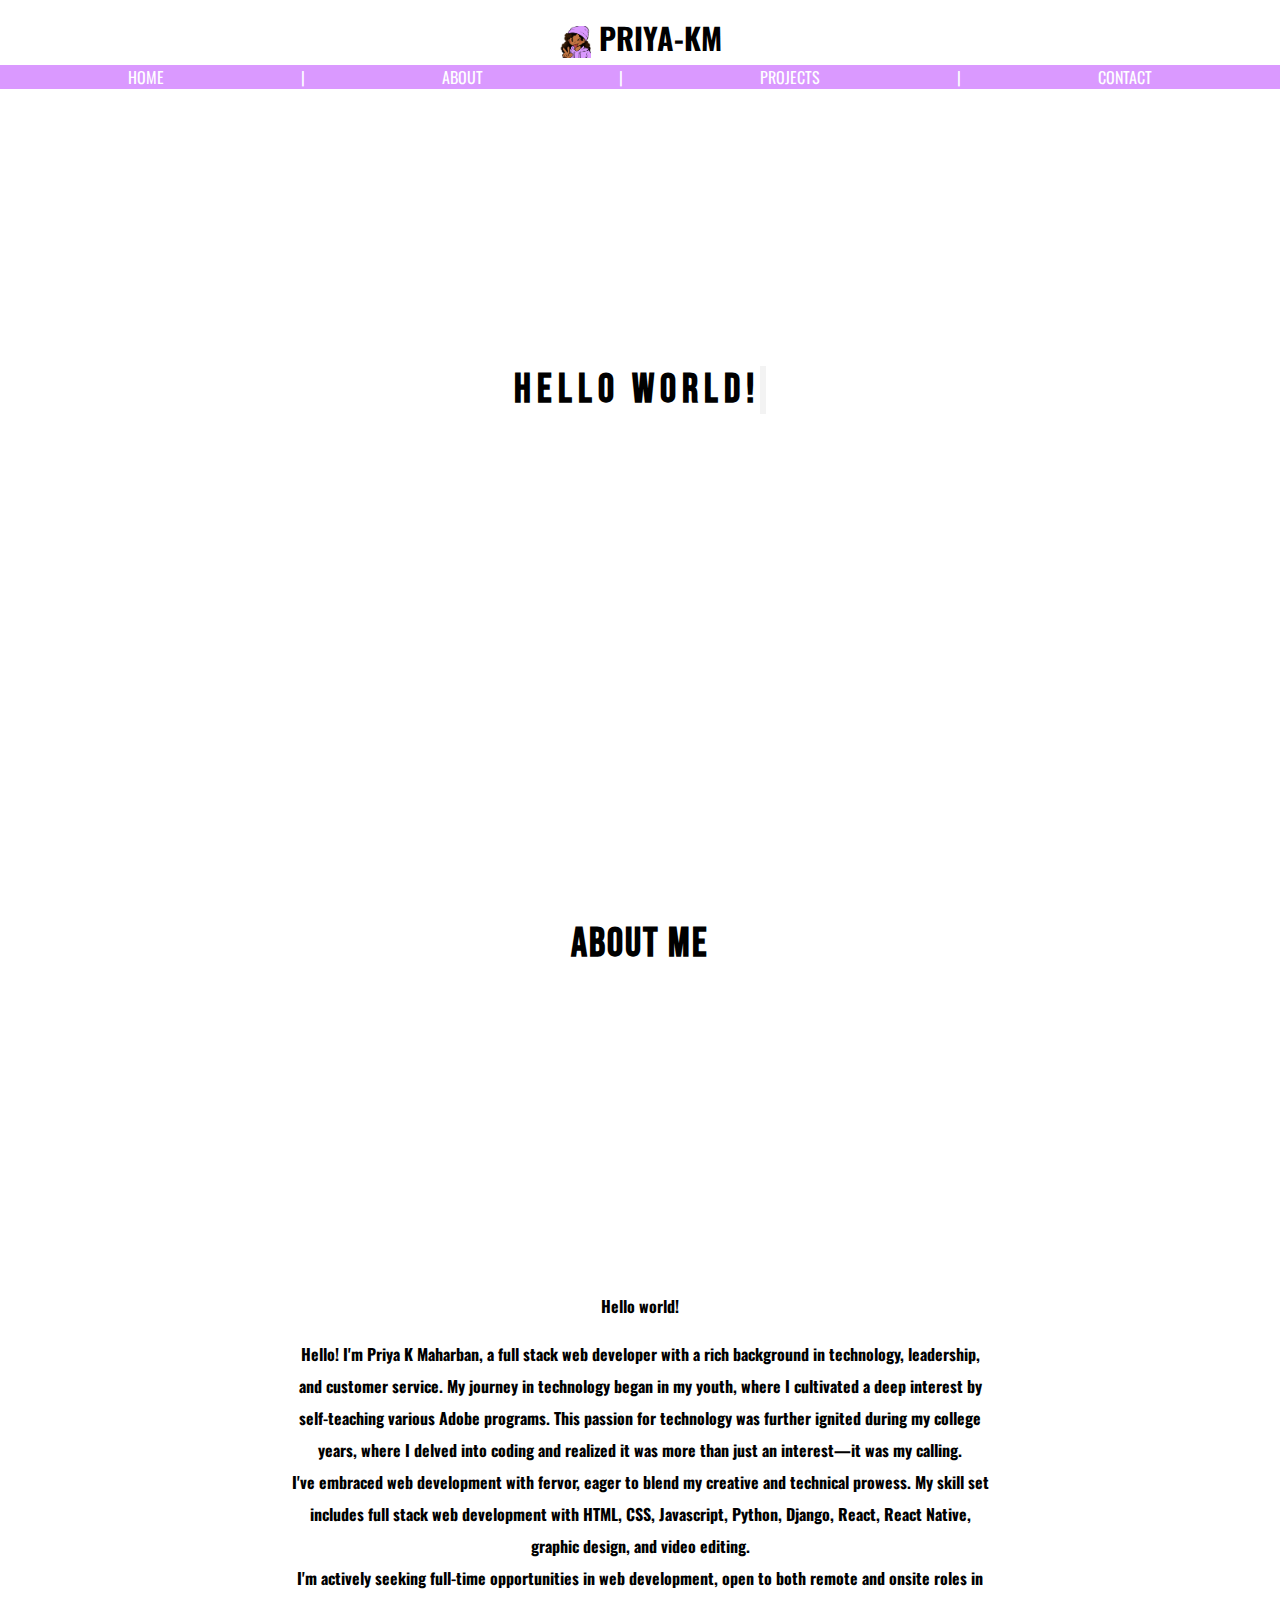
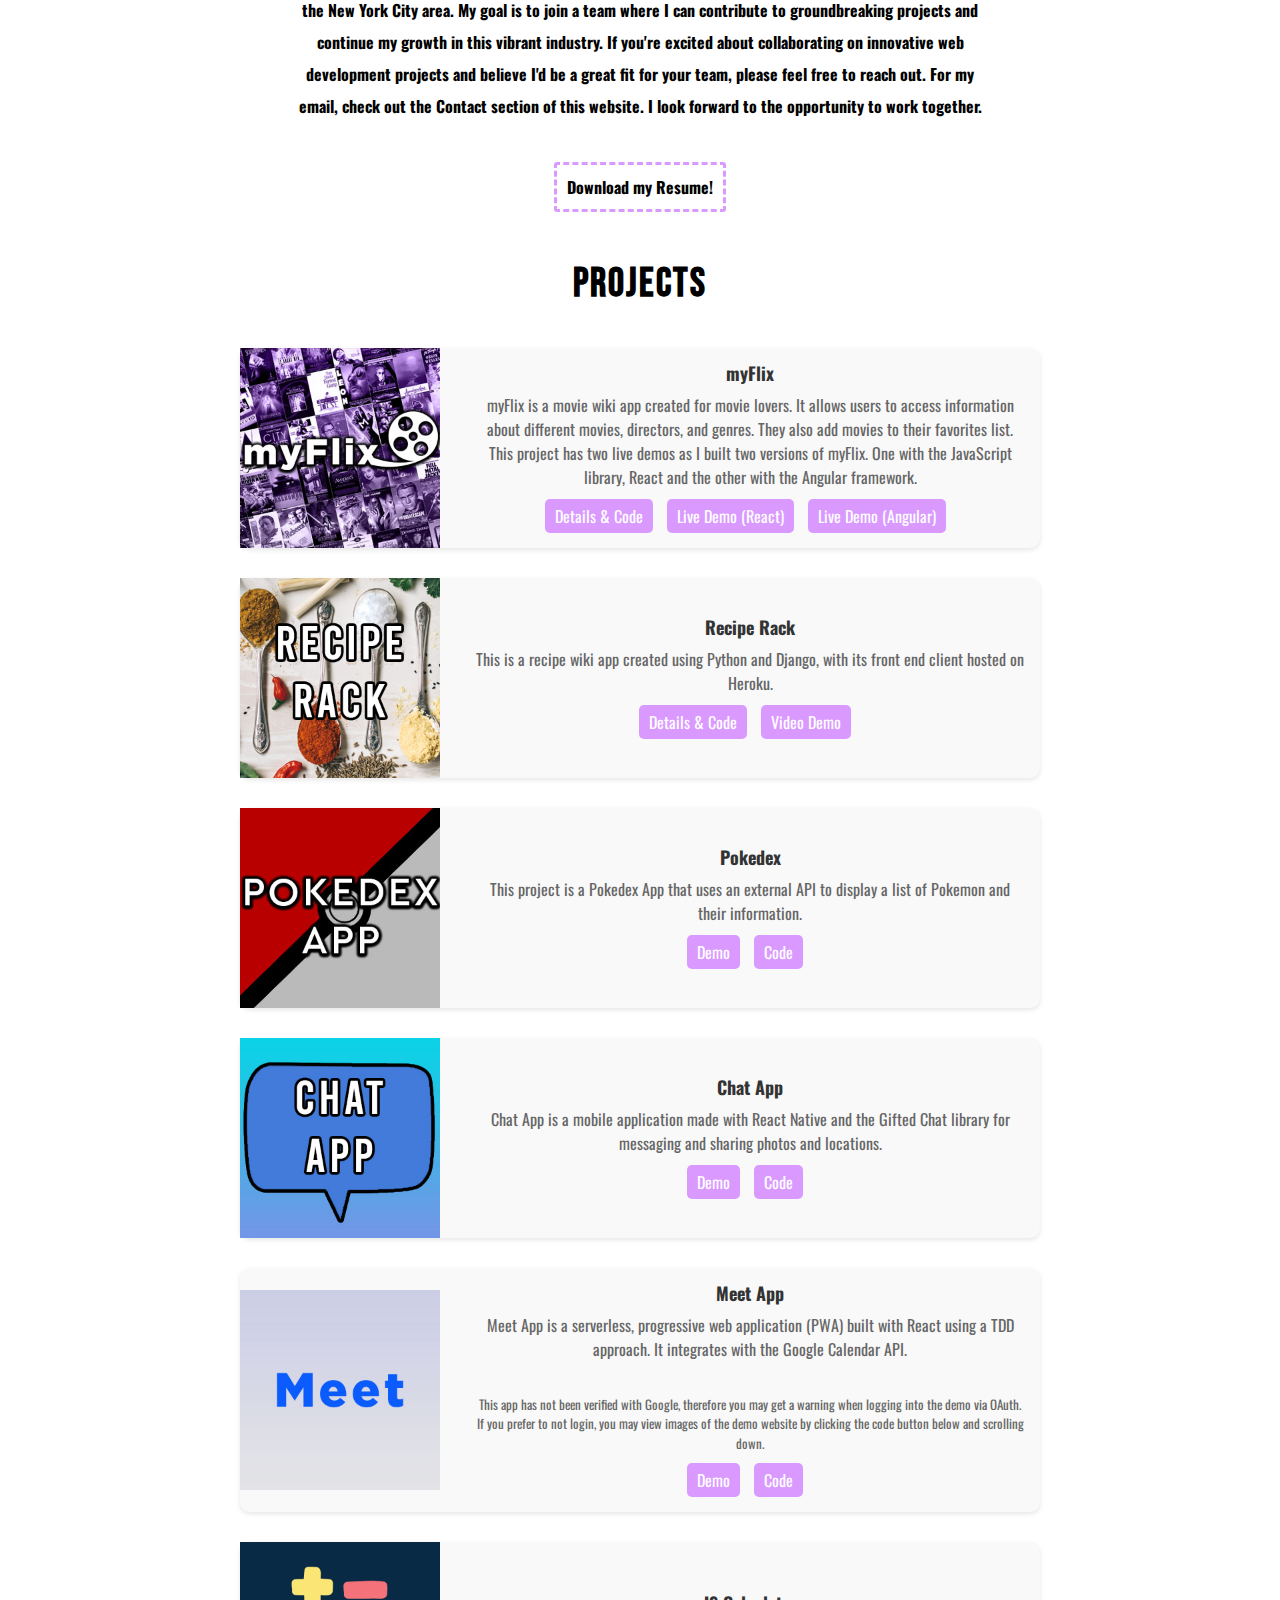
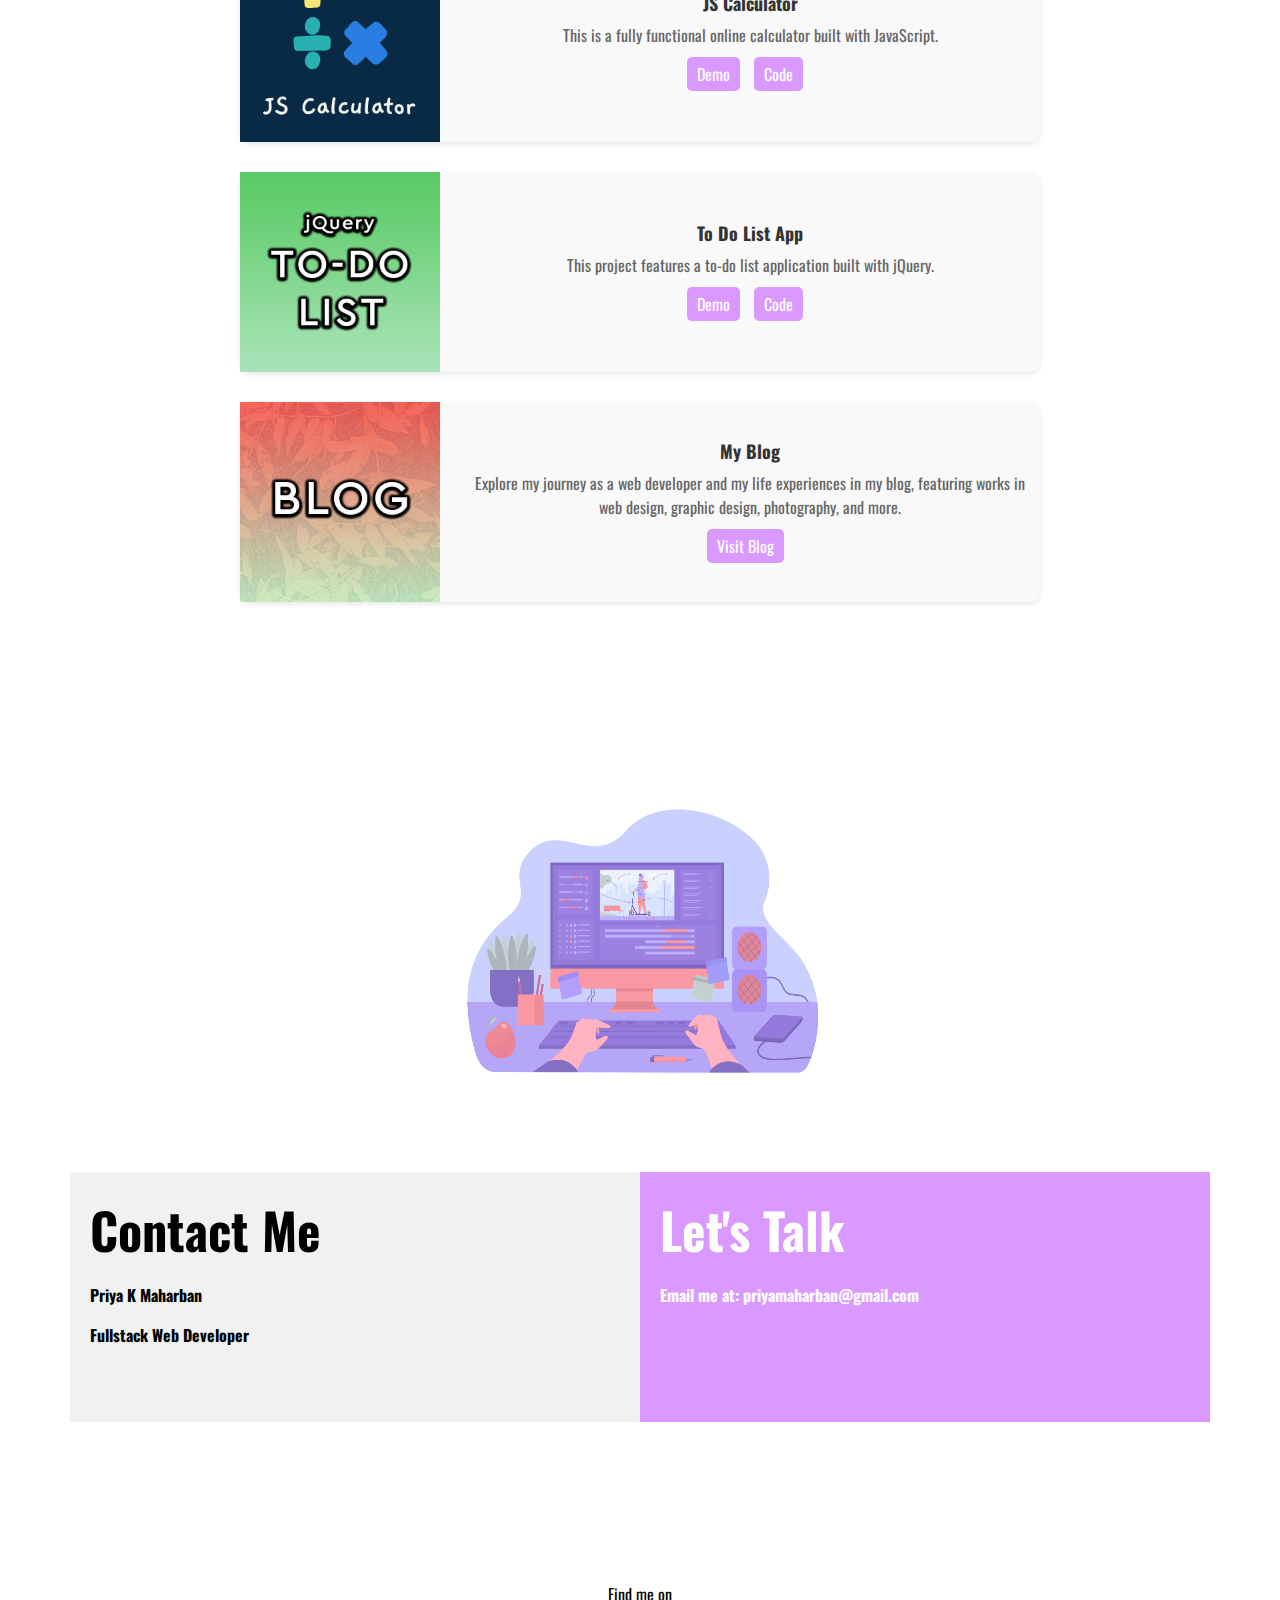
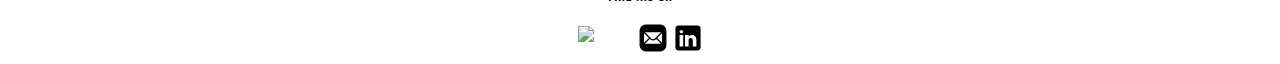
==== index.html @ 3ba5f157 "Added JS Calculator to projects" ====
<!DOCTYPE html>
<html lang="en">
<head>
  <meta charset="utf-8">
  <meta name="viewport" content="width=device-width, initial-scale=1.0">
  <title>Priya-KM Portfolio</title>
  <link rel="shortcut icon" href="./img/favicon-32x32.png">
    <link rel="preconnect" href="https://fonts.googleapis.com">
  <link rel="preconnect" href="https://fonts.gstatic.com" crossorigin>
  <link href="https://fonts.googleapis.com/css2?family=Lato:wght@400;700&display=swap" rel="stylesheet">
  <link rel="stylesheet" href="https://cdn.jsdelivr.net/npm/bootstrap@5.3.0/dist/css/bootstrap.min.css">
  <link rel="stylesheet" type="text/css" href="css/style.production.css">
  <link rel="stylesheet" href="https://cdnjs.cloudflare.com/ajax/libs/fullPage.js/3.1.2/fullpage.min.css">
  <link href="https://fonts.googleapis.com/css2?family=Bebas+Neue&family=Oswald:wght@300;700&display=swap" rel="stylesheet">
  <style>
    body {
      font-family: 'Oswald', sans-serif; 
      margin: 0;
      padding: 0;
      background-color: #ffffff; /* Change the background color here */
    }

    .section {
        min-height: 100vh; /* or other appropriate value */
        overflow: auto; /* to handle content that might be longer than the screen */
    }


    header {
      background-color: #ffffff;
      color: #000000;
      text-align: center;
      padding: 20px 0;
    }

    nav {
      display: flex;
      justify-content: space-around;
      background-color: #da99ff;
      color: #fff;
      padding: 10px 0;
    }

    link {
      color: #fff;
      text-decoration: none;
      padding: 10px 20px;
      transition: 0.3s;
    }

    nav a:hover {
      background-color: #fac7fe;
    }

    /* Custom CSS styles */
    .navbar-nav .nav-link {
      color: white;
    }

    .nav {
      color: white;
    }
    .navbar-nav .nav-link:hover,
    .navbar-nav .nav-link.active {
      color: rgb(255, 255, 255);
    }

    a.link, a {
      color:#ffffff;
    }

    .btn-primary:active,
    .btn-primary.active {
      background-color: #da99ff;
      color: black;
      border-color: #da99ff;
    }

    /* Animation */
    .typing-animation {
      overflow: hidden;
      border-right: .15em solid #f3f3f3;
      white-space: nowrap;
      margin: 0 auto;
      letter-spacing: .15em;
      animation: typing 1.5s steps(40, end), blink-caret .75s step-end infinite;
    }

/* Center the images within grid items and adjust flex properties */
.grid-container {
  display: flex;
  overflow-x: auto;
  -webkit-overflow-scrolling: touch; /* Enable smooth scrolling on iOS */
}

.grid {
  display: flex;
  flex-wrap: nowrap; /* Ensure items are in one row and don't wrap */
  margin-bottom: 50px; /* Adjust to compensate for negative margin on grid__item */
}

.grid__item {
  flex: 0 0 auto;
  margin-right: 10px; /* Adjust the margin between grid items */
  margin-bottom: 20px;
  margin-left: 20px;
  color: white;
}

/* Add padding to the grid items to prevent the bottom from being cut off */
.grid__item img {
  max-width: 100%;
  height: auto;
  margin-left: 15px;
  margin-top: 15px;
}


    @keyframes typing {
      from {
        width: 0;
      }

      to {
        width: 100%;
      }
    }

    @keyframes blink-caret {
      from,
      to {
        border-color: transparent;
      }

      50% {
        border-color: #f3f3f3;
      }
    }

    /* Fade-in */
    .fade-in {
      opacity: 0;
      animation: fade-in 1s forwards;
    }

    @keyframes fade-in {
      from {
        opacity: 0;
      }

      to {
        opacity: 1;
      }
    }

    /* Slide-in */
    .slide-in {
      transform: translateX(-100%);
      opacity: 0;
      animation: slide-in 1s forwards;
    }

    @keyframes slide-in {
      from {
        transform: translateX(-100%);
        opacity: 0;
      }

      to {
        transform: translateX(0);
        opacity: 1;
      }
    }
    .header {
      background-color: white;
      z-index: 100;
    }
  </style>
</head>
<body>
  <header>
   <!--  TOP HEADER  -->
    <h1><img src="img/priyakaajal.png" width="32" height="32"> PRIYA-KM</h1>
  </header>
  <!-- NAV -->
  <nav class="navbar navbar-fixed">
    <a href="#home" class="link">HOME</a>
    <a href="#home">|</a>
        <a href="#about" class="link">ABOUT</a>
    <a href="#about">|</a>
    <a href="#projects" class="link">PROJECTS</a>
    <a href="#projects">|</a>
    <a href="#contact" class="link">CONTACT</a>
  </nav>

<div id="fullpage">
  <div class="section" id="home">
  <!-- HOME SECTION -->
    <div class="home-container">
      <div class="profile text-center">
        <img src="img/priya-maharban.jpg" class="profile_portrait slide-in fade-in" alt="Priya Maharban Portrait" style="width: 245px; height: 245px; border-radius: 50%; display: block; margin: 0 auto;">

        <!-- Text and Button -->
        <div class="text-and-button">
          <h2><span id="typing-text" class="typing-animation"></span></h2>
          <br>
          <h3 id="fade-in-text" class="fade-in">My name is Priya Maharban. I am a full stack <span>web</span> developer from New York!</h3><br>
          <a id="fade-in-text" class="btn btn-primary fade-in" href="https://priya-km.github.io/portfolio/#projects">Check out my projects!</a>
        </div>

        <!-- New Image -->
        <img src="img/code-pic.png" class="code-pic slide-in-right fade-in-right" alt="Coding Picture" style="width: 245px; height: 260px; display: block; margin: 0 auto;">
      </div>
    </div>
</div>
</div>


         <!-- ABOUT ME -->
  <div class="section" id="about">
        <div class="container">
          <h2 class="center-align">ABOUT ME</h2>
          <br>
          <br>
          <div>
            <div class="center-align">
                        <img src="img/priyakaajal.png" class="about_portrait slide-in fade-in" alt="Priya Maharban Cartoon">
            <br>
            <br>
                        <p class="double-space">Hello world!</p>
              <p class="double-space"> Hello! I'm Priya K Maharban, a full stack web developer with a rich background in technology, leadership, and customer service. My journey in technology began in my youth, where I cultivated a deep interest by self-teaching various Adobe programs. 
                This passion for technology was further ignited during my college years, where I delved into coding and realized it was more than just an interest—it was my calling. <br> I've embraced web development with fervor, eager to blend my creative and technical prowess. My skill set includes full stack web development with HTML, CSS, Javascript, Python, Django, React, React Native, graphic design, and video editing. 
                <br> I'm actively seeking full-time opportunities in web development, open to both remote and onsite roles in the New York City area. My goal is to join a team where I can contribute to groundbreaking projects and continue my growth in this vibrant industry. 
                If you're excited about collaborating on innovative web development projects and believe I'd be a great fit for your team, please feel free to reach out. For my email, check out the Contact section of this website. I look forward to the opportunity to work together.</p>
              <div class="center">
                <br>
                <a href="files/Maharban-Priya-Resume.pdf" class="button" download><b>Download my Resume!</b></a>
              </div>
            </div>
          </div>
          <br>
          <br>
        </div>
      </div>
  </div>

     <!-- PROJECTS -->
  <div class="section" id="projects" style="padding-top: 0;">
      <h2 class="center-align">PROJECTS</h2>
      <div class="projects-container">
          </div>
<!-- 1 - MYFLIX -->
<div class="project-item">
  <a href="https://myflixpkm.netlify.app/" target="_blank">
    <img class="project-image" src="img/myflix.jpg" alt="myFlix App Image">
  </a>
  <div class="project-info">
    <h3>myFlix</h3>
    <p>myFlix is a movie wiki app created for movie lovers. It allows users to access information about different movies, directors, and genres. They also add movies to their favorites list. This project has two live demos as I built two versions of myFlix. One with the JavaScript library, React and the other with the Angular framework.</p>
        <!-- Case Study Button -->
      <a class="btn view-btn" href="https://priya-km.github.io/portfolio/myflix_casestudy.html" target="_blank">Details & Code</a>
      <a class="btn view-btn" href="https://myflixpkm.netlify.app/" target="_blank">Live Demo (React)</a>
      <a class="btn view-btn" href="https://priya-km.github.io/myFlix-Angular-client/welcome" target="_blank">Live Demo (Angular)</a>

  </div>
</div>
          
          <!-- 2 - RECIPE RACK -->
          <div class="project-item">
            <a href="https://github.com/priya-km/recipe-app" target="_blank">
              <img class="project-image" src="img/rr.jpg" alt="Recipe Rack App Image">
            </a>
            <div class="project-info">
              <h3>Recipe Rack</h3>
              <p>This is a recipe wiki app created using Python and Django, with its front end client hosted on Heroku.</p>
              <a class="btn view-btn" href="https://priya-km.github.io/portfolio/reciperack_casestudy.html" target="_blank">Details & Code</a>
              <a class="btn view-btn" href="https://user-images.githubusercontent.com/118628757/280438247-a02a3c36-f3f5-44fc-99f7-67afd713fa99.mp4" target="_blank">Video Demo</a>
            </div>
          </div>

          <!-- 3 - POKEDEX -->
          <div class="project-item">
            <a href="https://priya-km.github.io/pokedex-app/" target="_blank">
              <img class="project-image" src="img/pokedex.jpg" alt="Pokedex App Image">
            </a>
            <div class="project-info">
              <h3>Pokedex</h3>
              <p>This project is a Pokedex App that uses an external API to display a list of Pokemon and their information.</p>
              <a class="btn view-btn" href="https://priya-km.github.io/pokedex-app/" target="_blank">Demo</a>
              <a class="btn view-btn" href="https://github.com/priya-km/pokedex-app" target="_blank">Code</a>
            </div>
          </div>

          <!-- 4 - CHAT APP -->
          <div class="project-item">
            <a href="https://priya-km.github.io/to-do-list-app/" target="_blank">
              <img class="project-image" src="img/chat.jpg" alt="Chat App Image">
            </a>
            <div class="project-info">
              <h3>Chat App</h3>
              <p>Chat App is a mobile application made with React Native and the Gifted Chat library for messaging and sharing photos and locations.</p>
              <a class="btn view-btn" href="https://user-images.githubusercontent.com/118628757/260049185-027540f3-4d83-4033-aea8-d9295d1af82f.png" target="_blank">Demo</a>
              <a class="btn view-btn" href="https://github.com/priya-km/chat-app" target="_blank">Code</a>
            </div>
          </div>

          <!-- 5 - MEET -->
          <div class="project-item">
            <a href="https://priya-km.github.io/meet/" target="_blank">
              <img class="project-image" src="img/meet.jpg" alt="Meet App Image">
            </a>
            <div class="project-info">
              <h3>Meet App</h3>
              <p>Meet App is a serverless, progressive web application (PWA) built with React using a TDD approach. It integrates with the Google Calendar API.</p><br> <p style="font-size: small;">This app has not been verified with Google, therefore you may get a warning when logging into the demo via OAuth. If you prefer to not login, you may view images of the demo website by clicking the code button below and scrolling down.</p>
              <a class="btn view-btn" href="https://priya-km.github.io/meet/" target="_blank">Demo</a>
              <a class="btn view-btn" href="https://github.com/priya-km/meet" target="_blank">Code</a>
            </div>
          </div>

            <!-- 6 - JS CALCULATOR -->
            <div class="project-item">
              <a href="https://priya-km.github.io/js-calculator/" target="_blank">
                <img class="project-image" src="img/calculator.png" alt="JS Calculator Image">
              </a>
              <div class="project-info">
                <h3>JS Calculator</h3>
                <p>This is a fully functional online calculator built with JavaScript.</p>
                <a class="btn view-btn" href="https://priya-km.github.io/js-calculator/" target="_blank">Demo</a>
                <a class="btn view-btn" href="https://github.com/priya-km/js-calculator" target="_blank">Code</a>
              </div>
            </div>

          <!-- 7 - TO DO -->
          <div class="project-item">
            <a href="https://priya-km.github.io/to-do-list-app/" target="_blank">
              <img class="project-image" src="img/todo.jpg" alt="jQuery To Do List App Image">
            </a>
            <div class="project-info">
              <h3>To Do List App</h3>
              <p>This project features a to-do list application built with jQuery.</p>
              <a class="btn view-btn" href="https://priya-km.github.io/to-do-list-app/" target="_blank">Demo</a>
              <a class="btn view-btn" href="https://github.com/priya-km/to-do-list-app" target="_blank">Code</a>
            </div>
          </div>

          <!-- 8 - BLOG -->
          <div class="project-item">
            <a href="https://priyakaajal.wordpress.com/" target="_blank">
              <img class="project-image" src="img/blog.jpg" alt="My Blog Image">
            </a>
            <div class="project-info">
              <h3>My Blog</h3>
              <p>Explore my journey as a web developer and my life experiences in my blog, featuring works in web design, graphic design, photography, and more.</p>
              <a class="btn view-btn" href="https://priyakaajal.wordpress.com/" target="_blank">Visit Blog</a>
            </div>
          </div>


  <div class="section" id="contact">
        <div class="container">
            <!-- Center the image using CSS -->
            <div class="contact-container row">
                <div class="center-image col-15">
                    <img src="img/contact.png" width="400" height="330" style="margin-bottom: -200px;">
                </div>
                <br>

                <div class="left-side">
                    <div class="contact-title">
                        <p>Contact Me</p>
                    </div>
                    <p>Priya K Maharban</p>
                    <p>Fullstack Web Developer</p>
                </div>
                <div class="right-side col-3">
                    <div class="contact-title">
                        <p>Let's Talk</p>
                    </div>
                    Email me at: 
                    <span class="email-link" id="email-placeholder"></span>

                </div>
            </div>
        </div>
    </div>
</div>
    <!-- FOOTER -->
    <footer class="page-footer">
        <div class="container">
            <p>Find me on</p>
            <!-- GitHub Logo -->
            <a href="https://github.com/priya-km" target="_blank">
                <img src="img/github_icon.svg" alt="Github">
            </a>
            <!-- Email Logo -->
            <a href="mailto:priyamaharban@gmail.com" class="email-link" target="_blank">
              <img src="img/email_icon.svg" width="32" height="32" alt="Email Me">
              </a>
            <!-- LinkedIn Logo -->
            <a href="https://www.linkedin.com/in/priyamaharban" target="_blank">
                <img src="img/linkedin_icon.svg" width="30" height="30" alt="LinkedIn">
            </a>
        </div>
    </footer>

  <!-- HOME, HELLO WORLD TYPING ANIMATION -->
  <script>
    document.addEventListener("DOMContentLoaded", function () {
      const textElement = document.getElementById("typing-text");
      const text = "Hello World!";
      let index = 0;

      function type() {
        if (index < text.length) {
          textElement.textContent += text.charAt(index);
          index++;
          setTimeout(type, 100);
        }
      }

      type();
    });
  </script>

<!-- PROJECTS PG DROPDOWN MENU BUTTON -->
  <script>
  document.addEventListener("DOMContentLoaded", function () {
    var dropdowns = document.querySelectorAll(".dropdown-toggle");
    
    dropdowns.forEach(function (dropdown) {
      dropdown.addEventListener("click", function () {
        var dropdownMenu = this.nextElementSibling;
        if (dropdownMenu.style.display === "block") {
          dropdownMenu.style.display = "none";
        } else {
          dropdownMenu.style.display = "block";
        }
      });
    });
  });
</script>

<!-- EMAIL -->

<script>
  document.addEventListener("DOMContentLoaded", function () {
    var user = 'priyamaharban';
    var domain = 'gmail.com';
    var elem = document.getElementById('email-placeholder');
    var linkText = user + '@' + domain;
    elem.innerHTML = '<a href="mailto:' + linkText + '">' + linkText + '</a>';
  });
</script>


<!-- PROFILE PIC FADE ANIMATION -->
<script>
    window.addEventListener("load", function () {
      const portraitElement = document.querySelector(".profile_portrait");
      portraitElement.classList.add("slide-in");
      portraitElement.classList.add("fade-in");

      const fadeInTextElement = document.getElementById("fade-in-text");
      fadeInTextElement.classList.add("fade-in");
    });
  </script>

  <!-- PROJECTS PG ARROWS FOR SCROLLING -->
<script>document.addEventListener("DOMContentLoaded", function () {
  const leftArrow = document.querySelector(".slider-arrow-left");
  const rightArrow = document.querySelector(".slider-arrow-right");
  const gridContainer = document.querySelector(".grid-container");

  let scrollPosition = 0;
  const scrollAmount = 350; // Adjust this value to control the scroll amount

  leftArrow.addEventListener("click", function () {
    if (scrollPosition > 0) {
      scrollPosition -= scrollAmount;
      gridContainer.scrollLeft = scrollPosition;
    }
  });

  rightArrow.addEventListener("click", function () {
    scrollPosition += scrollAmount;
    gridContainer.scrollLeft = scrollPosition;
  });
});
</script>

<!-- NAV SCROLLING -->

<script>
  // Add smooth scrolling behavior to the links
  document.querySelectorAll('a[href^="#"]').forEach(anchor => {
    anchor.addEventListener('click', function (e) {
      e.preventDefault();

      const targetId = this.getAttribute('href').substring(1);
      const targetElement = document.getElementById(targetId);

      if (targetElement) {
        window.scrollTo({
          top: targetElement.offsetTop,
          behavior: 'smooth'
        });
      }
    });
  });
</script>


<!-- NAVIGATION, ETC. -->
  <script src="https://cdn.jsdelivr.net/npm/bootstrap@5.3.0/dist/js/bootstrap.bundle.min.js"></script>
  <script src="https://cdnjs.cloudflare.com/ajax/libs/fullPage.js/3.1.2/fullpage.min.js"></script>
  <script>
    new fullpage("#fullpage", {
      licenseKey: 'gplv3-license',
      navigation: false,
      autoScrolling: false,  
      fitToSection: false,  
      scrollBar: true,
      navigationPosition: "right",
      navigationTooltips: ["Home", "Projects", "About Me", "Contact"],
       scrollOverflow: true, 
    });
  </script>
  <script>
    const navbar = document.querySelector('.navbar');

window.addEventListener('scroll', () => {
  if (window.scrollY > 0) {
    navbar.classList.add('scrolled');
  } else {
    navbar.classList.remove('scrolled');
  }
});

  </script>
  <script>
   // Function to scroll to the target section smoothly
   function scrollToSection(event) {
      event.preventDefault(); // Prevent default link behavior
      const targetId = event.currentTarget.getAttribute('href').substring(1);
      const targetSection = document.getElementById(targetId);
      if (targetSection) {
         targetSection.scrollIntoView({ behavior: 'smooth' });
      }
   }

   // Add event listeners to all links with class "link"
   const links = document.querySelectorAll('.link');
   links.forEach(link => {
      link.addEventListener('click', scrollToSection);
   });
</script>

</body>
</html>
---- css/style.production.css ----
/*
* Prefixed by https://autoprefixer.github.io
* PostCSS: v8.4.14,
* Autoprefixer: v10.4.7
* Browsers: last 4 version
*/

/* Color Palette 

Primary color: Lilac Purple #da99ff
Secondary color Dark Purple #52266c
Text Color: Black or White
Background color: White
*/

@import 'https://fonts.googleapis.com/css?family=Raleway';
@import url('https://fonts.googleapis.com/css2?family=Bebas+Neue&family=Oswald:wght@300;700&display=swap');


body {
	background-color: #ffffff;
	font-family: 'Lato', sans-serif;
	color: #000;
	font-weight:  400;
	
}

h1 {
	font-size:  30px;
	font-weight: 700;
}

h2 {
	font-size:  40px;
	font-weight: 700;
  font-family: 'bebas neue', sans-serif;
  letter-spacing: 2px;
}

h3 {
	font-size:  18px;
	font-weight:  700;
}

header {
  background-color: white; /* Change to white background */
  color: #000000;
  text-align: center;
  padding: 20px 0;
  position: fixed; /* Fix the header at the top of the viewport */
  width: 100%; /* Make the header full-width */
  z-index: 100; /* Ensure the header is on top */
}

/* ------------LINKS------------ */

a {
	color:  #000;
	text-decoration:none;
}

a:hover, a:focus {
	/* no underlining when hovering over a link */
	text-decoration:  none;
}

/* a:visited {
	--visited link; a: hover MUST always go before a: visited in styling sheet;--
	color:  #545454;
} */
/*
a:active {
	-- active must come AFTER hover --
	color:  #8d00a6;
}
*/

/* TEXT ANIMATION */

    .interactive-text {
        font-family: Arial, sans-serif;
        font-size: 36px;
        display: inline-block;
    }

    .interactive-text span {
        display: inline-block;
        transition: all 0.2s ease; /* Add smooth transition */
    }


/* ------------BUTTON------------*/

.description {
	margin-top: 10px;
	font-family: 'Oswald', sans-serif;
}

.center {
	text-align:  center;
}

.container {
	margin-top: 20px;
}

.section {
  overflow: hidden;
}


.button, button {
	border:  none;
	/* ^ overwrites browser defaults and resets border */
	display: inline-block;
	font-family:  inherit;
	/* ^ takes font from outer container (body of html) */

	background-color: #ffffff;
	color:  rgb(0, 0, 0);
	border: #da99ff;
	border-color: #da99ff;
	border-style: dashed;
	text-decoration:  none;

	padding:  10px;
	/* adds spacing to the button */
	border-radius:  3px;

	/* border-bottom:  2px solid rgba(0, 0, 0, 0.3); */
	-webkit-transition:  0.2s opacity;
	-o-transition:  0.2s opacity;
	transition:  0.2s opacity;
}
.button:hover {
	    background-color: #d0a0ff;
      border-color: #52266c;
	  color:  #fff

}

    .btn-primary {
      background-color: #d0a0ff;
      border-color: #422453;
	  color:  #fff;
	  border-style: dashed;
	  font-weight: bolder;
    }
    
    .btn-primary:hover,
    .btn-primary:focus {
      background-color: #ffffff;
      border-color: #52266c;
	  color:  rgb(0, 0, 0);
	  border-style: dashed;
    }

	   .btn-primary:active,
    .btn-primary.active {
      background-color: #ffffff;
      border-color: #532a6b;
	  color:  rgb(0, 0, 0);
	  border-style: dashed;
    }

button:hover, button:focus, .button:hover,
.button:focus {
	/* ^ lets mouse appear as a hand when hovering over the button */

	cursor: pointer;

	opacity: 0.8;
	/* opacity of button = 80% */
}
.button__secondary {
	background-color:  #da99ff;
	color:  #000000;
}


/* ------------NAVIGATION------------*/
.navigation-list__item--active {
	text-decoration:  none;
}

.navigation-list {
	list-style-type: none;
 

}

.navigation-list li {
	display: inline-block;
	margin-left: 15px;
}

/* Modify your existing navbar styles */
.navbar {
  background-color: #da99ff;
  color: #fff;
  padding: 10px 0;
}

/* Add new styles for the fixed navbar */
.navbar-fixed {
  position: fixed;
  margin-top: 65px;
  top: 0;
  left: 0;
  width: 100%;
  z-index: 1000; /* Ensure the navbar is on top */
  padding: 0 10%;
}

/* .link {
	margin-left: 100px;
	margin-right: 150px;
}
 */


* {
	-webkit-box-sizing:  border-box;
	        box-sizing:  border-box;
}

.page-header {
	display:  -webkit-box;
	display:  -ms-flexbox;
	display:  flex;
	width: 100%;
	padding: 20px;
   z-index: 100; 
}

.page-header__item {
	-webkit-box-flex: 0;
	    -ms-flex: 0 1 200px;
	        flex: 0 1 200px;
			color: white;
}

.page-header__item:last-child {
	-webkit-box-flex: 1;
	    -ms-flex-positive: 1;
	        flex-grow: 1;
	text-align: right;
}

  .double-space {
    line-height: 2; /* You can adjust the value to control the spacing */
	font-weight: bold;
  }

.center-align {
max-width: 700px;
margin: 0 auto;
text-align: center;
}

/* CONTACT SECTION */

       body {
            font-family: Arial, sans-serif;
            margin: 0;
            padding: 0;
            background-color: #f2f2f2;
        }

        .contact-container {
            display: flex;
            justify-content: center;
            align-items: center;
            height: 100vh;
			padding-top: 0;
			
        }

        .left-side, .right-side {
            flex: 1;
            padding: 20px;
            font-weight: bold;
            height:250px
			
        }

        .left-side {
            background-color: rgb(241, 241, 241);
            color: black;
            font-family: 'Oswald', sans-serif; /* Apply Oswald font */
        }

        .right-side {
            background-color: #da99ff;
            color: white;
            font-family: 'Oswald', sans-serif; /* Apply Oswald font */
        }

        .email-link {
            text-decoration: none;
            color: white;
        }
        .contact-title {
            font-size: 50px;
        }

/* Languages Section */


        .language-container {
            max-width: 800px;
            margin: 0 auto;
            align-items: center;
        }

        .language-row {
            display: flex;
            flex-wrap: wrap;
            justify-content: center; 
           /*  margin-right: 200px; */
        }

        .language-logo {
            width: 70px;
            height: 70px;
            margin: 30px;
            justify-content: center;
        }

		.language-title {
			font-family: 'Oswald', sans-serif; /* Apply Oswald font */
			font-size: 30px;
			margin-bottom: 20px;
		}

		.section-title {
			font-family: 'Oswald', sans-serif; /* Apply Oswald font */
			font-size: 30px;
		}

/* PICS */

.center-image {
  text-align: center;
  margin-bottom: 0;
  padding-bottom: 0;
}


.profile_portrait {
	float: left;
	width: 250px;
	margin-right:  40px;
	border-radius:  50%;
}

.about_portrait {
	float: center;
	width: 250px;
	margin-right:  40px;
	border-radius:  50%;
}

/* FOOTER */

.page-footer {
    position:relative;
    bottom: 0;
    left: 0;
    width: 100%;
    background-color: rgb(255, 255, 255);
    color: rgb(0, 0, 0);
    padding: 10px 0;
    text-align: center;
    z-index: 0;
}

.page-footer-cs {
    position:relative;
    bottom: 0;
    left: 0;
    width: 100%;
    background-color: rgb(255, 255, 255);
    color: rgb(0, 0, 0);
    padding: 10px 0;
    text-align: center;
    z-index: 0;
}

.footer-space {
  height: 70px; 
}




.profile {
  max-width: 700px;
  margin: 0 auto;
  position: absolute;
  top: 50%;
  left: 50%;
  transform: translate(-50%, -50%);
}

/* .content {
  margin-bottom: calc(100vh - 70px);
} */


.clearfix::after {
  content: "";
  display: table;
  clear: both;
}

/* PROJECTS BUTTON */

  .dropdown-container {
    display: flex; /* Display the dropdowns in a row */
    gap: 10px; /* Add some space between the buttons */
  }

  .dropdown {
    flex: 1; /* Distribute available space equally between the dropdowns */
  }

    .custom-dropup .dropdown-menu {
    bottom: 100%;
  }
/* Projects Section */
.projects-container {
  display: grid;
  grid-template-columns: repeat(auto-fill, minmax(300px, 1fr)); /* Responsive grid layout */
  gap: 20px;
  padding: 20px;
  width: 100%; /* Make sure this container takes full width */
}

.project-item {
  background: #f9f9f9;
  border-radius: 10px;
  overflow: visible;
  box-shadow: 0 2px 5px rgba(0,0,0,0.1);
  transition: transform 0.3s ease;
  display: flex; /* Use flex layout for project items */
  flex-direction: column; /* Stack image and info vertically */
  align-items: center; /* Center content */
  max-width: 100%; 
}

.project-item:hover {
  transform: translateY(-5px);
}

.project-image {
  width: auto; /* Full width of the container */
  height: auto; /* Maintain aspect ratio */
  object-fit: cover; /* Cover the area without distortion */
  transition: transform 0.3s ease;
}

.project-info {
  padding: 15px;
  text-align: center; /* Center the text for project info */
}

.project-info h3 {
  margin-top: 0;
  color: #333;
}

.project-info p {
  font-size: 0.9em;
  color: #666;
  margin-bottom: 15px;
  max-width: 100%;
}

.btn {
  padding: 10px 20px;
  border: none;
  border-radius: 5px;
  color: white;
  background-color: #da99ff;
  text-decoration: none;
  display: inline-block;
  margin-right: 10px;
}

.btn:hover {
  background-color: #713594;
}

.code-pic {
  width: 245px;
  height: 260px;
  display: block;
  margin: 0 auto;
  opacity: 0; /* Initial opacity set to 0 for fade-in effect */
  transform: translateX(100%); /* Start off-screen to the right */
  animation: slideInRightFadeIn 1s ease forwards; /* Animation name, duration, timing function, fill mode */
}

@keyframes slideInRightFadeIn {
  0% {
    opacity: 0;
    transform: translateX(100%);
  }
  100% {
    opacity: 1;
    transform: translateX(0);
  }
}


/* Responsive adjustments for smaller screens */
@media (max-width: 768px) {
  .project-item {
    flex-direction: column;
    align-items: start;
  }

  .project-image {
    max-width: 100%;
    margin-bottom: 10px;
  }
}


/* Project Items */
.project-item {
  display: flex;
  flex-direction: row; /* Adjust this to column for a vertical layout */
  align-items: center;
  margin-bottom: 30px; /* Space between project items */
  max-width: 800px; /* Adjust the maximum width */
  margin-left: auto;
  margin-right: auto;
}

.project-image {
  max-width: 300px; /* Adjust the maximum width of the image */
  max-height: 200px; /* Adjust the maximum height of the image */
  object-fit: cover; /* Ensures the image covers the area without distortion */
  margin-right: 20px; /* Space between image and project info */
}

.project-info {
  flex-grow: 1;
}

.project-info h3 {
  margin-top: 0;
  color: #333; /* Text color */
}

.project-info p {
  font-size: 1em; 
  color: #666; /* Text color */
  margin-bottom: 10px; /* Space between text and buttons */
}

.btn {
  padding: 5px 10px;
  margin-right: 10px; /* Space between buttons */
}
/* Mobile devices */

@media (max-width: 768px) {
    .project-item {
        flex-direction: column;
        align-items: center; /* Center align items in the flex container */
        margin-bottom: 30px; 
        max-width: 100%; /* Ensure it occupies full width */
    }

    .project-image {
        max-width: 100%; /* Image takes full width of its container */
        margin: 0 0 20px 0; /* Reset the right margin and add margin below the image */
        height: auto; /* Maintain the aspect ratio */
        object-fit: cover; /* Ensures the image covers the area without distortion */
    }

    .project-info {
        text-align: center; /* Center the text */
        width: 100%; /* Make sure the text container takes full width */
    }
}

/* ---------MF CASE STUDY ---------------- */

.intro {
  display: flex; /* Use flexbox to arrange contents side by side */
}

.text-content {
  flex: 1; /* Allow the text content to take up available space */
  padding-right: 20px; /* Add some spacing between text and image */
}

.image-container {
  flex: 0; /* Prevent the image from growing to fill space */
  float: right; /* Float the image to the right */
}

.zoom-image {
  object-fit: contain; /* Use 'contain' instead of 'cover' */
  transition: transform 0.3s ease; /* Add a smooth transition effect */
  position: relative;
  overflow: hidden;
}

.image-container:hover .zoom-image {
  transform: scale(1.2); /* Increase the scale for zoom effect on hover */
}

.screenshot-container {
  display: flex;
  justify-content: space-between;
  align-items: center;
  margin-top: 20px; /* Add margin as needed */
}

.screenshot-container a {
  margin-right: 10px; /* Adjust the margin to control the space between images */
}

.screenshot-container img {
  max-width: 100%; /* Ensure images do not exceed their original width */
  height: auto; /* Maintain aspect ratio */
}


/* ------------GRID FALLBACK------------ */

.grid__item {
 display: inline-block;
 width: 33%;
}
/* end of grid fallback */

@supports (display:  grid) {
.grid {
    display: -ms-grid;
    display: grid;
    -ms-grid-columns: 350px;
    grid-template-columns: 350px;
    -webkit-box-pack: center;
        -ms-flex-pack: center;
            justify-content: center;
    grid-gap: 30px;
    z-index: 2;
  }

.grid__item {
	background-color: #da99ff;
	width: 350px;
	min-height: auto;
	margin: 0;
	padding:  10px;
  z-index: 2;
}

 .grid__item:last-child {
   -ms-grid-column: 2;
   grid-column: 2 / 2;
   -ms-grid-row: 2;
   -ms-grid-row-span: 2;
   grid-row: 1 / 2;
 }
}

.home-container {
  display: flex;
  justify-content: center;
  align-items: center; 
  min-height: 100vh; 
  padding: 20px; 
  box-sizing: border-box; 
}

.profile {
  max-width: 1200px;
  width: 100%;
  display: flex;
  flex-wrap: wrap;
  justify-content: center;
  align-items: center;
  margin: auto;
}

.text-and-button {
  margin: 10px;
  color:black;
}

@media screen and (max-width: 768px) {
  .profile {
    flex-direction: column;
  }

  .profile_portrait {
    margin: 0;
    margin-top: 125px !important;
    margin-bottom: 10px !important;

  }

  .text-and-button {
    margin: 0;
  }

}


/* ------------MEDIA------------*/

/* makes website better for smaller screen sizes, should always be at the end of css */ 

@media all and (max-width: 500px) {
  .grid {
    -ms-grid-columns: 1fr;
    grid-template-columns: 1fr;
  }
}
@media all and (min-width: 500px) and (max-width: 750px){
  .grid {
    -ms-grid-columns: 1fr 5px 1fr;
    grid-template-columns: 1fr 1fr;
  }
}
@media all and (max-width: 750px) {
  .grid {
    grid-gap: 10px;
  }
  .grid__item:last-child {
    grid-column: auto / auto;
    grid-row: auto / auto;
  }
  h1 {
    font-size: 22px;
  }
}

@media screen and (max-width: 768px) { /* or another breakpoint that suits your design */
  .profile img {
    max-width: 100%;
    height: auto;
    display: block;
    margin: 0 auto;
  }

  .profile h2, .profile h3, .profile a {
    text-align: center; /* Ensure text is centered */
    width: 100%; /* Full width */
    display: block; /* Display as a block element */
    margin: 0 auto; /* Centering if needed */
  }
}



@media (max-width: 768px) {
  .intro {
    display: flex;
    flex-direction: column-reverse; /* Reverse the order of elements on smaller screens */
    align-items: center; /* Center align elements horizontally */
  }

  .image-container {
    margin-top: 20px; /* Add space between text and image on mobile */
  }

  .image-container img {
    max-width: 100%; /* Make the image responsive to the container width */
    height: auto; /* Maintain aspect ratio */
  }
}
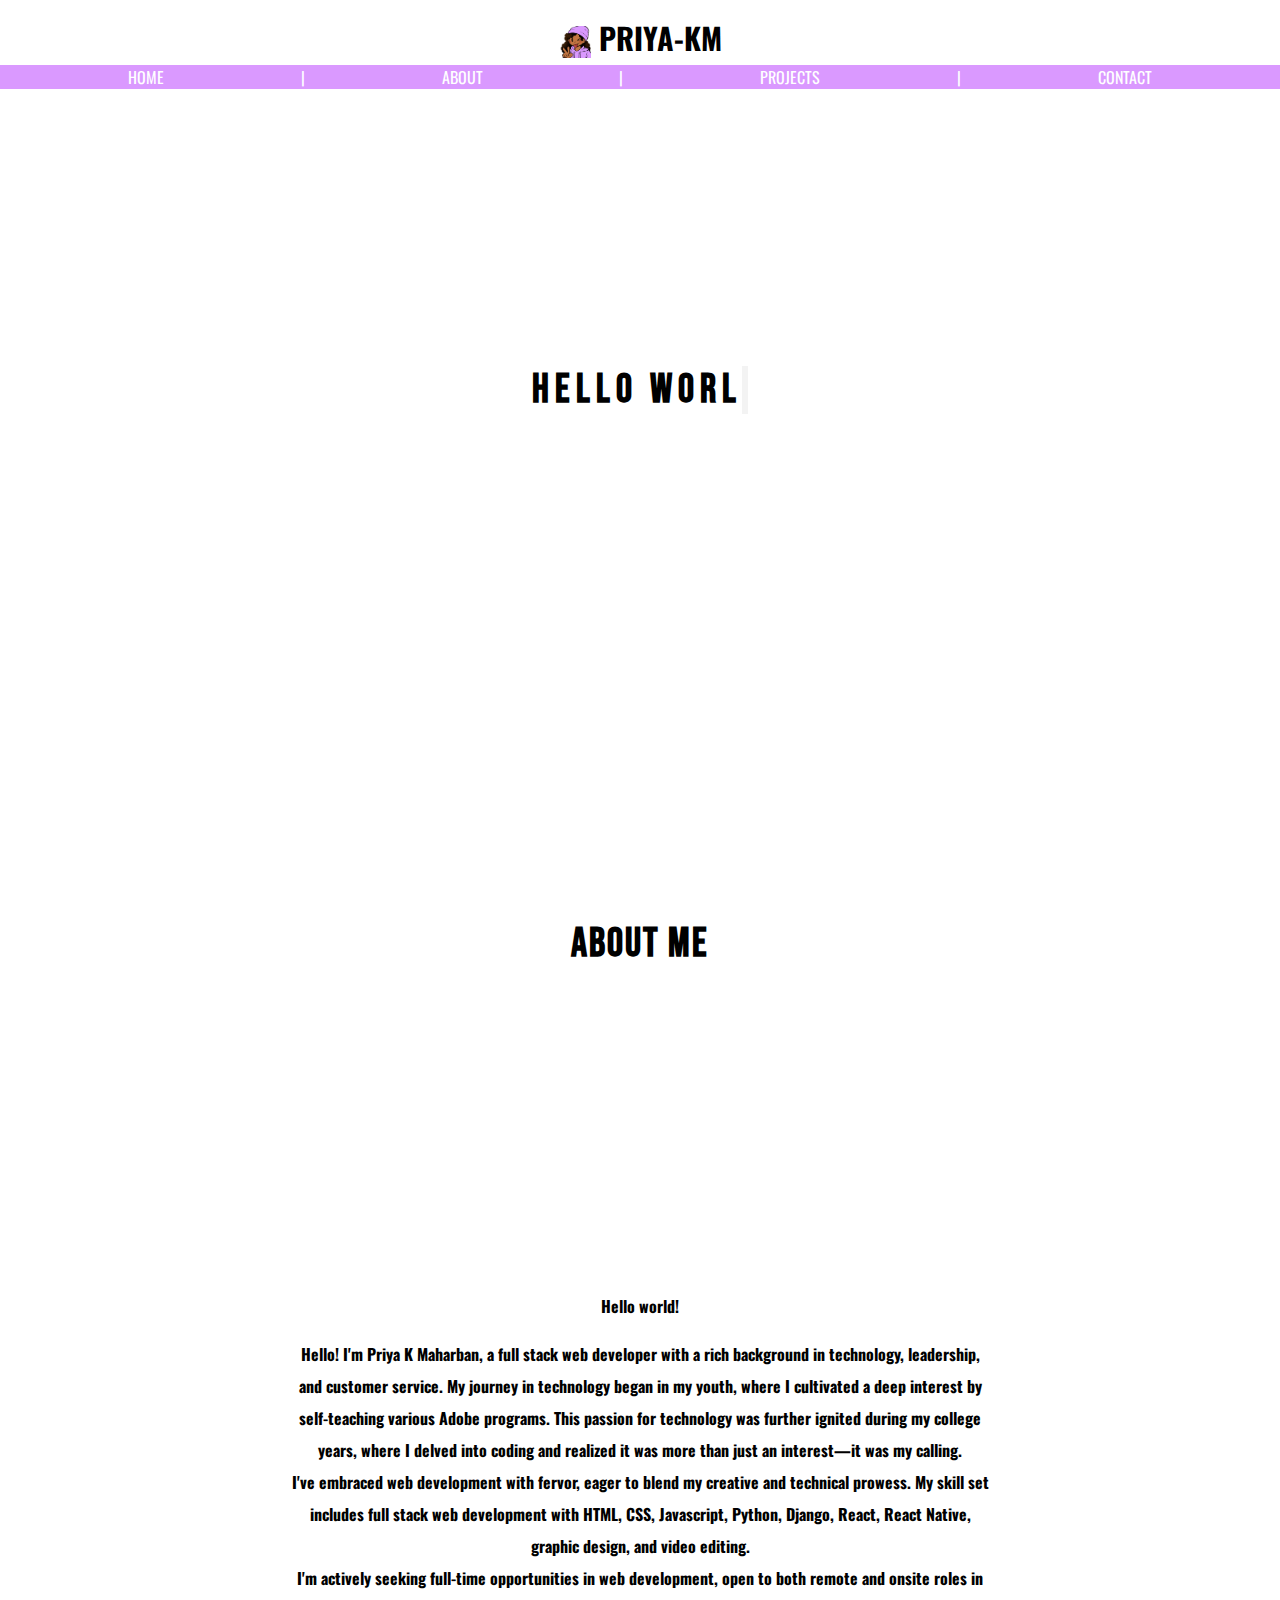
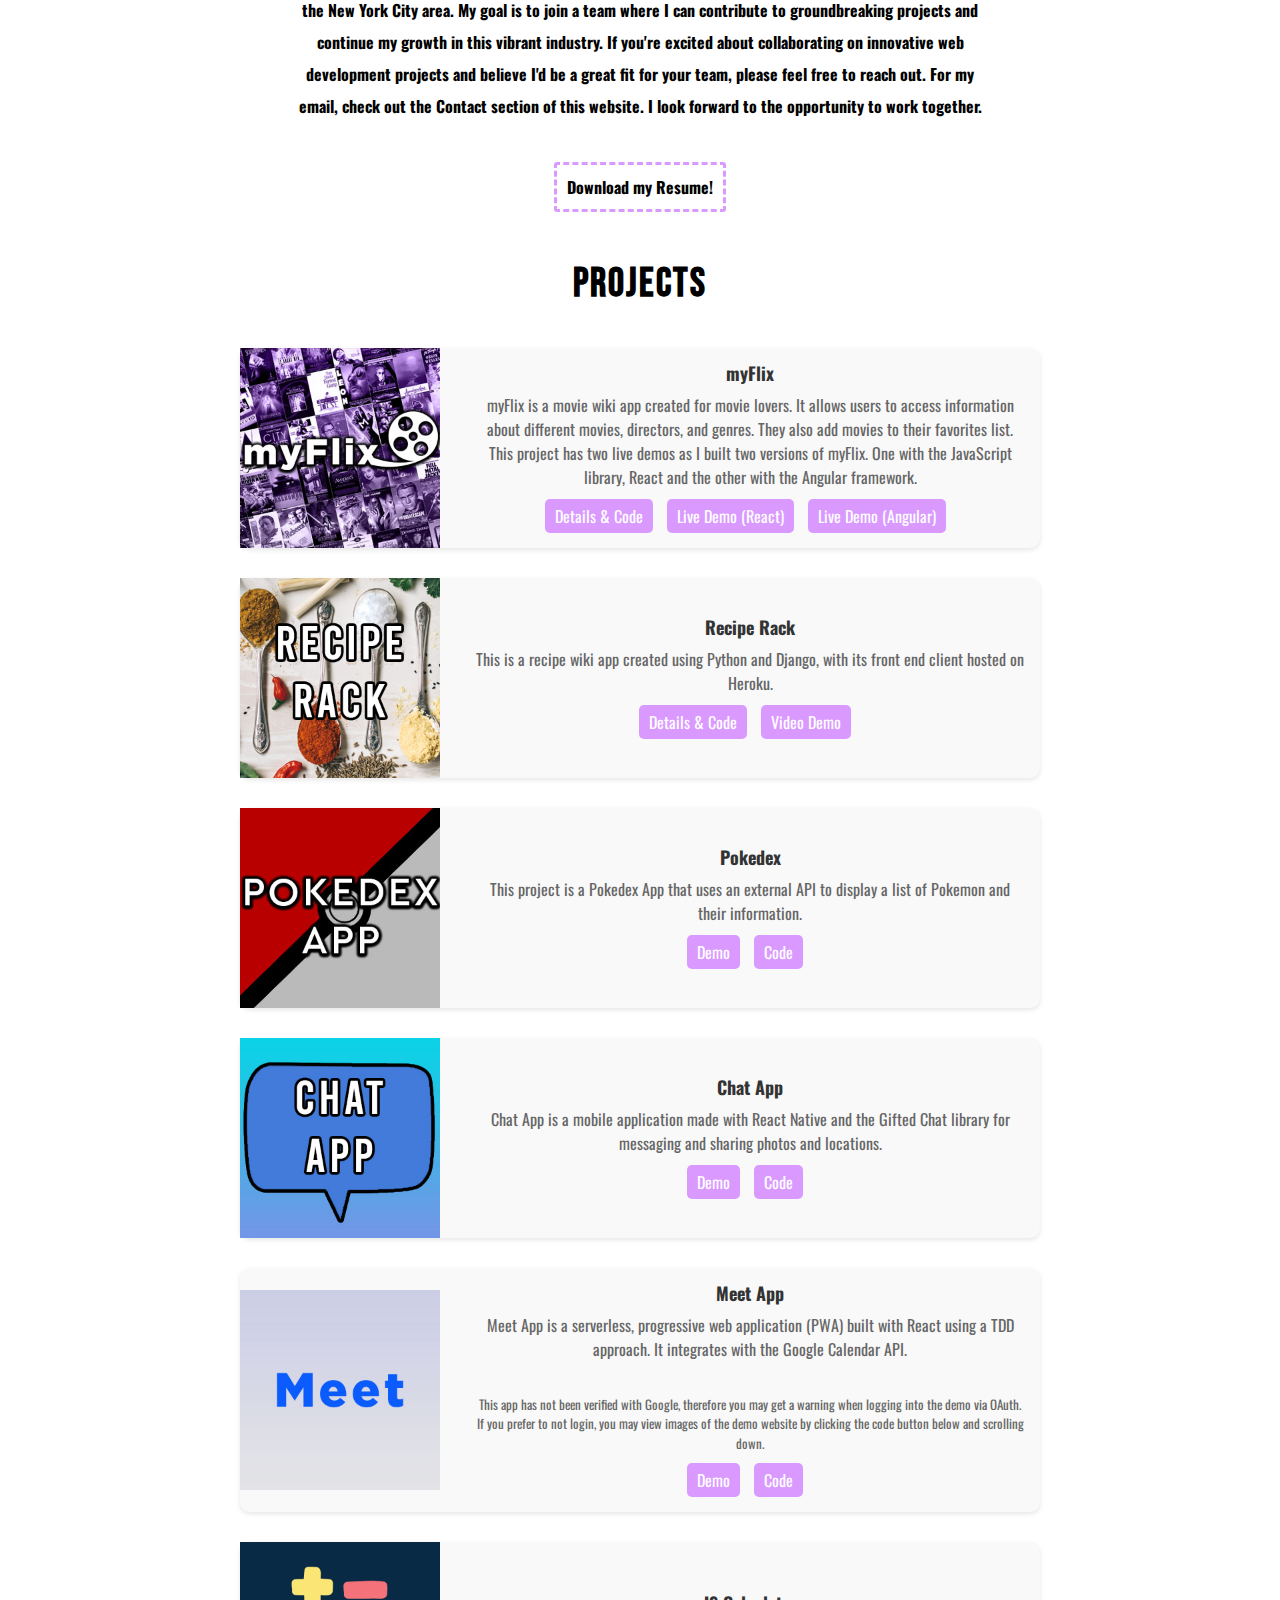
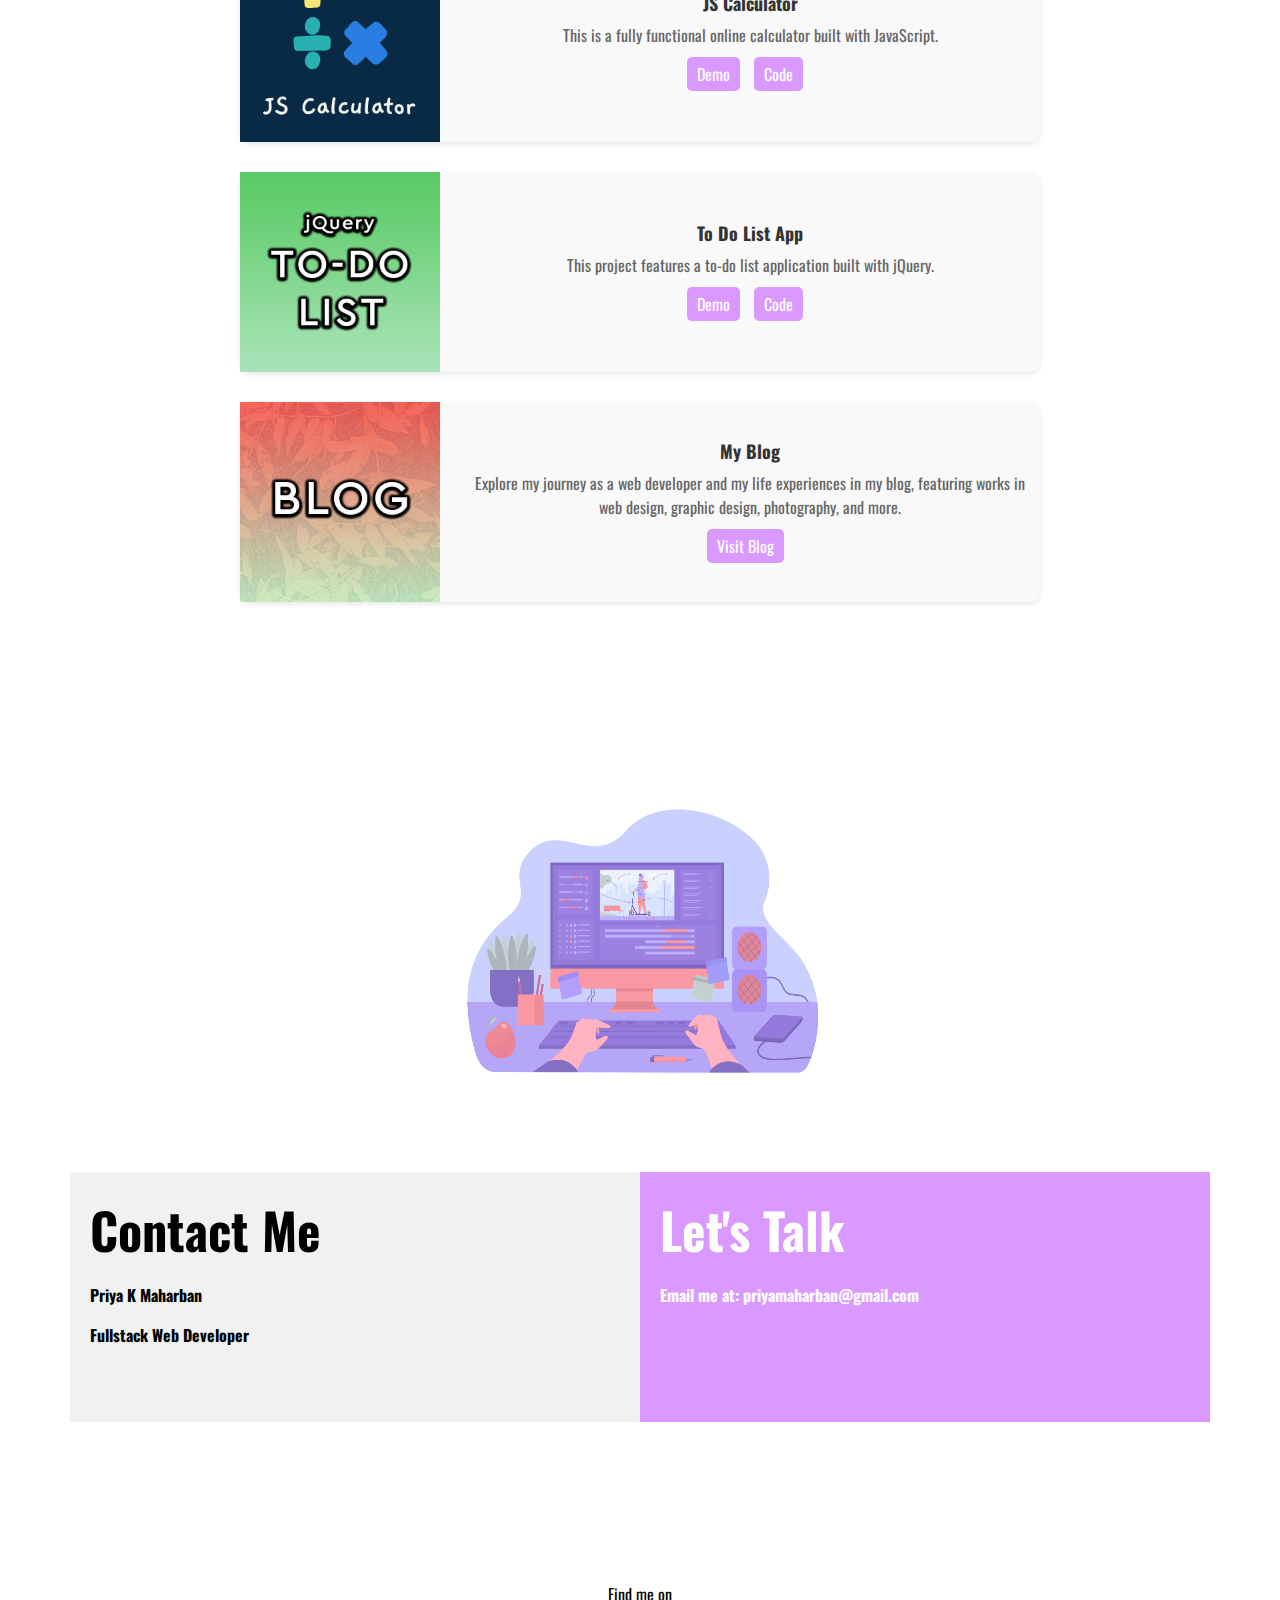
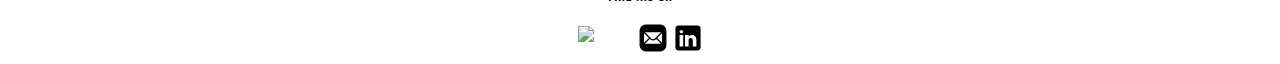
==== commit bd2e8bd8: "Updated picture" ====
--- a/index.html
+++ b/index.html
@@ -198,7 +198,7 @@
   <!-- HOME SECTION -->
     <div class="home-container">
       <div class="profile text-center">
-        <img src="img/priya-maharban.jpg" class="profile_portrait slide-in fade-in" alt="Priya Maharban Portrait" style="width: 245px; height: 245px; border-radius: 50%; display: block; margin: 0 auto;">
+        <img src="img/priya-maharban.png" class="profile_portrait slide-in fade-in" alt="Priya Maharban Portrait" style="width: 245px; height: 245px; border-radius: 50%; display: block; margin: 0 auto;">
 
         <!-- Text and Button -->
         <div class="text-and-button">
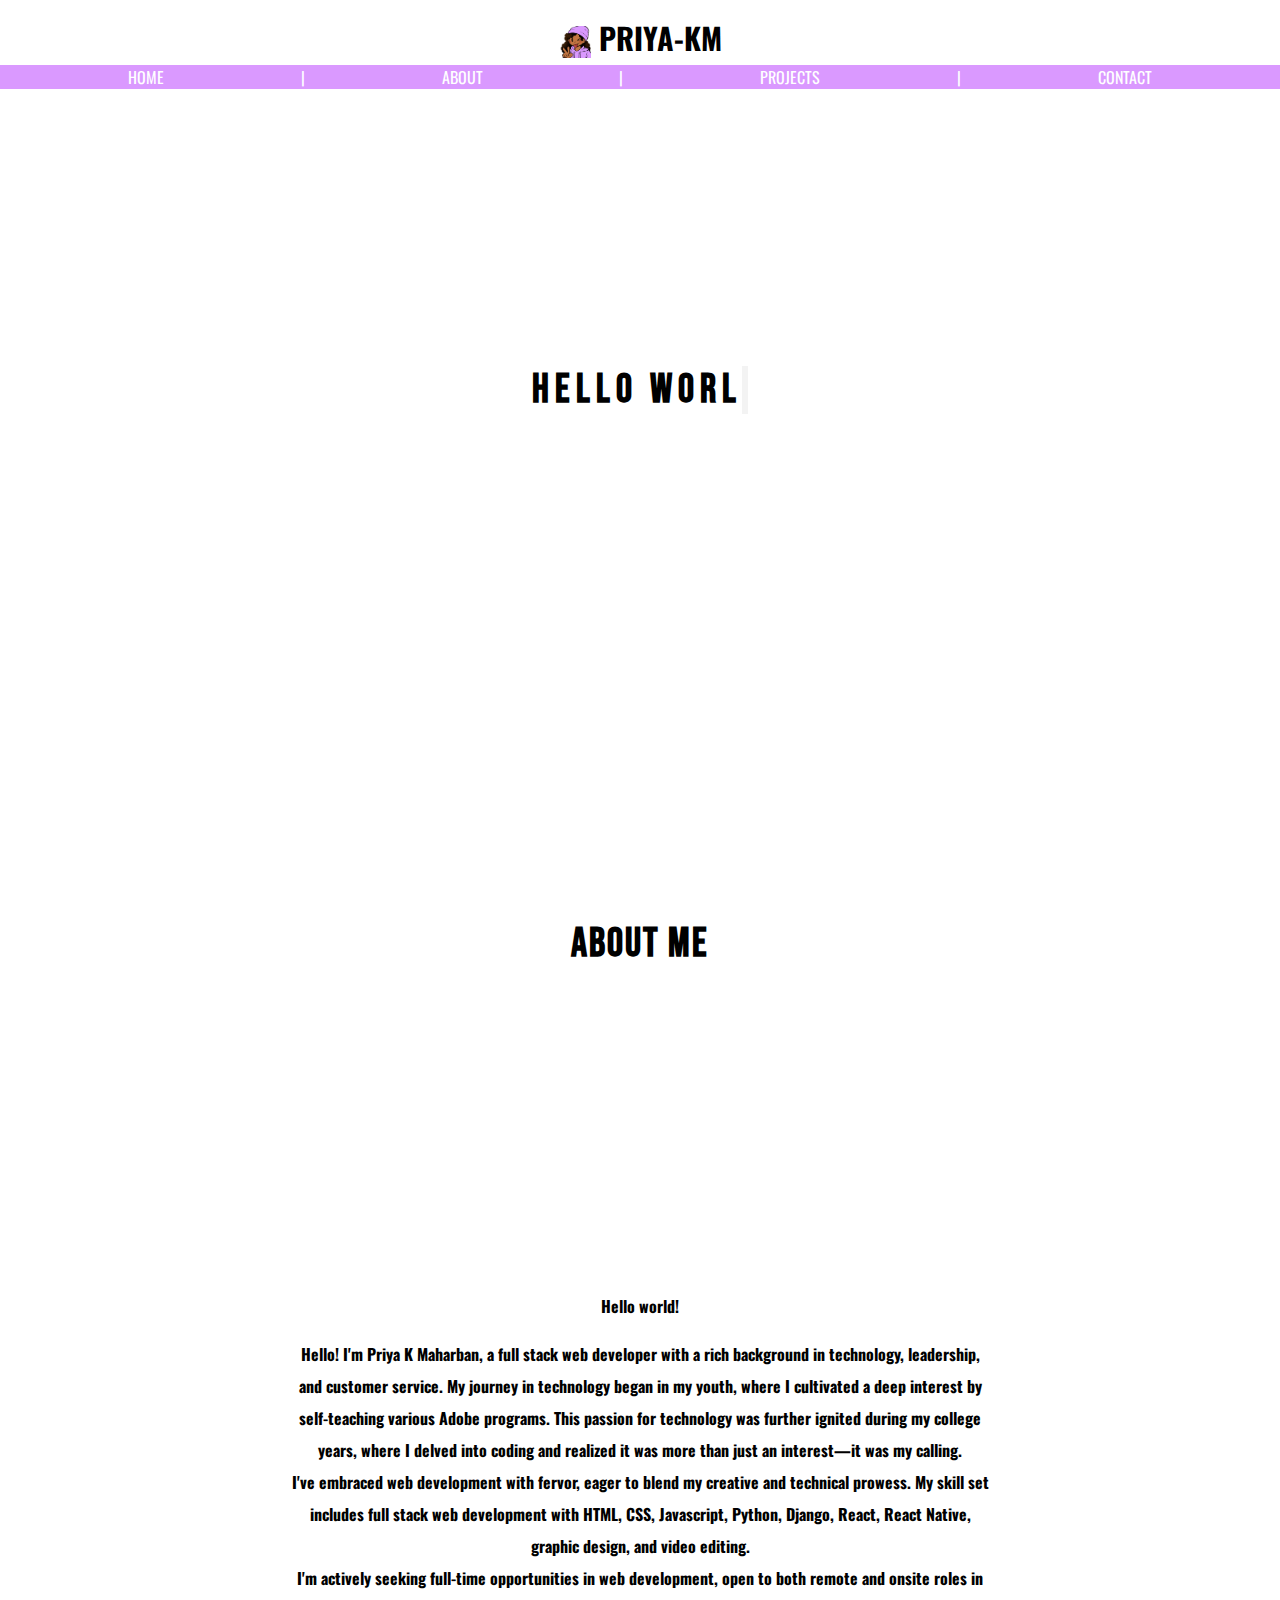
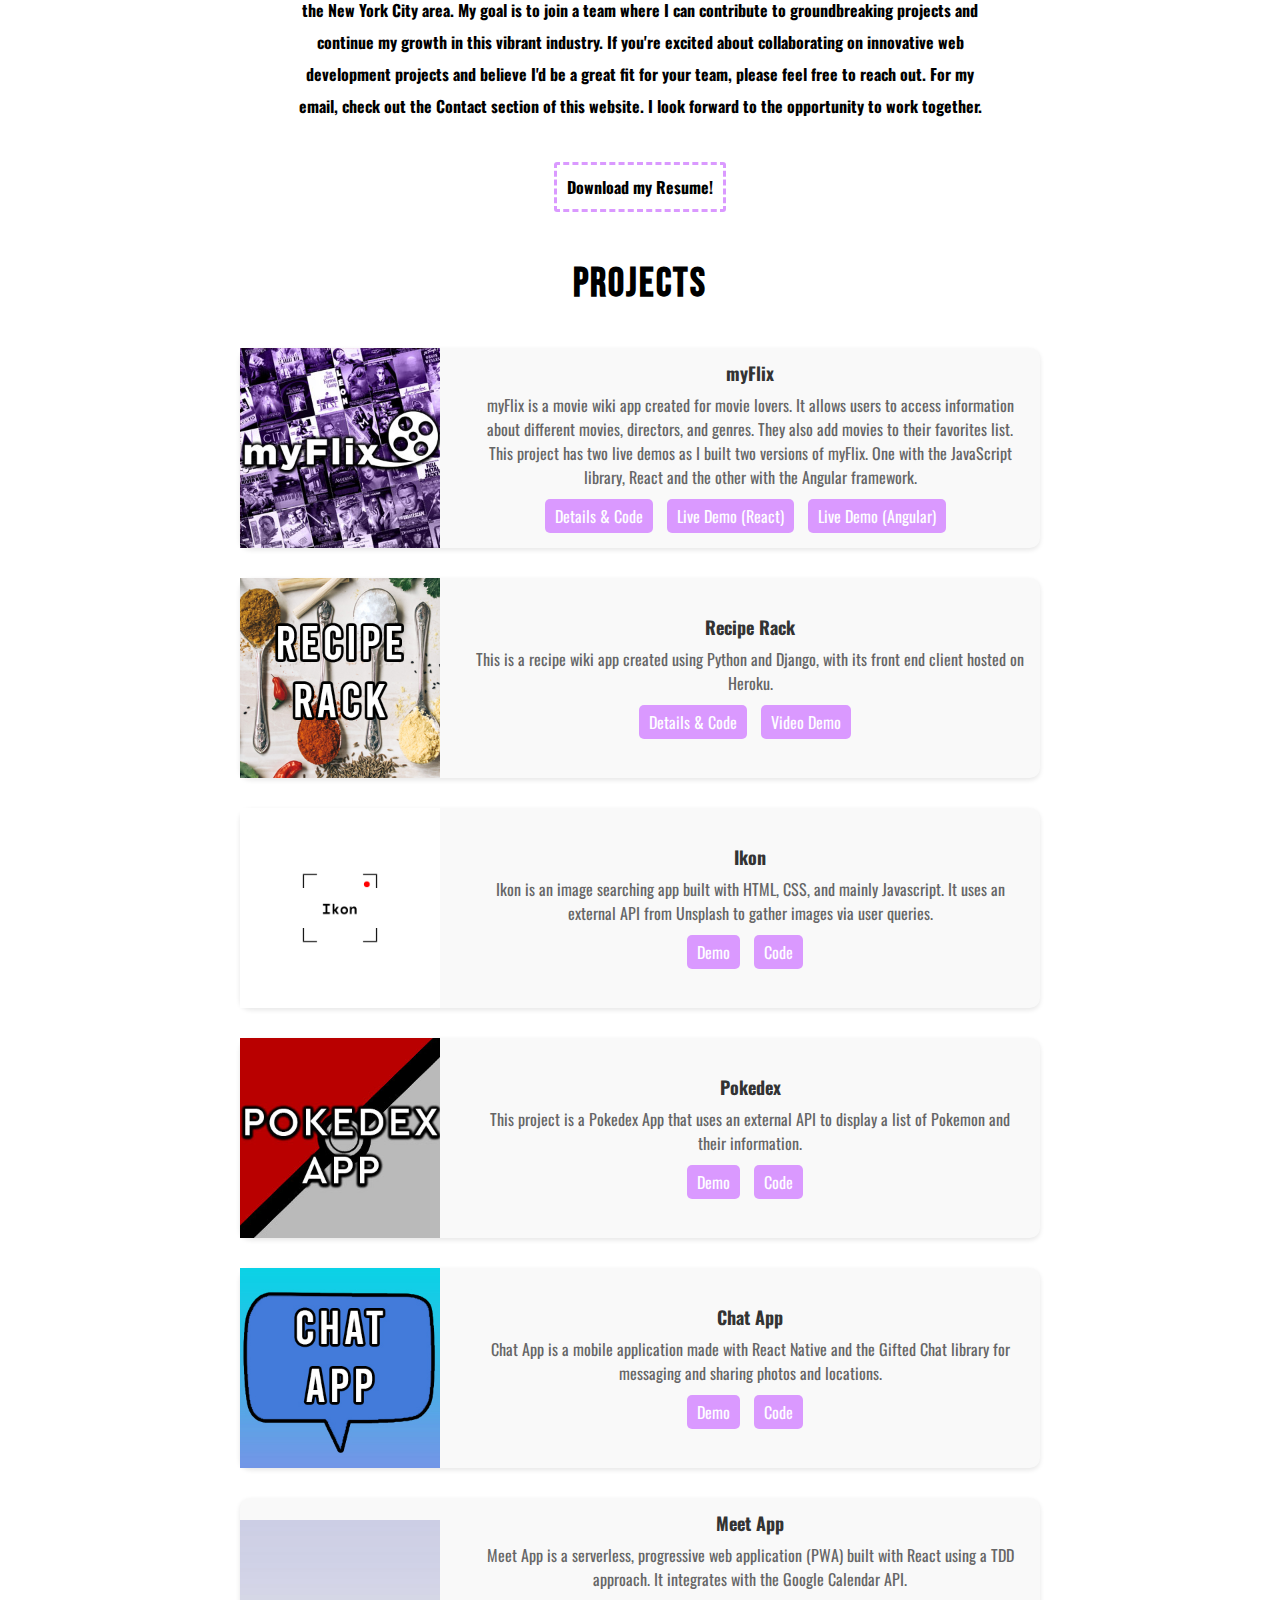
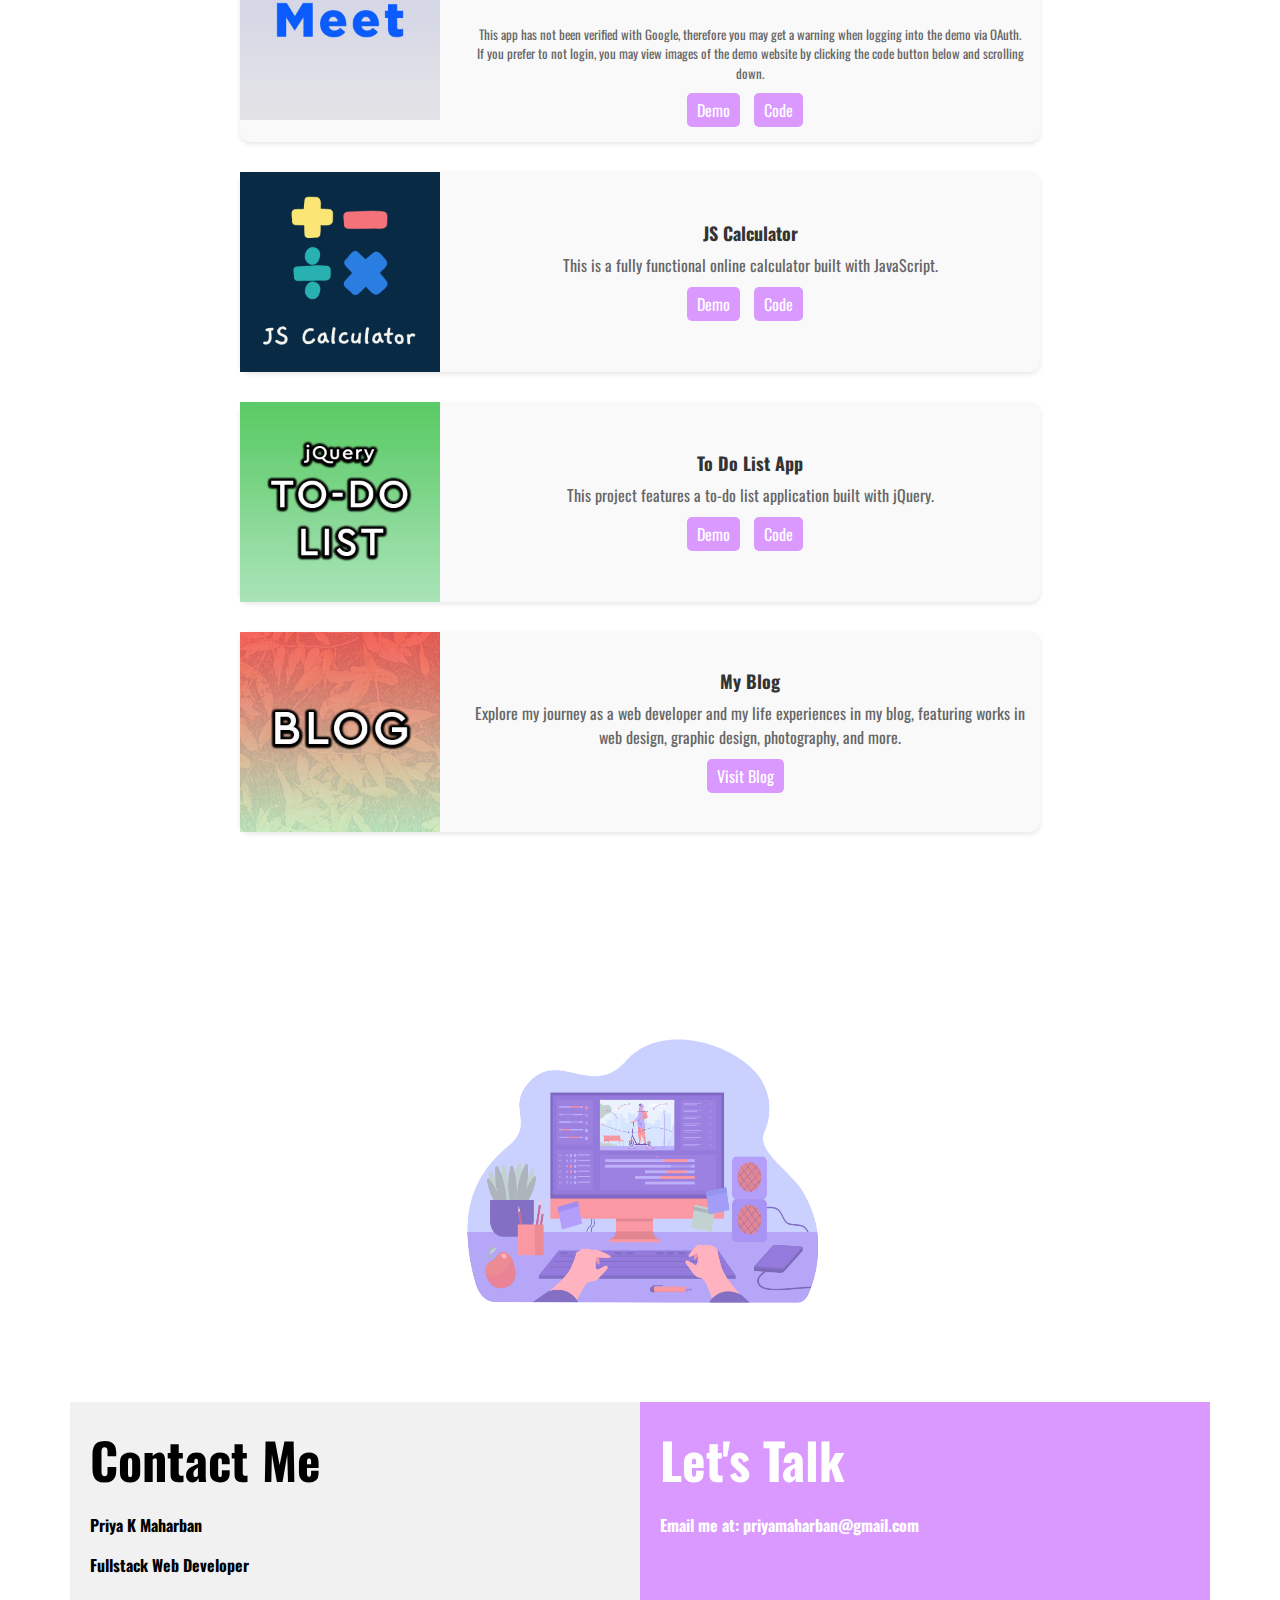
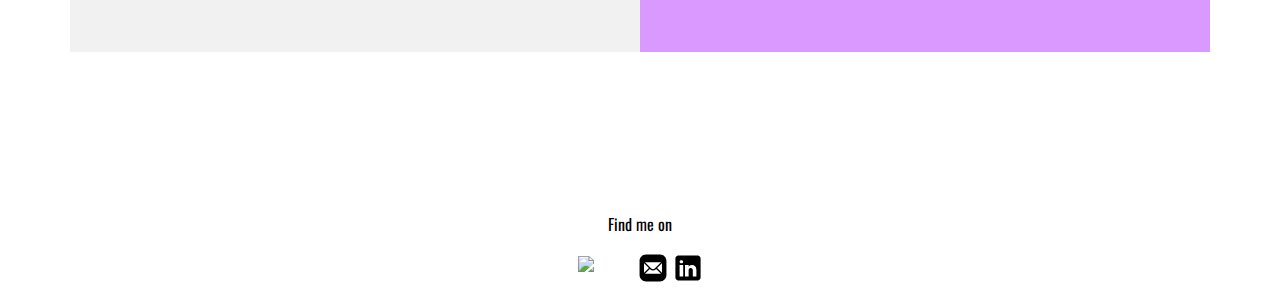
==== commit d31da586: "Ikon project added" ====
--- a/index.html
+++ b/index.html
@@ -278,7 +278,20 @@
             </div>
           </div>
 
-          <!-- 3 - POKEDEX -->
+          <!-- 3 - IMG SEARCH -->
+          <div class="project-item">
+            <a href="https://priya-km.github.io/ikon/" target="_blank">
+              <img class="project-image" src="img/Ikon.png" alt="Ikon logo" width="300" height="300">
+            </a>
+            <div class="project-info">
+              <h3>Ikon</h3>
+              <p>Ikon is an image searching app built with HTML, CSS, and mainly Javascript. It uses an external API from Unsplash to gather images via user queries.</p>
+              <a class="btn view-btn" href="https://priya-km.github.io/ikon/" target="_blank">Demo</a>
+              <a class="btn view-btn" href="https://github.com/priya-km/ikon" target="_blank">Code</a>
+            </div>
+          </div>
+
+          <!-- 4 - POKEDEX -->
           <div class="project-item">
             <a href="https://priya-km.github.io/pokedex-app/" target="_blank">
               <img class="project-image" src="img/pokedex.jpg" alt="Pokedex App Image">
@@ -291,7 +304,7 @@
             </div>
           </div>
 
-          <!-- 4 - CHAT APP -->
+          <!-- 5 - CHAT APP -->
           <div class="project-item">
             <a href="https://priya-km.github.io/to-do-list-app/" target="_blank">
               <img class="project-image" src="img/chat.jpg" alt="Chat App Image">
@@ -304,7 +317,7 @@
             </div>
           </div>
 
-          <!-- 5 - MEET -->
+          <!-- 6 - MEET -->
           <div class="project-item">
             <a href="https://priya-km.github.io/meet/" target="_blank">
               <img class="project-image" src="img/meet.jpg" alt="Meet App Image">
@@ -317,7 +330,7 @@
             </div>
           </div>
 
-            <!-- 6 - JS CALCULATOR -->
+            <!-- 7 - JS CALCULATOR -->
             <div class="project-item">
               <a href="https://priya-km.github.io/js-calculator/" target="_blank">
                 <img class="project-image" src="img/calculator.png" alt="JS Calculator Image">
@@ -330,7 +343,7 @@
               </div>
             </div>
 
-          <!-- 7 - TO DO -->
+          <!-- 8 - TO DO -->
           <div class="project-item">
             <a href="https://priya-km.github.io/to-do-list-app/" target="_blank">
               <img class="project-image" src="img/todo.jpg" alt="jQuery To Do List App Image">
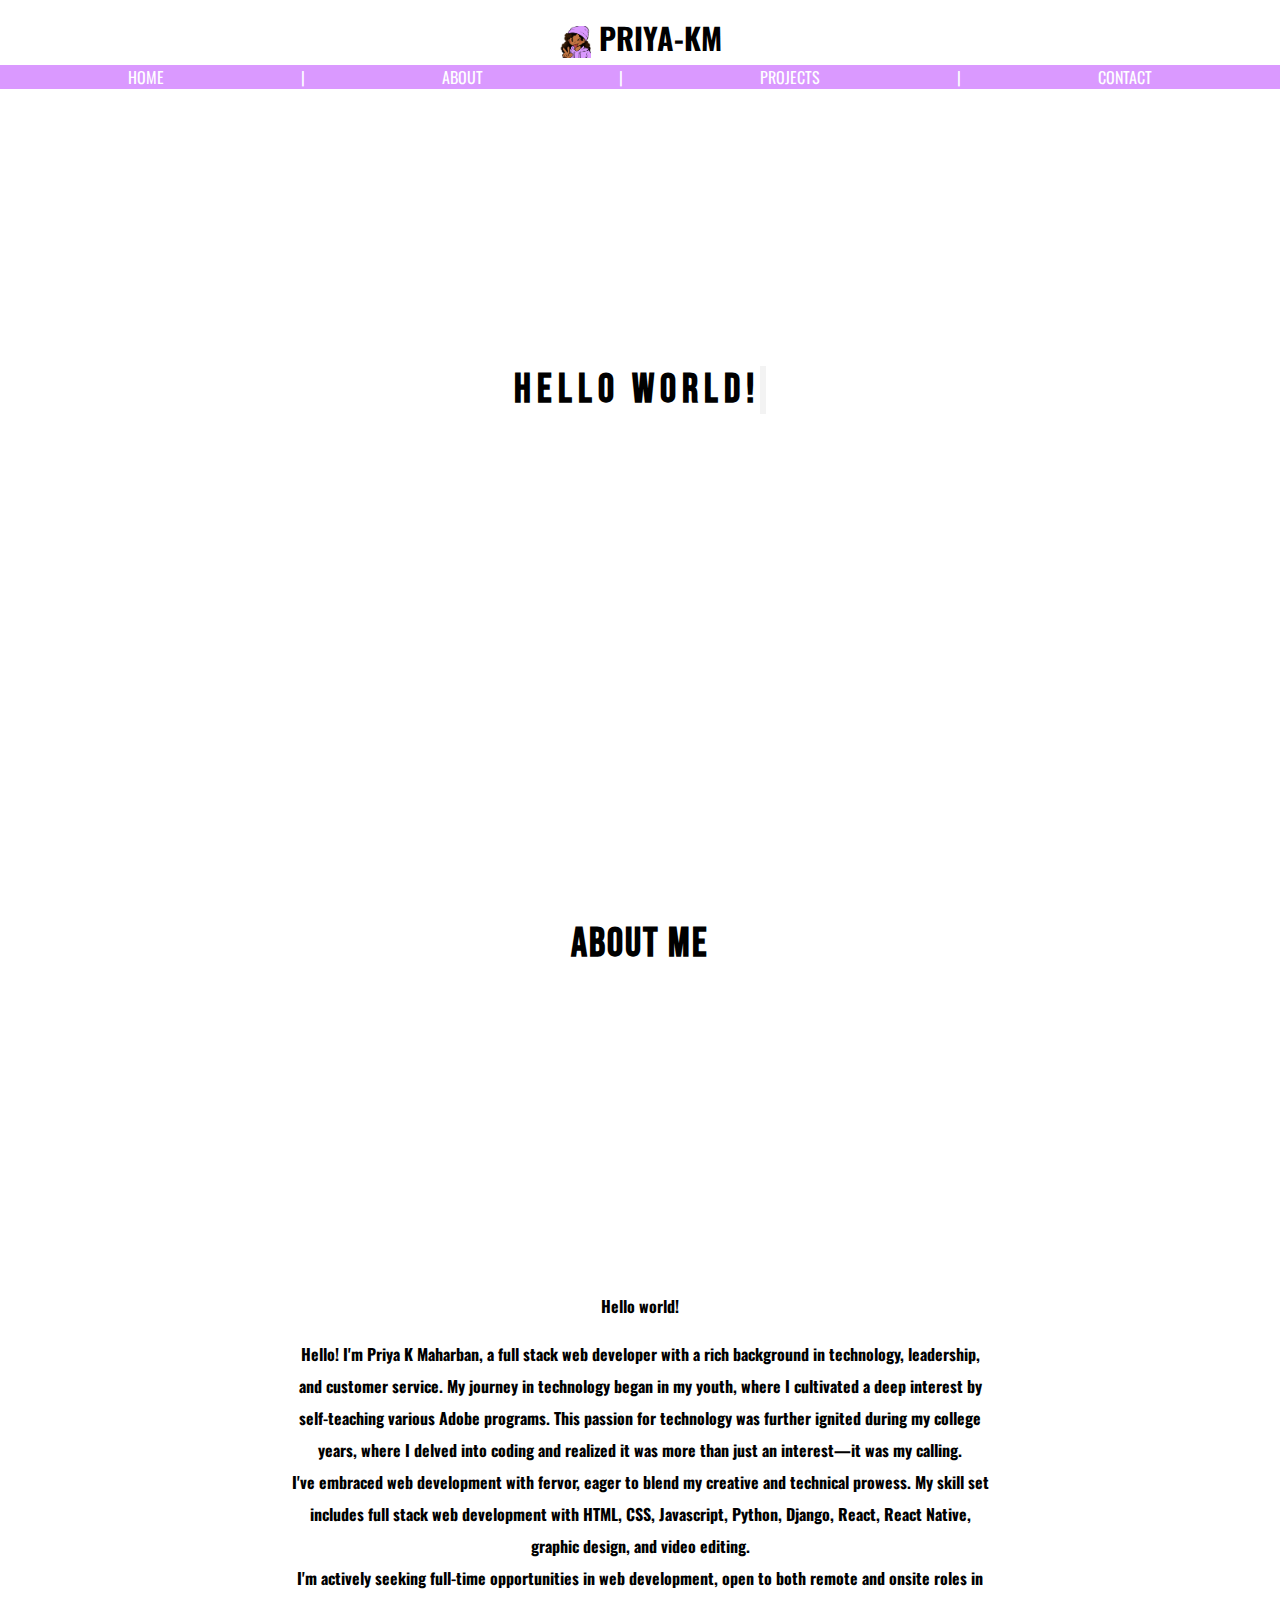
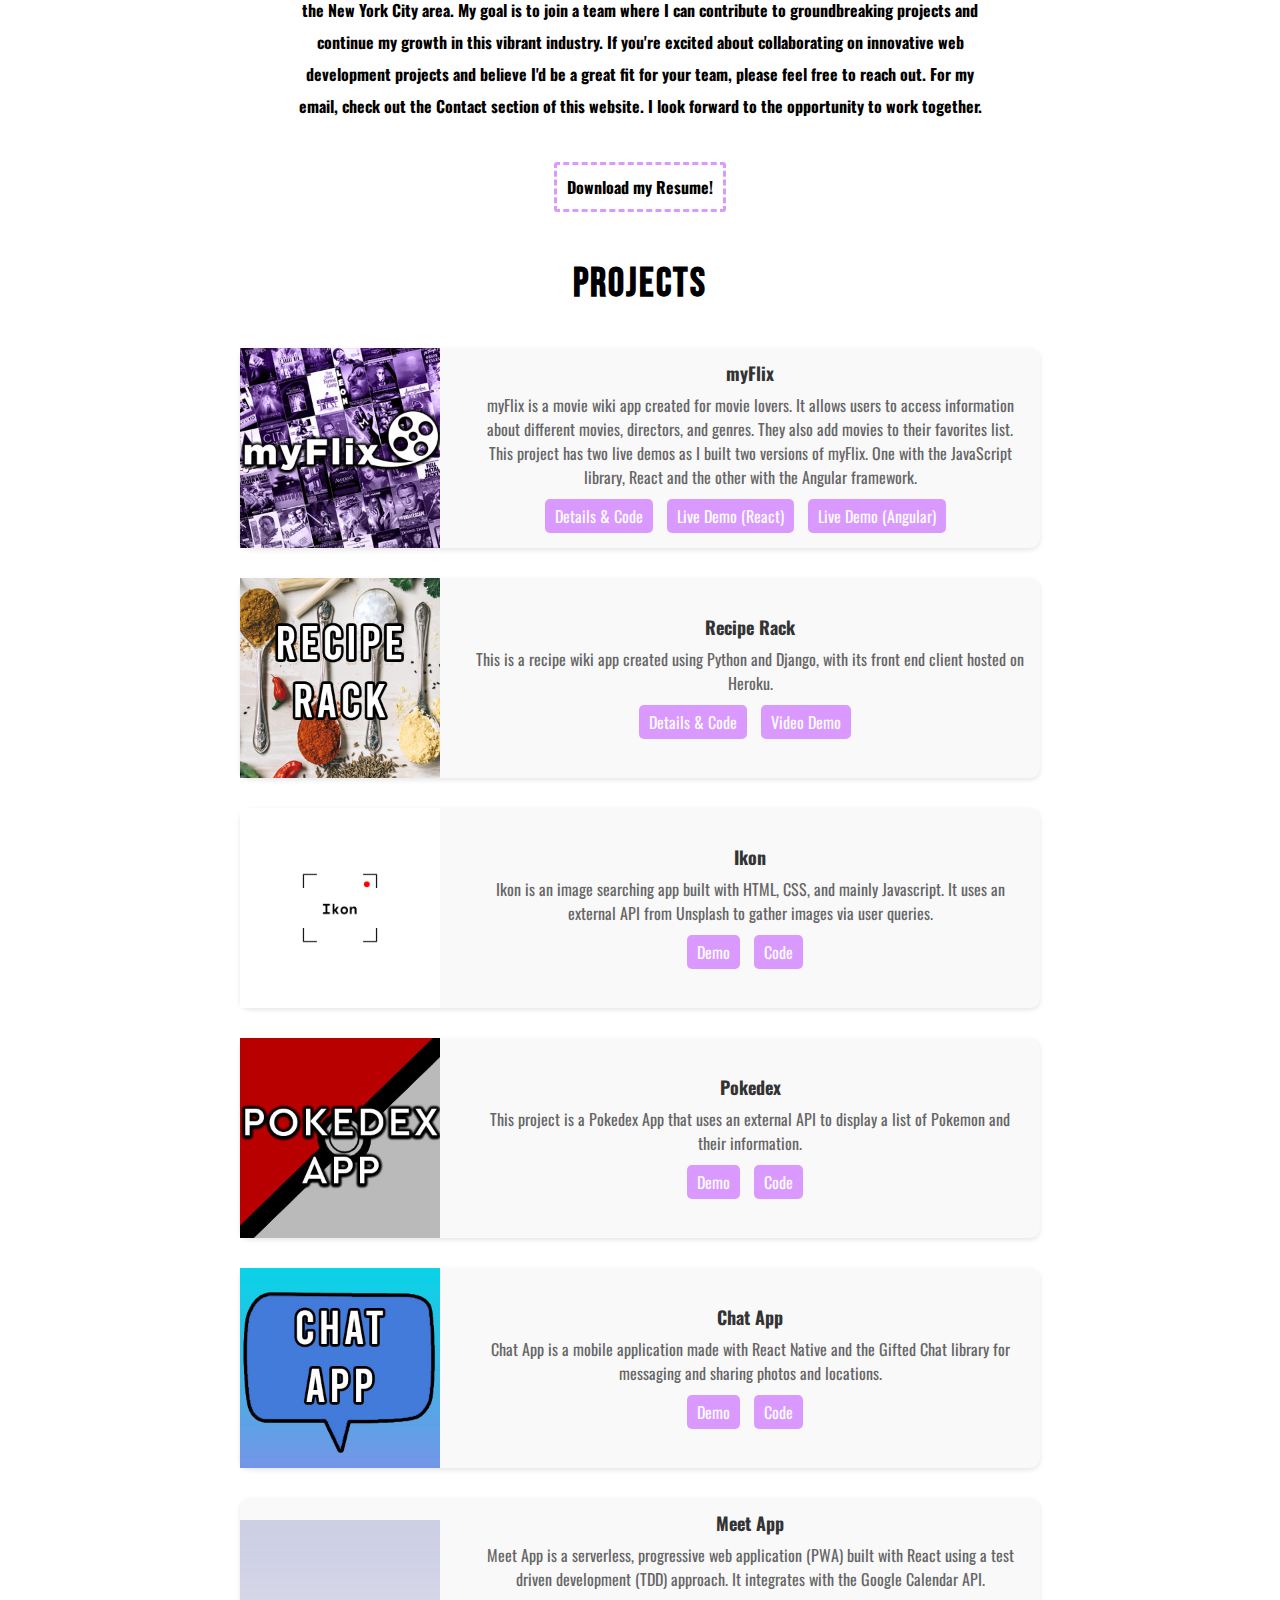
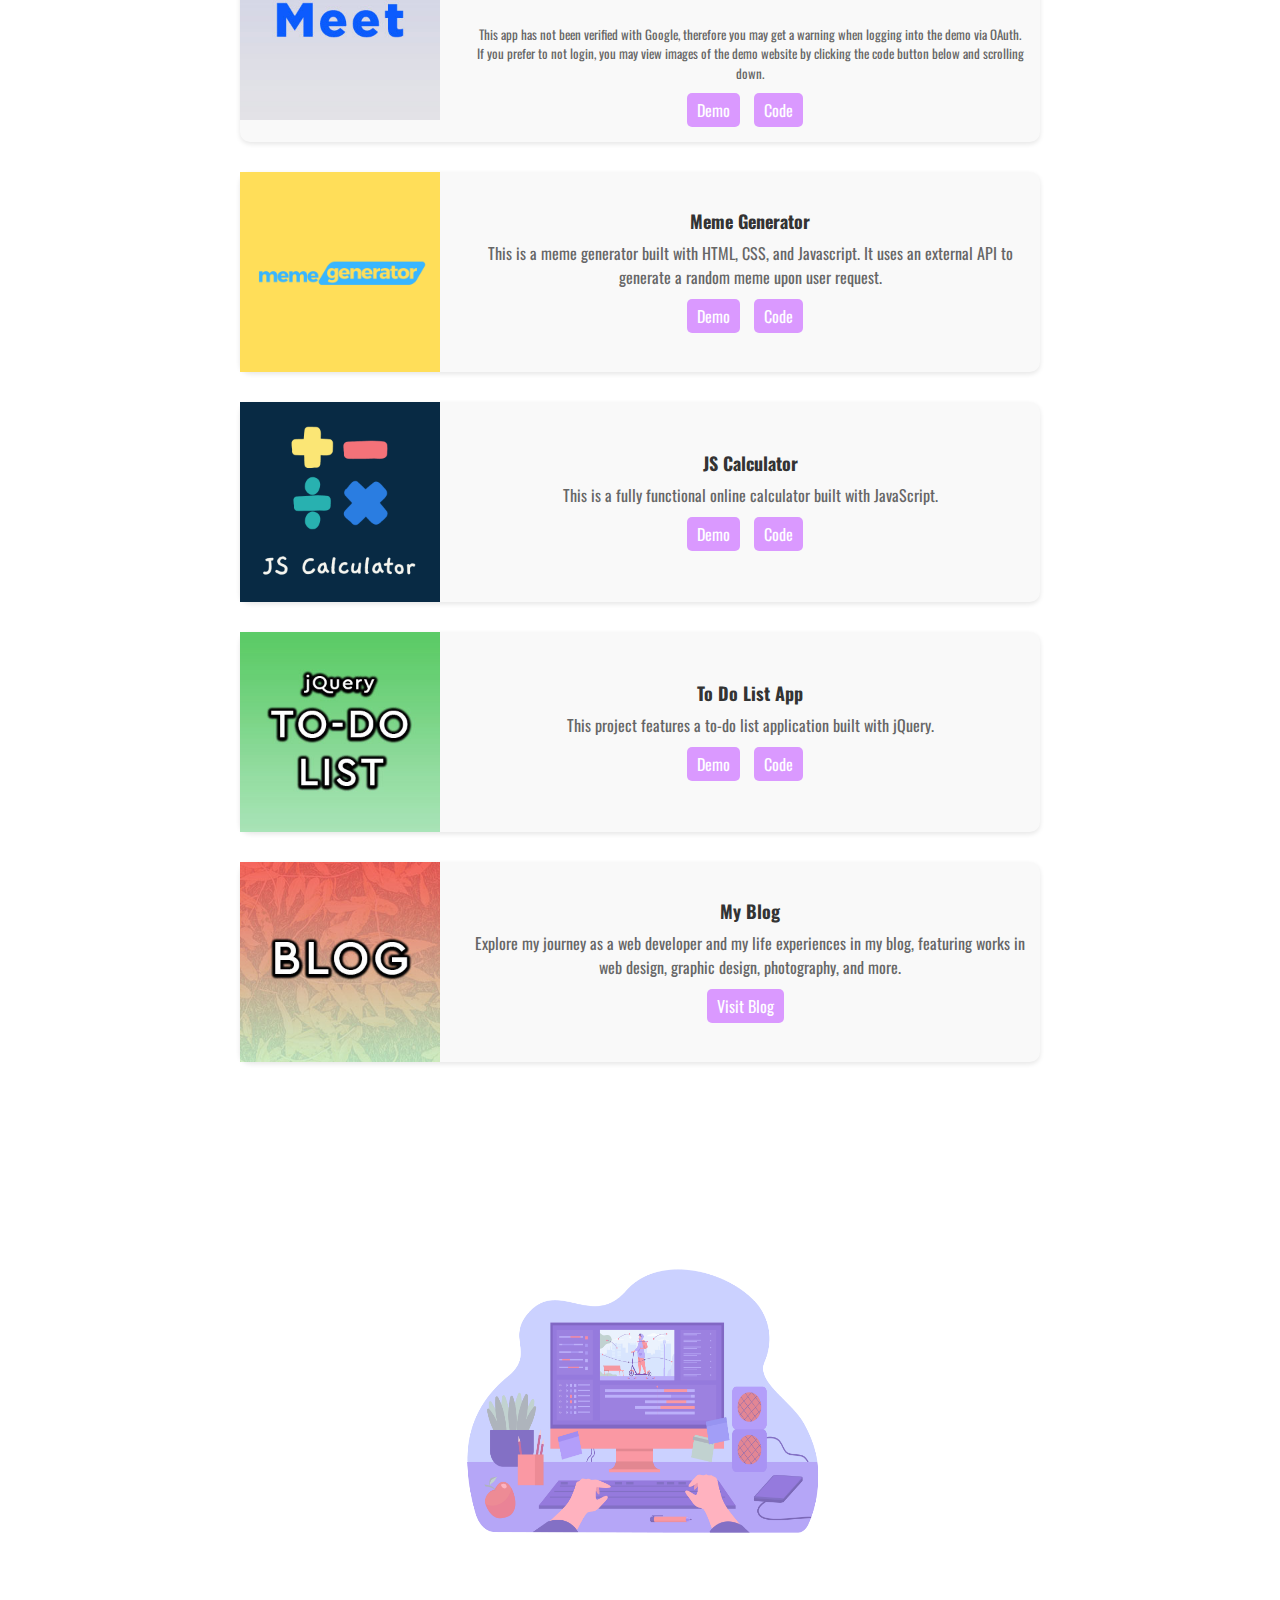
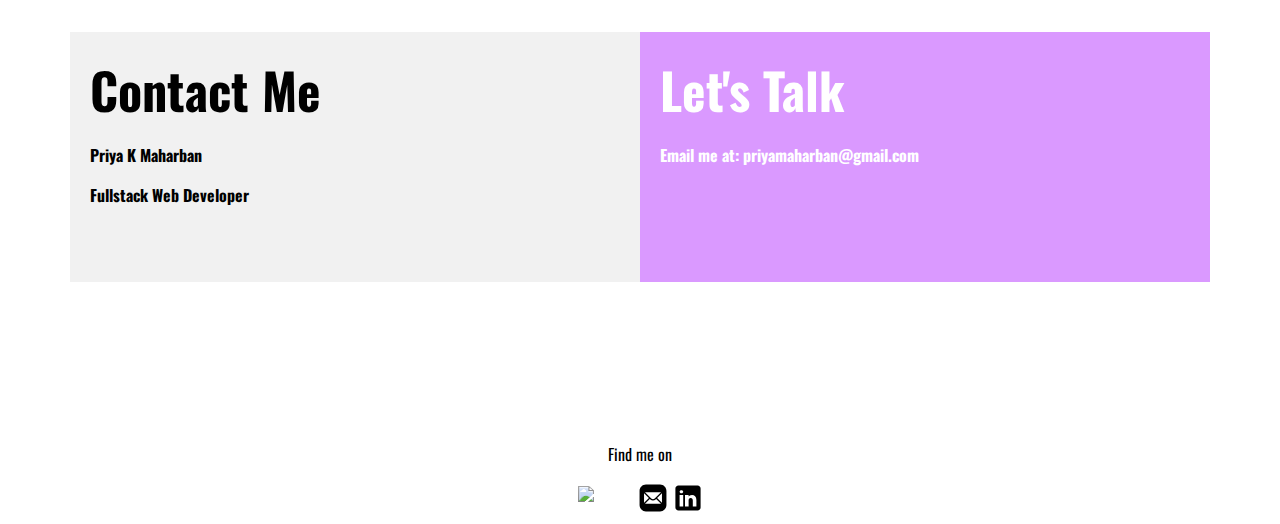
==== commit f6cc9726: "Meme generator added to projects" ====
--- a/index.html
+++ b/index.html
@@ -324,13 +324,26 @@
             </a>
             <div class="project-info">
               <h3>Meet App</h3>
-              <p>Meet App is a serverless, progressive web application (PWA) built with React using a TDD approach. It integrates with the Google Calendar API.</p><br> <p style="font-size: small;">This app has not been verified with Google, therefore you may get a warning when logging into the demo via OAuth. If you prefer to not login, you may view images of the demo website by clicking the code button below and scrolling down.</p>
+              <p>Meet App is a serverless, progressive web application (PWA) built with React using a test driven development (TDD) approach. It integrates with the Google Calendar API.</p><br> <p style="font-size: small;">This app has not been verified with Google, therefore you may get a warning when logging into the demo via OAuth. If you prefer to not login, you may view images of the demo website by clicking the code button below and scrolling down.</p>
               <a class="btn view-btn" href="https://priya-km.github.io/meet/" target="_blank">Demo</a>
               <a class="btn view-btn" href="https://github.com/priya-km/meet" target="_blank">Code</a>
             </div>
           </div>
 
-            <!-- 7 - JS CALCULATOR -->
+          <!-- 7 - MEME GENERATOR -->
+          <div class="project-item">
+            <a href="https://priya-km.github.io/meme-generator/" target="_blank">
+              <img class="project-image" src="img/mg.png" alt="Meme Generator Image">
+            </a>
+            <div class="project-info">
+              <h3>Meme Generator</h3>
+              <p>This is a meme generator built with HTML, CSS, and Javascript. It uses an external API to generate a random meme upon user request.</p>
+              <a class="btn view-btn" href="https://priya-km.github.io/meme-generator/" target="_blank">Demo</a>
+              <a class="btn view-btn" href="https://github.com/priya-km/meme-generator" target="_blank">Code</a>
+            </div>
+          </div>
+
+            <!-- 8 - JS CALCULATOR -->
             <div class="project-item">
               <a href="https://priya-km.github.io/js-calculator/" target="_blank">
                 <img class="project-image" src="img/calculator.png" alt="JS Calculator Image">
@@ -343,7 +356,7 @@
               </div>
             </div>
 
-          <!-- 8 - TO DO -->
+          <!-- 9 - TO DO -->
           <div class="project-item">
             <a href="https://priya-km.github.io/to-do-list-app/" target="_blank">
               <img class="project-image" src="img/todo.jpg" alt="jQuery To Do List App Image">
@@ -356,7 +369,7 @@
             </div>
           </div>
 
-          <!-- 8 - BLOG -->
+          <!-- 10 - BLOG -->
           <div class="project-item">
             <a href="https://priyakaajal.wordpress.com/" target="_blank">
               <img class="project-image" src="img/blog.jpg" alt="My Blog Image">
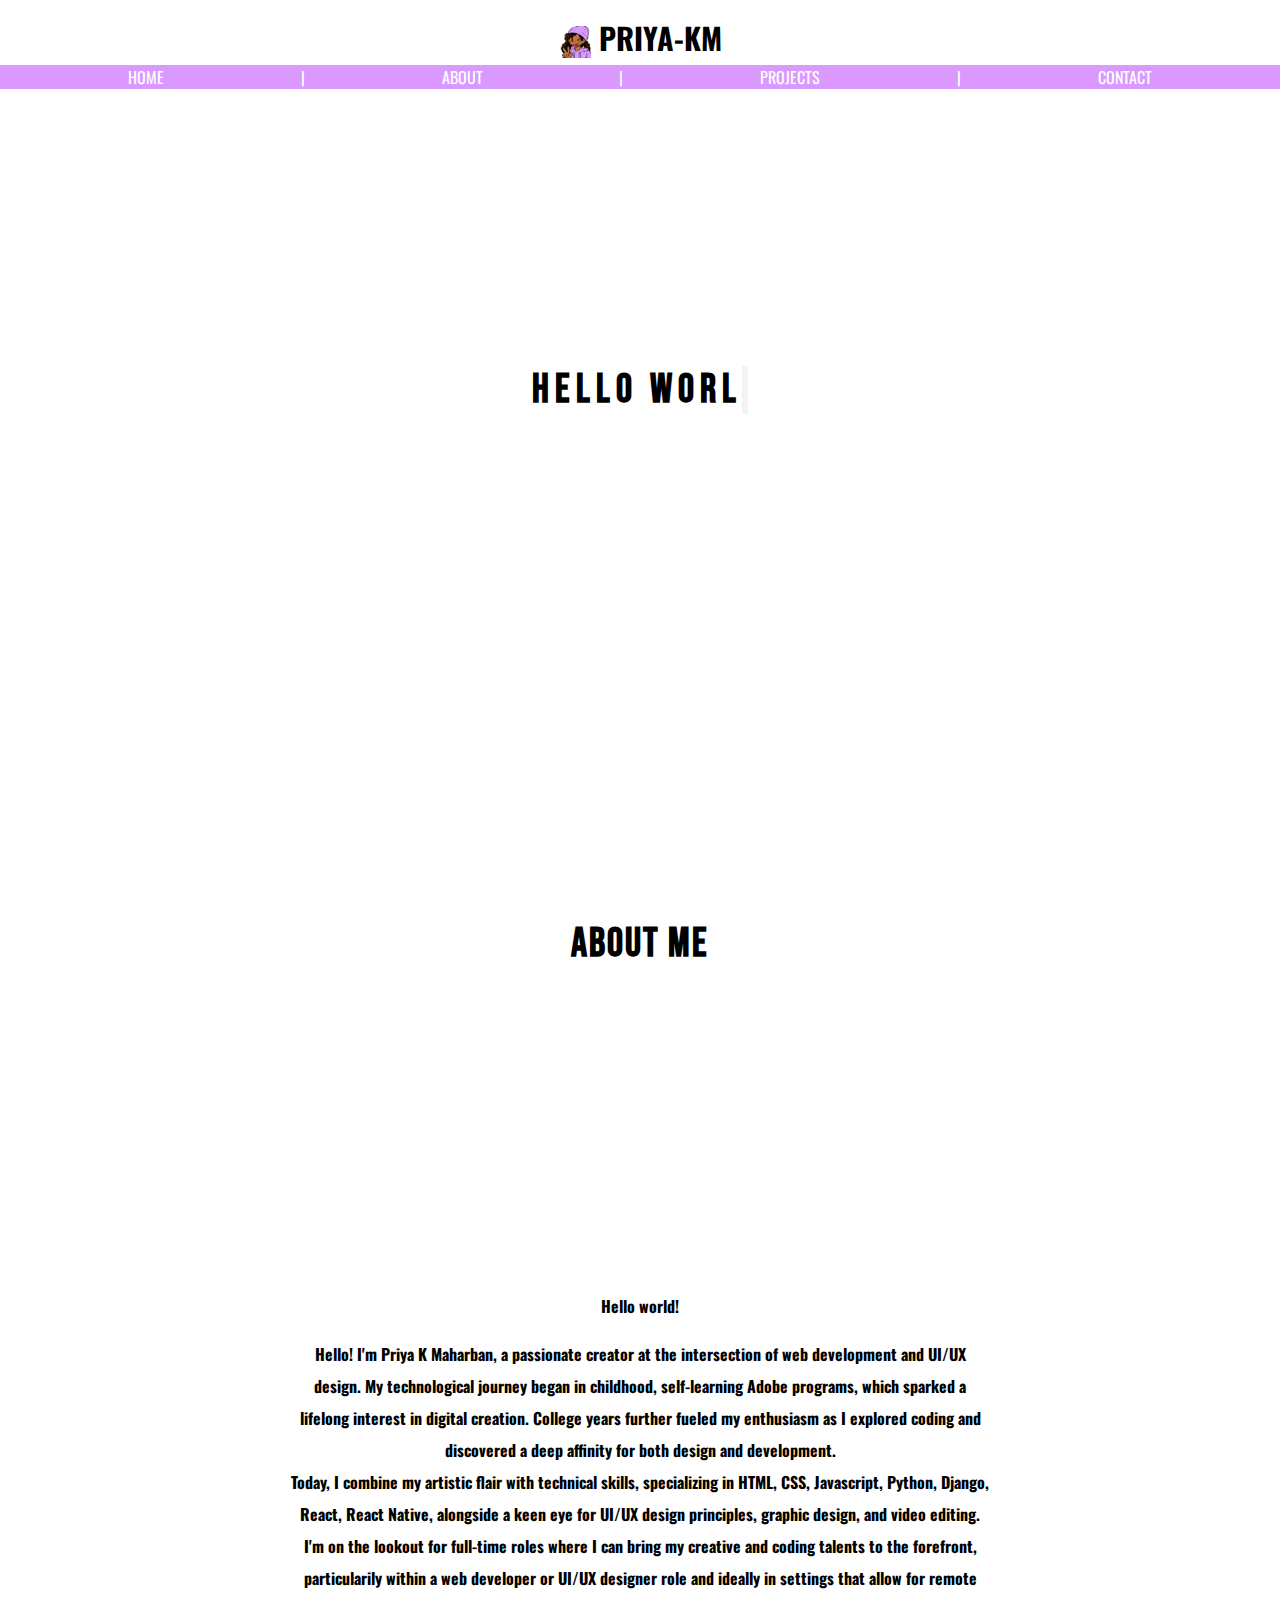
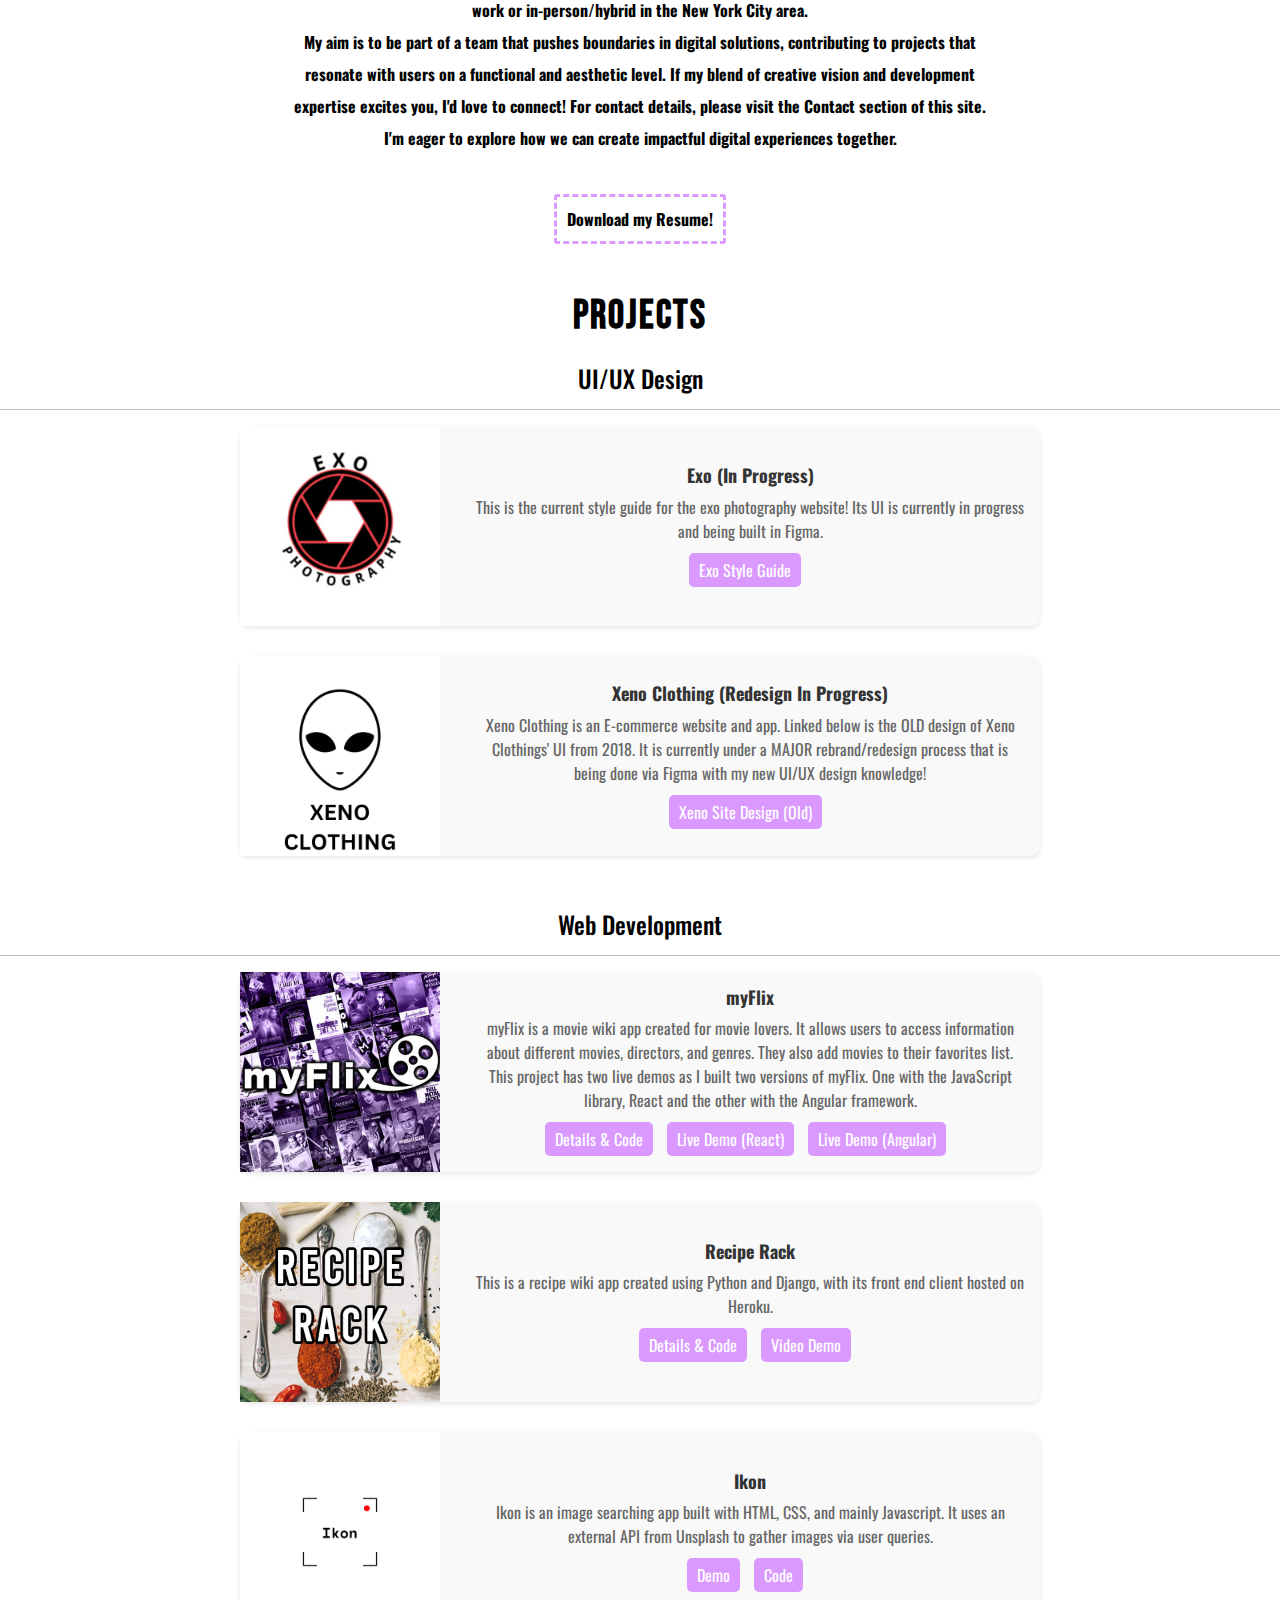
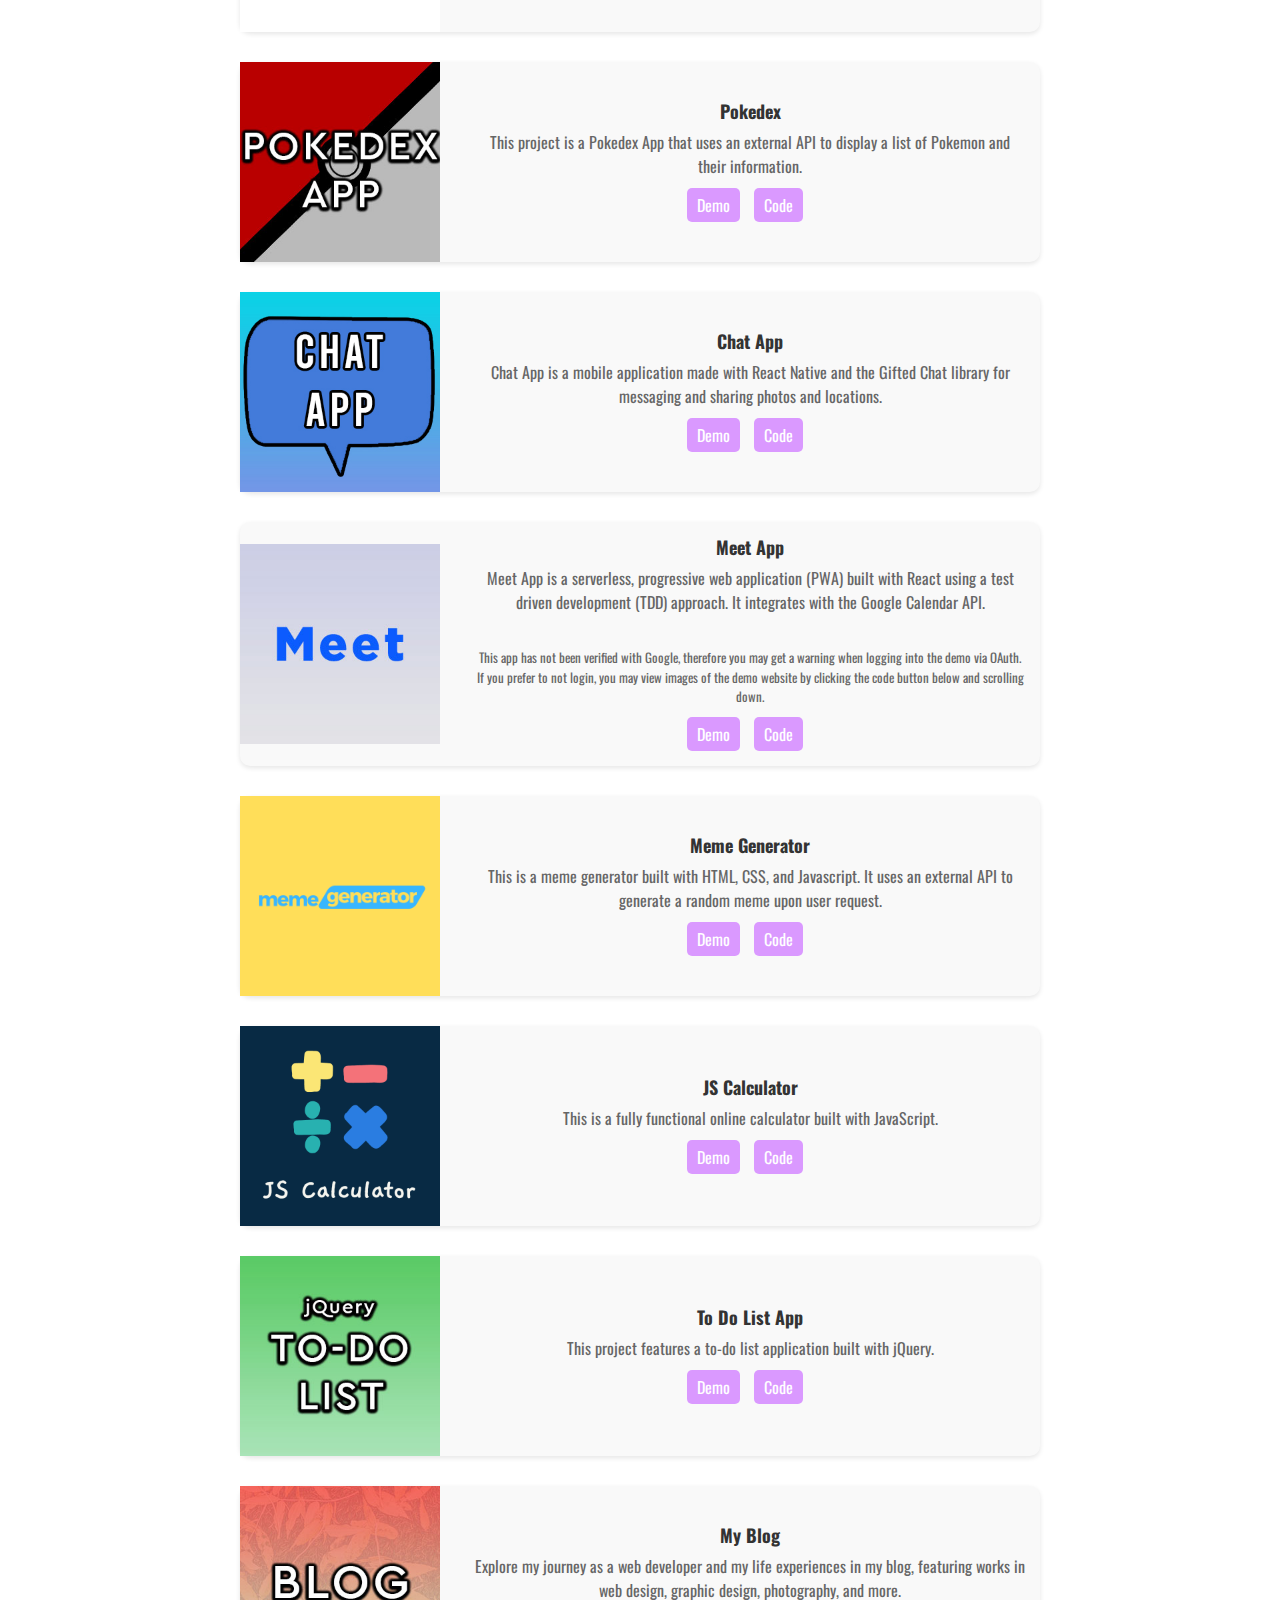
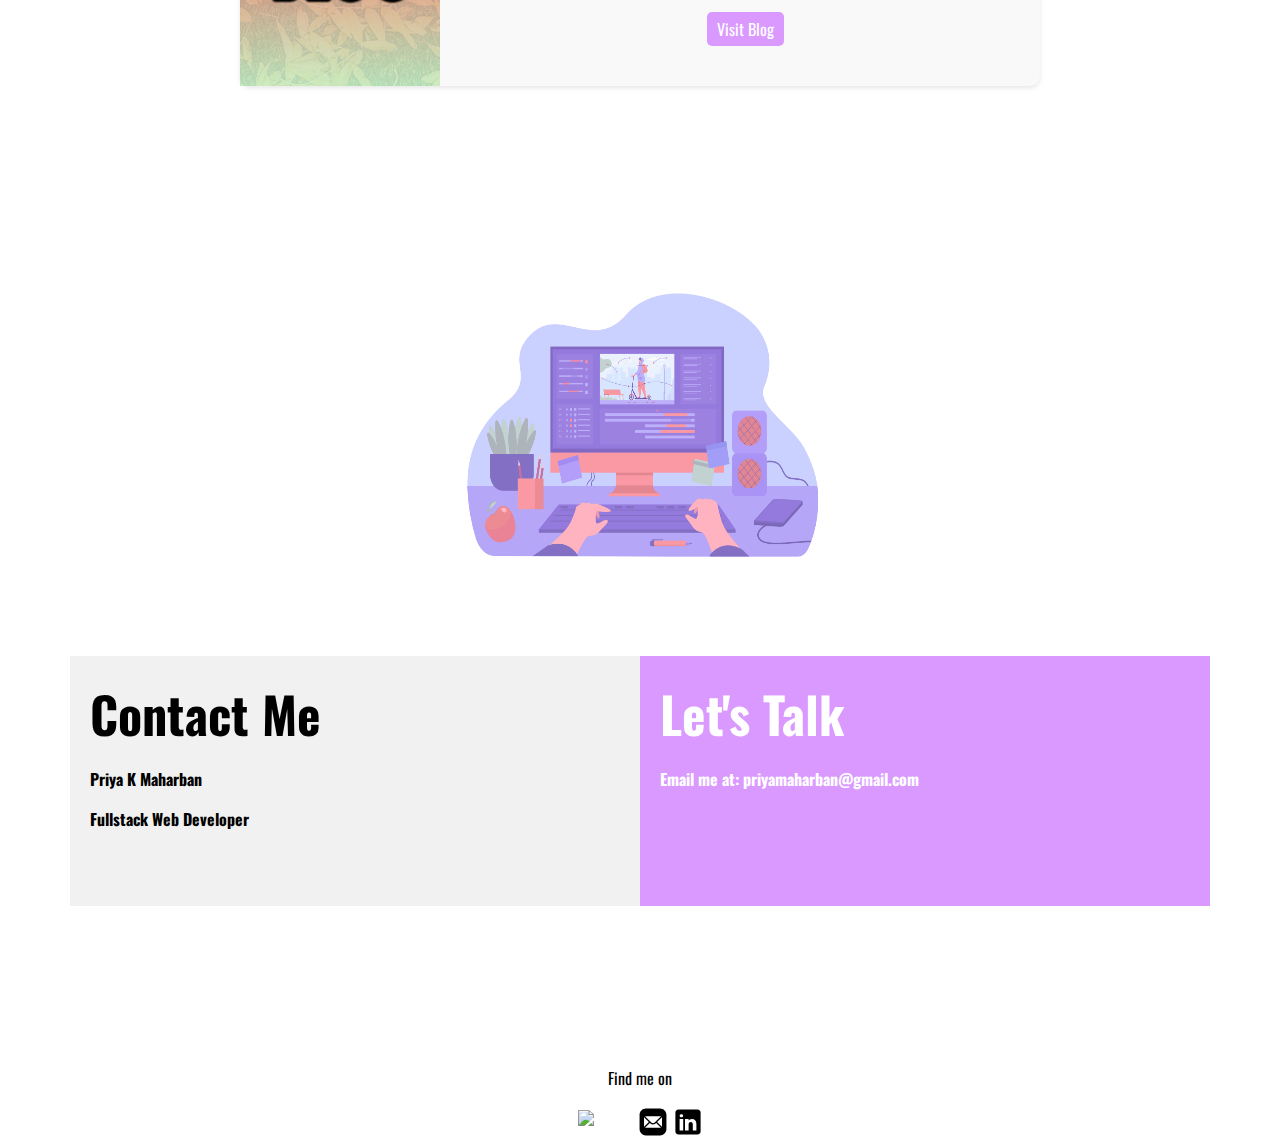
==== commit d5dfcbe8: "UI/UX Addition Updates" ====
--- a/index.html
+++ b/index.html
@@ -228,10 +228,12 @@
             <br>
             <br>
                         <p class="double-space">Hello world!</p>
-              <p class="double-space"> Hello! I'm Priya K Maharban, a full stack web developer with a rich background in technology, leadership, and customer service. My journey in technology began in my youth, where I cultivated a deep interest by self-teaching various Adobe programs. 
-                This passion for technology was further ignited during my college years, where I delved into coding and realized it was more than just an interest—it was my calling. <br> I've embraced web development with fervor, eager to blend my creative and technical prowess. My skill set includes full stack web development with HTML, CSS, Javascript, Python, Django, React, React Native, graphic design, and video editing. 
-                <br> I'm actively seeking full-time opportunities in web development, open to both remote and onsite roles in the New York City area. My goal is to join a team where I can contribute to groundbreaking projects and continue my growth in this vibrant industry. 
-                If you're excited about collaborating on innovative web development projects and believe I'd be a great fit for your team, please feel free to reach out. For my email, check out the Contact section of this website. I look forward to the opportunity to work together.</p>
+              <p class="double-space"> 
+                Hello! I'm Priya K Maharban, a passionate creator at the intersection of web development and UI/UX design. My technological journey began in childhood, self-learning Adobe programs, which sparked a lifelong interest in digital creation. College years further fueled my enthusiasm as I explored coding and discovered a deep affinity for both design and development.
+                
+                <br>Today, I combine my artistic flair with technical skills, specializing in HTML, CSS, Javascript, Python, Django, React, React Native, alongside a keen eye for UI/UX design principles, graphic design, and video editing. I'm on the lookout for full-time roles where I can bring my creative and coding talents to the forefront, particularily within a web developer or UI/UX designer role and ideally in settings that allow for remote work or in-person/hybrid in the New York City area.
+                
+                <br>My aim is to be part of a team that pushes boundaries in digital solutions, contributing to projects that resonate with users on a functional and aesthetic level. If my blend of creative vision and development expertise excites you, I'd love to connect! For contact details, please visit the Contact section of this site. I'm eager to explore how we can create impactful digital experiences together.</p>
               <div class="center">
                 <br>
                 <a href="files/Maharban-Priya-Resume.pdf" class="button" download><b>Download my Resume!</b></a>
@@ -247,8 +249,41 @@
      <!-- PROJECTS -->
   <div class="section" id="projects" style="padding-top: 0;">
       <h2 class="center-align">PROJECTS</h2>
-      <div class="projects-container">
-          </div>
+      <br>
+      <h4 class="center-align">UI/UX Design</h4>
+      <hr>
+
+    <!-- 1 - XENO -->
+    <div class="project-item">
+      <a href="https://myflixpkm.netlify.app/" target="_blank">
+        <img class="project-image" src="img/exo.png" alt="Exo Logo">
+      </a>
+      <div class="project-info">
+        <h3>Exo (In Progress)</h3>
+        <p>This is the current style guide for the exo photography website! Its UI is currently in progress and being built in Figma.</p>
+            <!-- Case Study Button -->
+          <a class="btn view-btn" href="https://priyakaajal.wordpress.com/exo-style-guide/" target="_blank">Exo Style Guide</a>
+
+      </div>
+    </div>
+
+
+          <!-- 2 - Exo -->
+          <div class="project-item">
+            <a href="https://github.com/priya-km/recipe-app" target="_blank">
+              <img class="project-image" src="img/XENO.png" alt="Xeno Image">
+            </a>
+            <div class="project-info">
+              <h3>Xeno Clothing (Redesign In Progress) </h3>
+              <p>Xeno Clothing is an E-commerce website and app. Linked below is the OLD design of Xeno Clothings' UI from 2018. It is currently under a MAJOR rebrand/redesign process that is being done via Figma with my new UI/UX design knowledge!
+              </p>
+              <a class="btn view-btn" href="https://priyakaajal.wordpress.com/xeno-clothing/" target="_blank">Xeno Site Design (Old) </a>
+            </div>
+          </div>
+
+      <br>
+      <h4 class="center-align">Web Development</h4>
+      <hr>
 <!-- 1 - MYFLIX -->
 <div class="project-item">
   <a href="https://myflixpkm.netlify.app/" target="_blank">
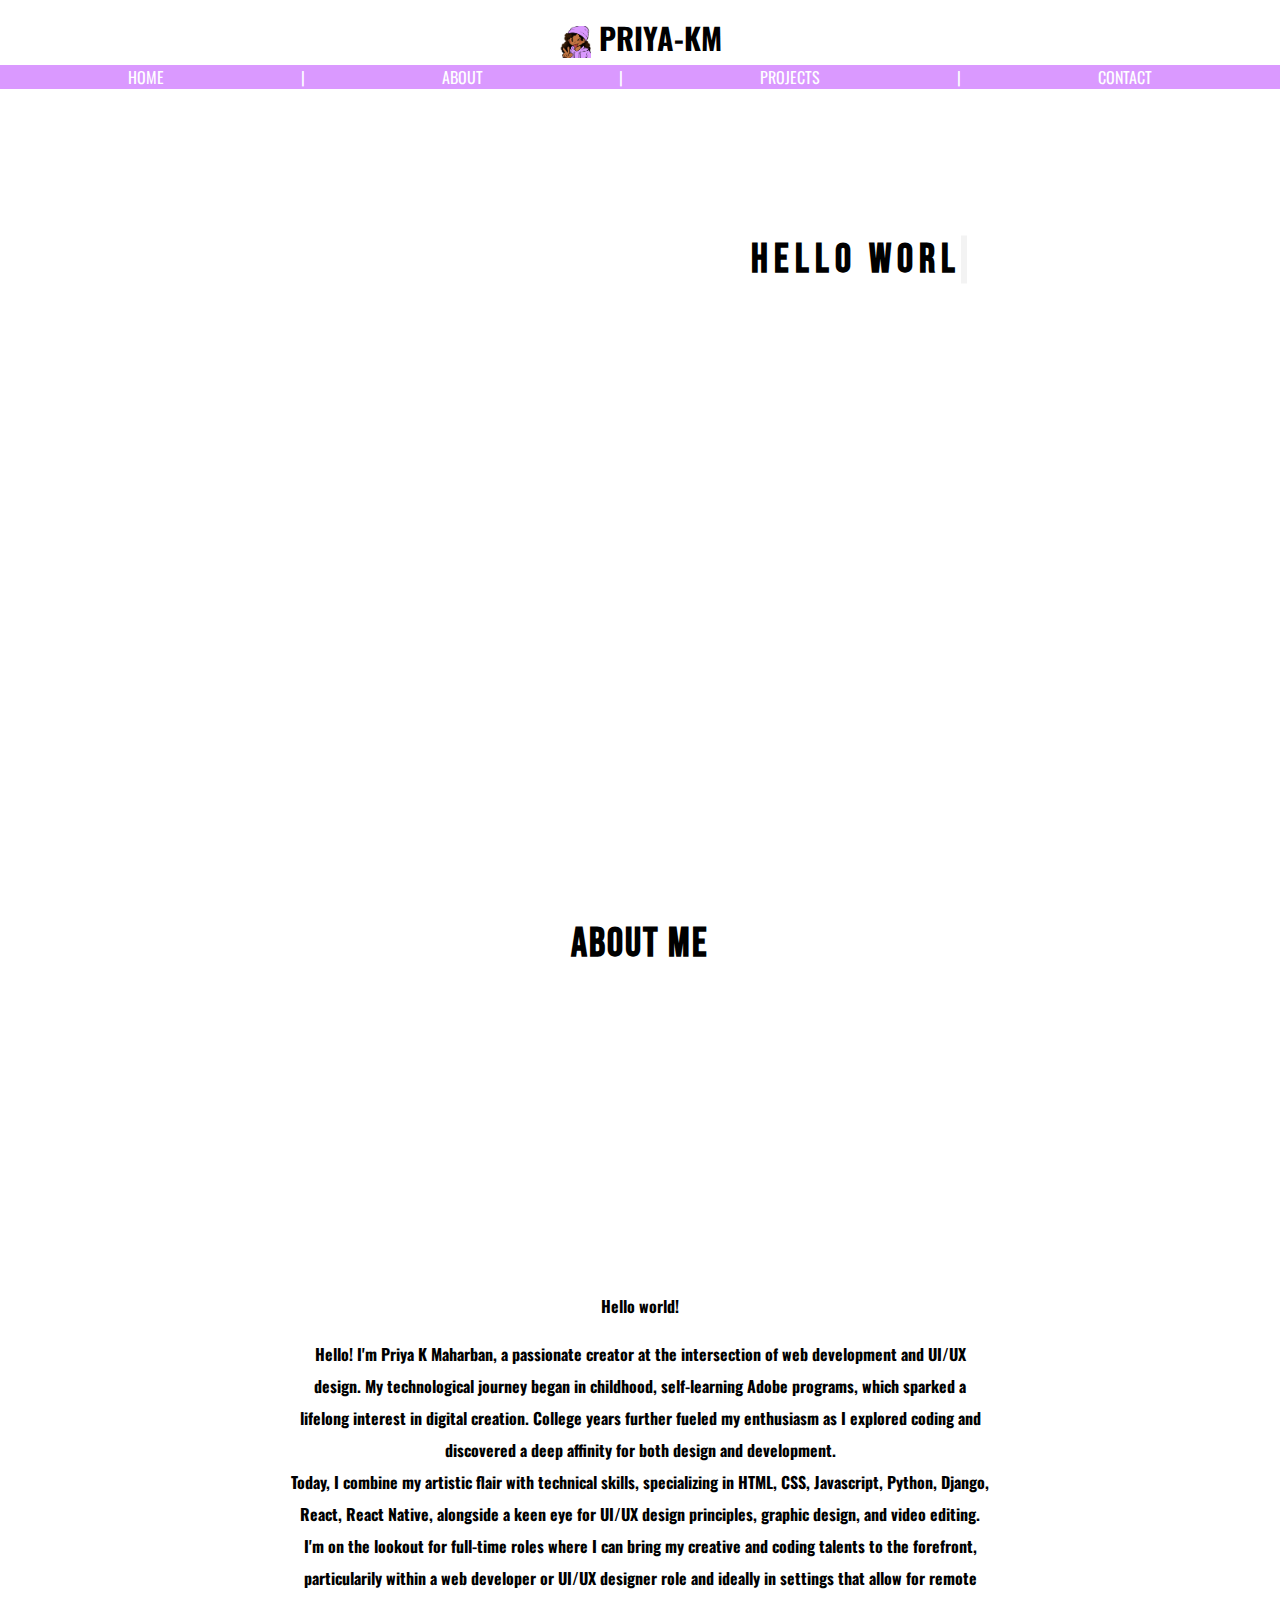
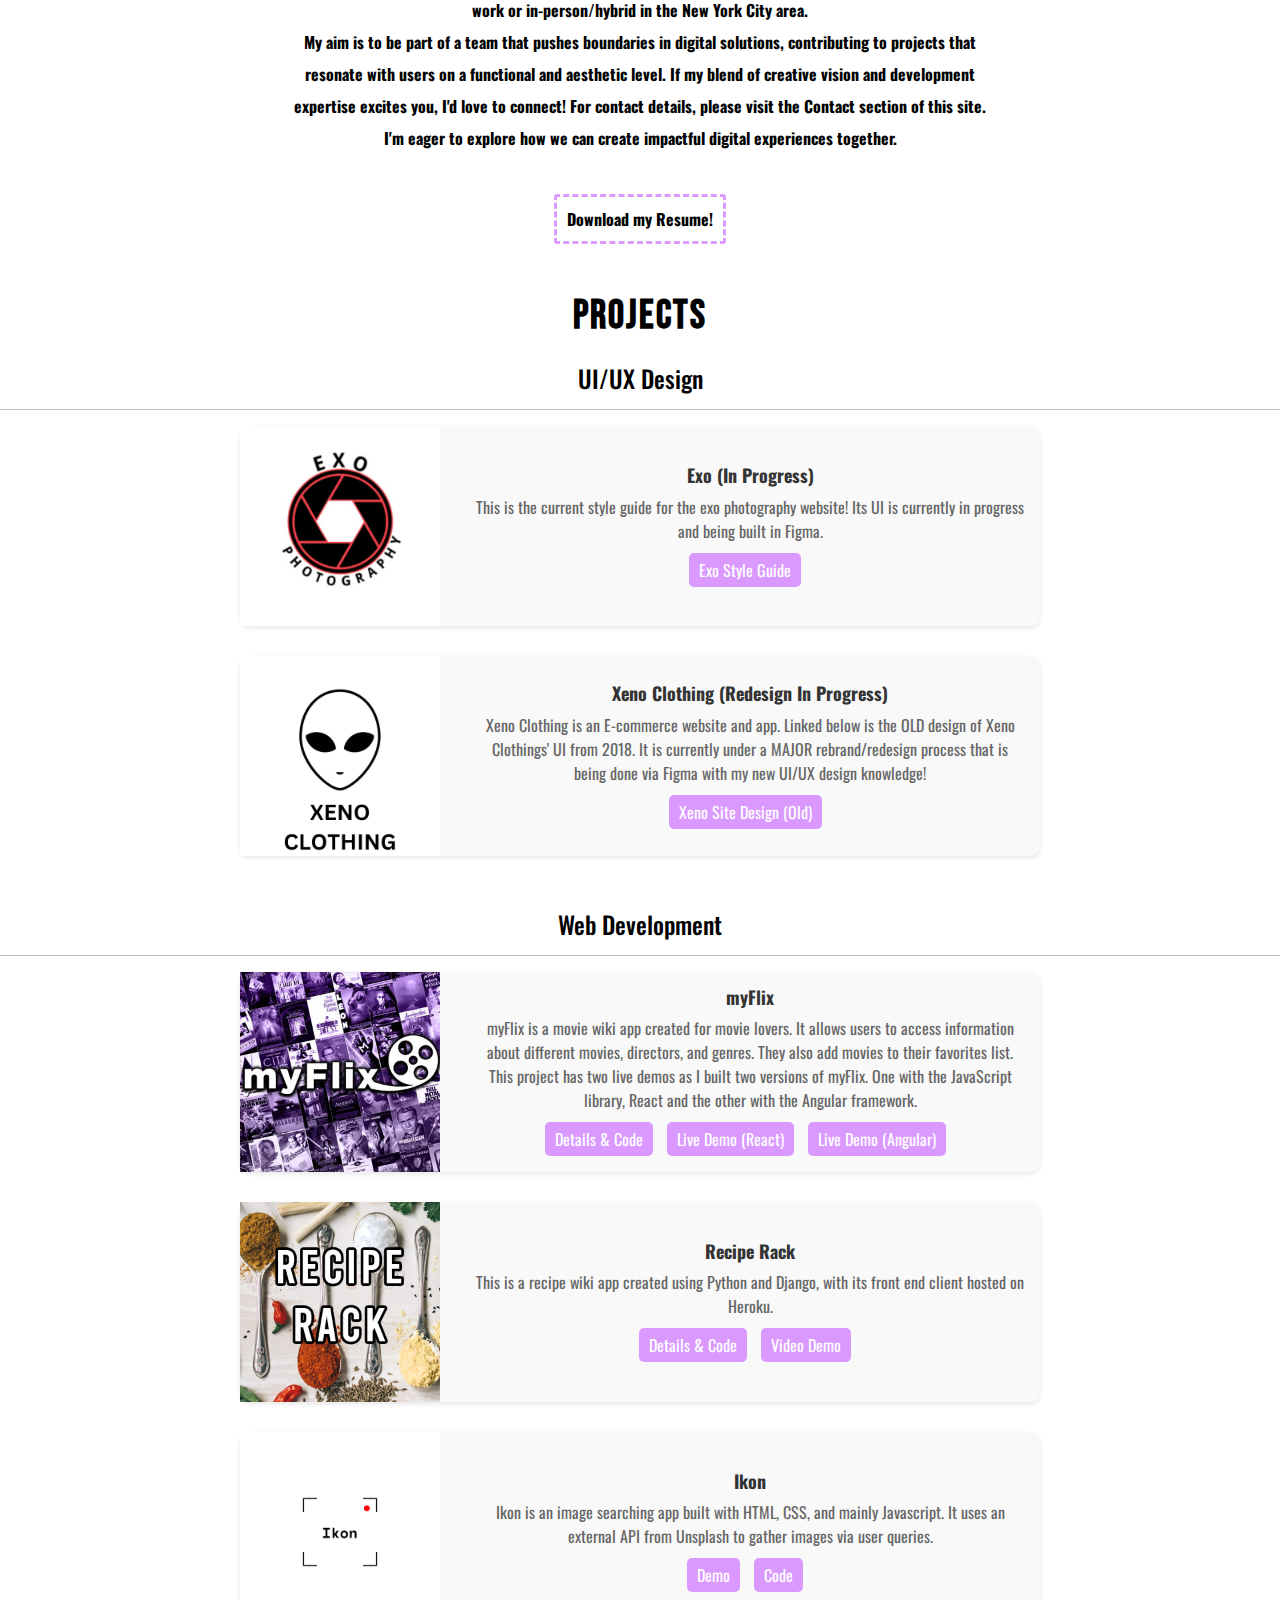
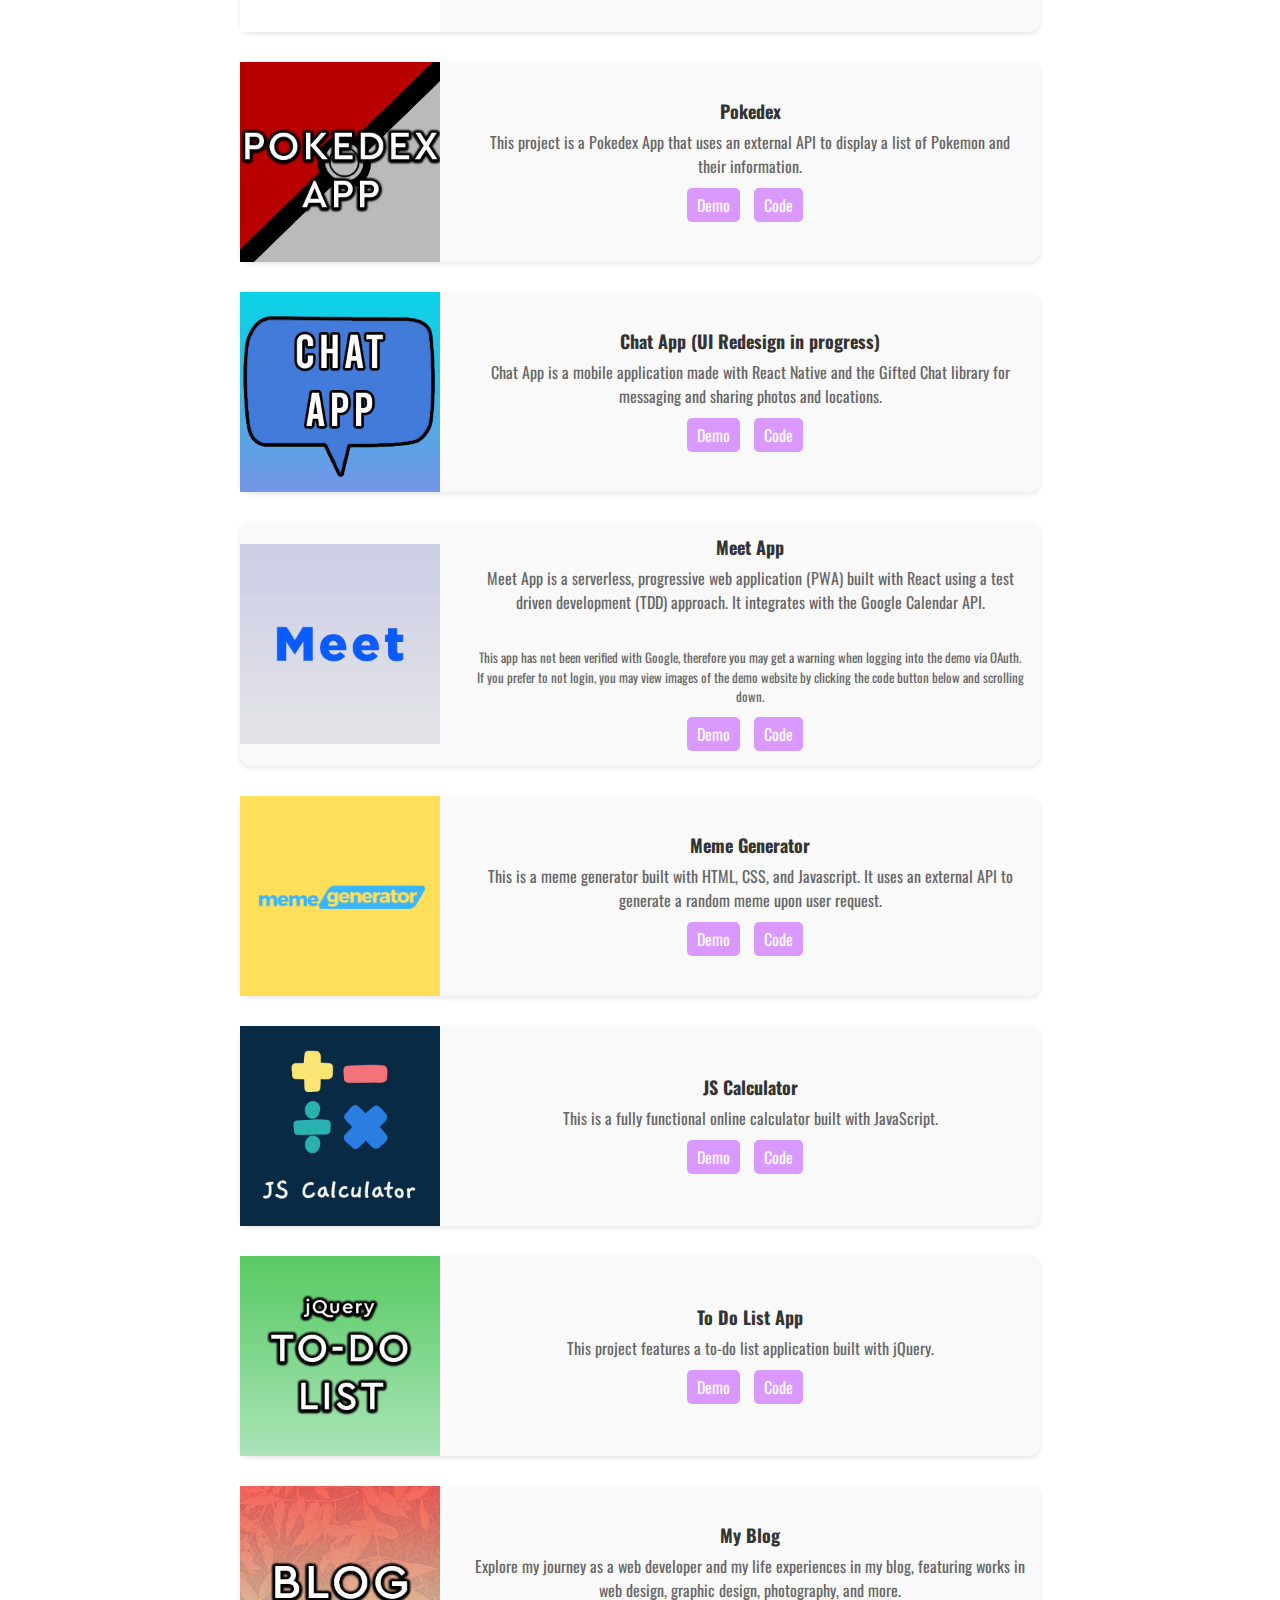
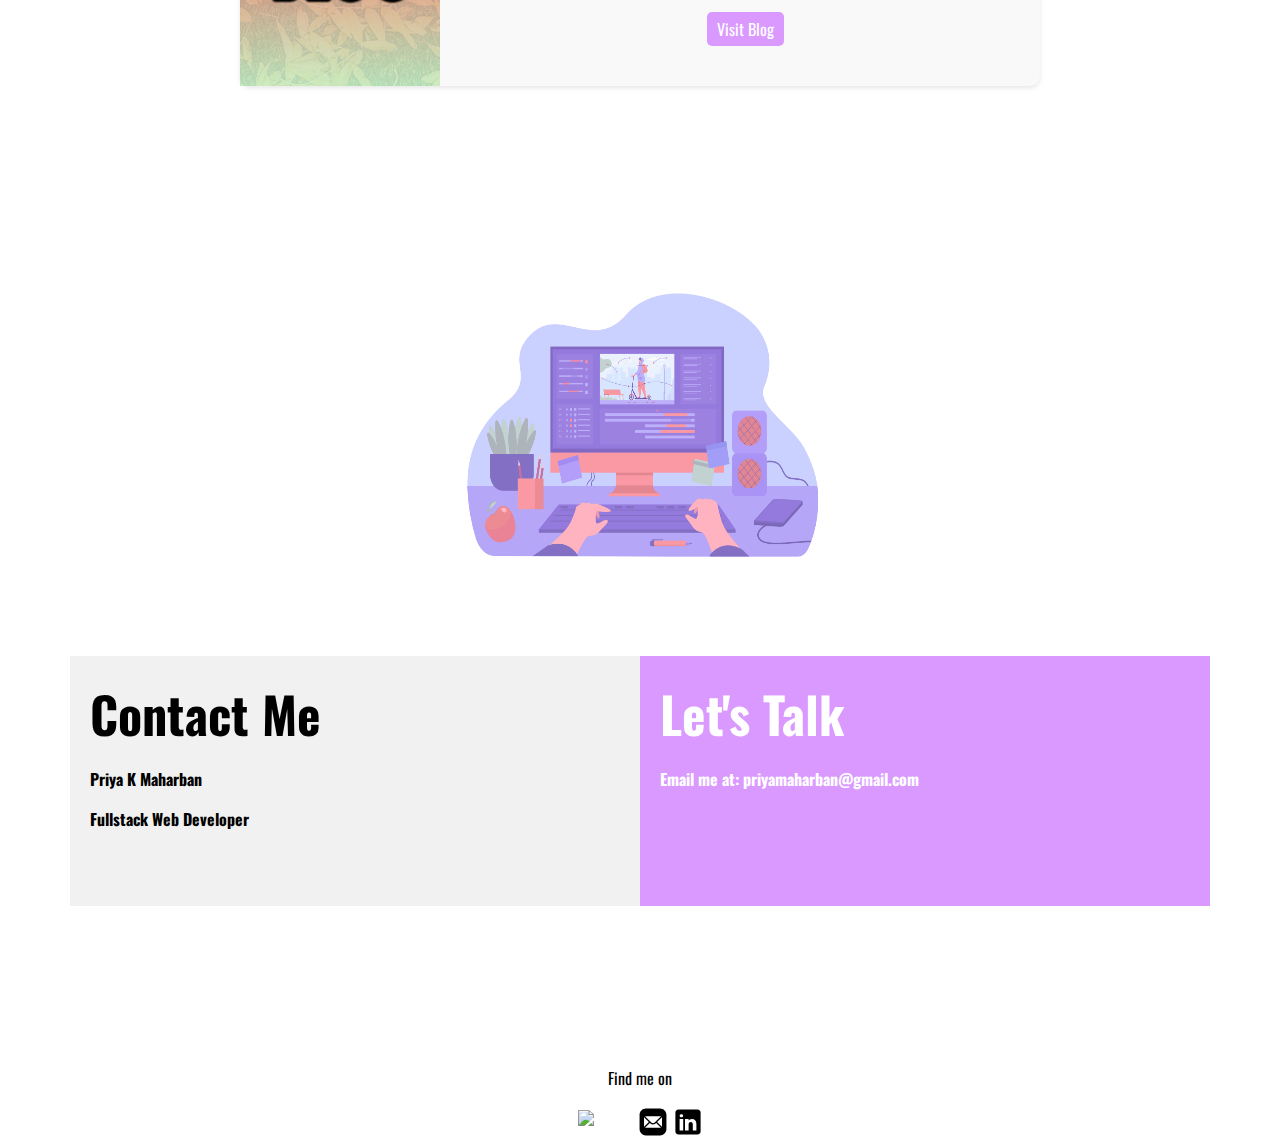
==== commit 35fa6758: "Minor text updates" ====
--- a/index.html
+++ b/index.html
@@ -204,7 +204,7 @@
         <div class="text-and-button">
           <h2><span id="typing-text" class="typing-animation"></span></h2>
           <br>
-          <h3 id="fade-in-text" class="fade-in">My name is Priya Maharban. I am a full stack <span>web</span> developer from New York!</h3><br>
+          <h5 id="fade-in-text" class="fade-in">My name is Priya K Maharban. I'm a full stack <span>web</span> developer and UI/UX designer from New York!</h5><br>
           <a id="fade-in-text" class="btn btn-primary fade-in" href="https://priya-km.github.io/portfolio/#projects">Check out my projects!</a>
         </div>
 
@@ -345,7 +345,7 @@
               <img class="project-image" src="img/chat.jpg" alt="Chat App Image">
             </a>
             <div class="project-info">
-              <h3>Chat App</h3>
+              <h3>Chat App (UI Redesign in progress)</h3>
               <p>Chat App is a mobile application made with React Native and the Gifted Chat library for messaging and sharing photos and locations.</p>
               <a class="btn view-btn" href="https://user-images.githubusercontent.com/118628757/260049185-027540f3-4d83-4033-aea8-d9295d1af82f.png" target="_blank">Demo</a>
               <a class="btn view-btn" href="https://github.com/priya-km/chat-app" target="_blank">Code</a>
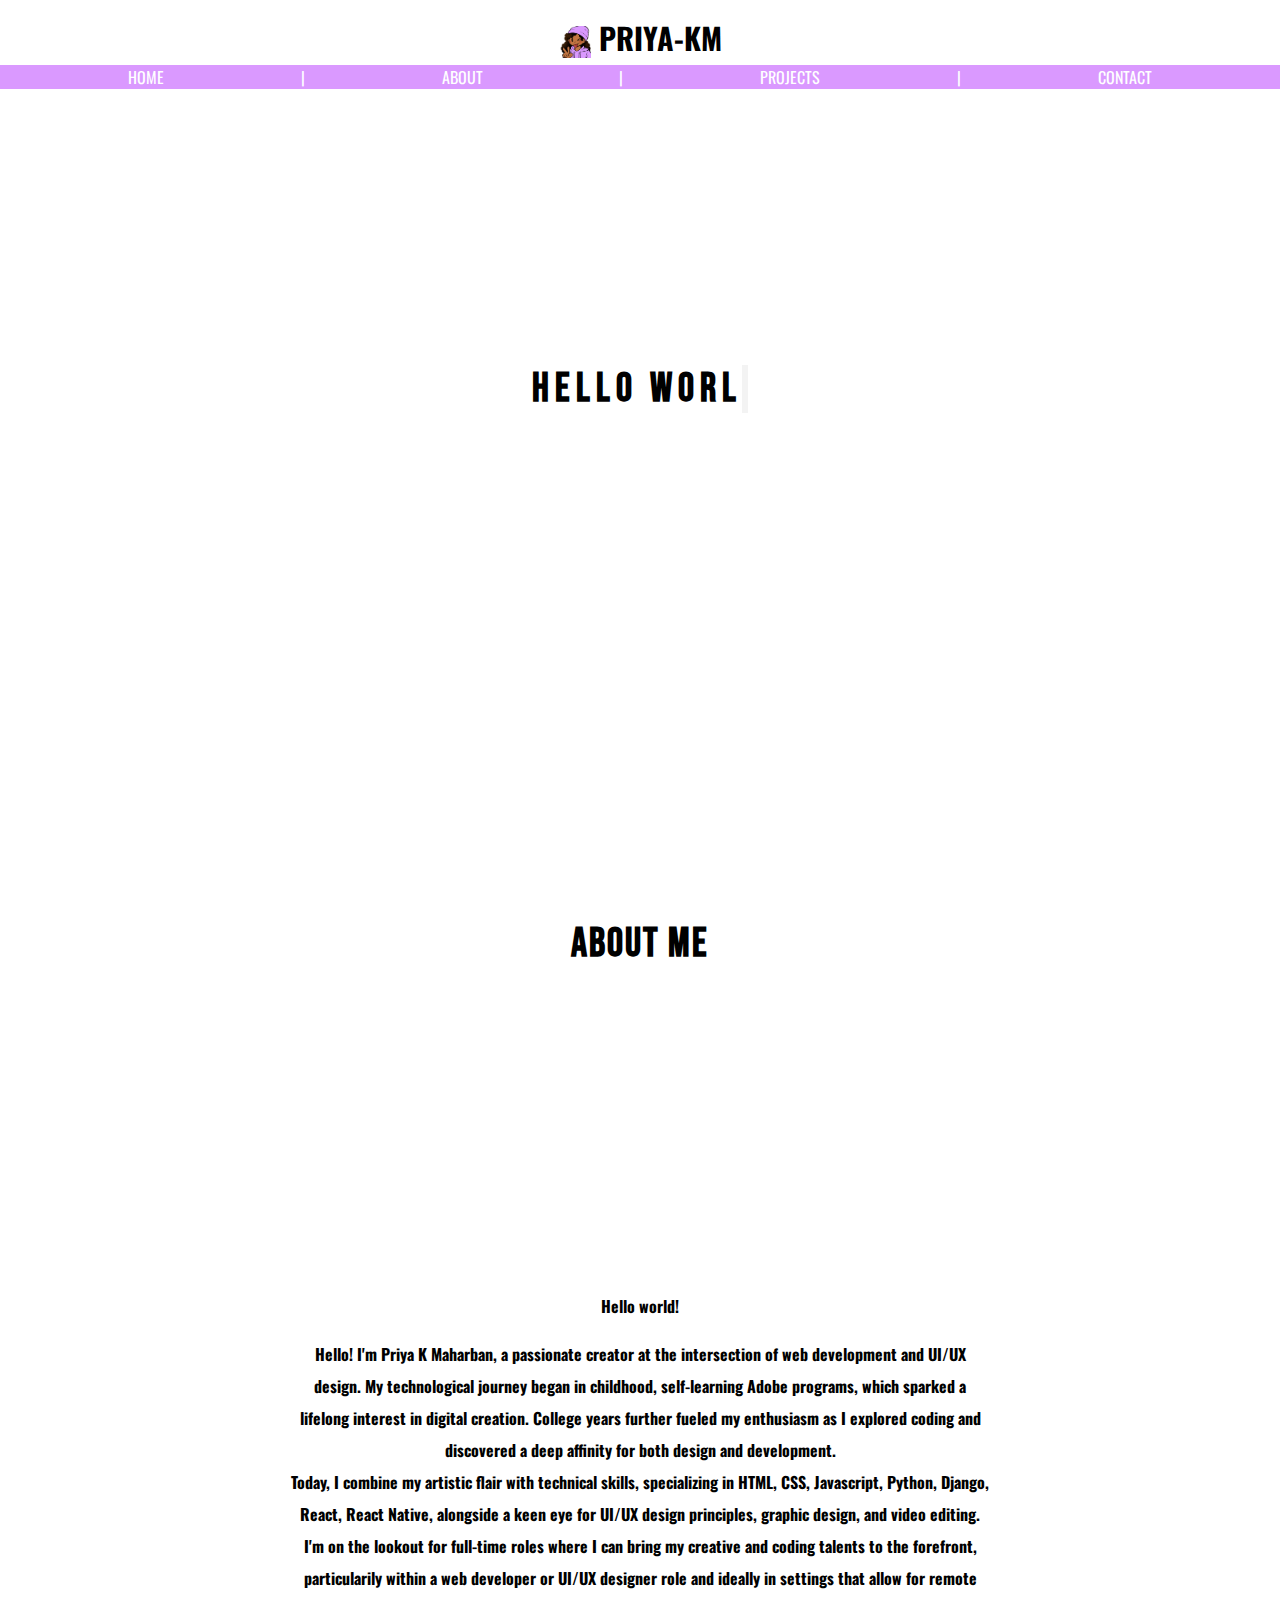
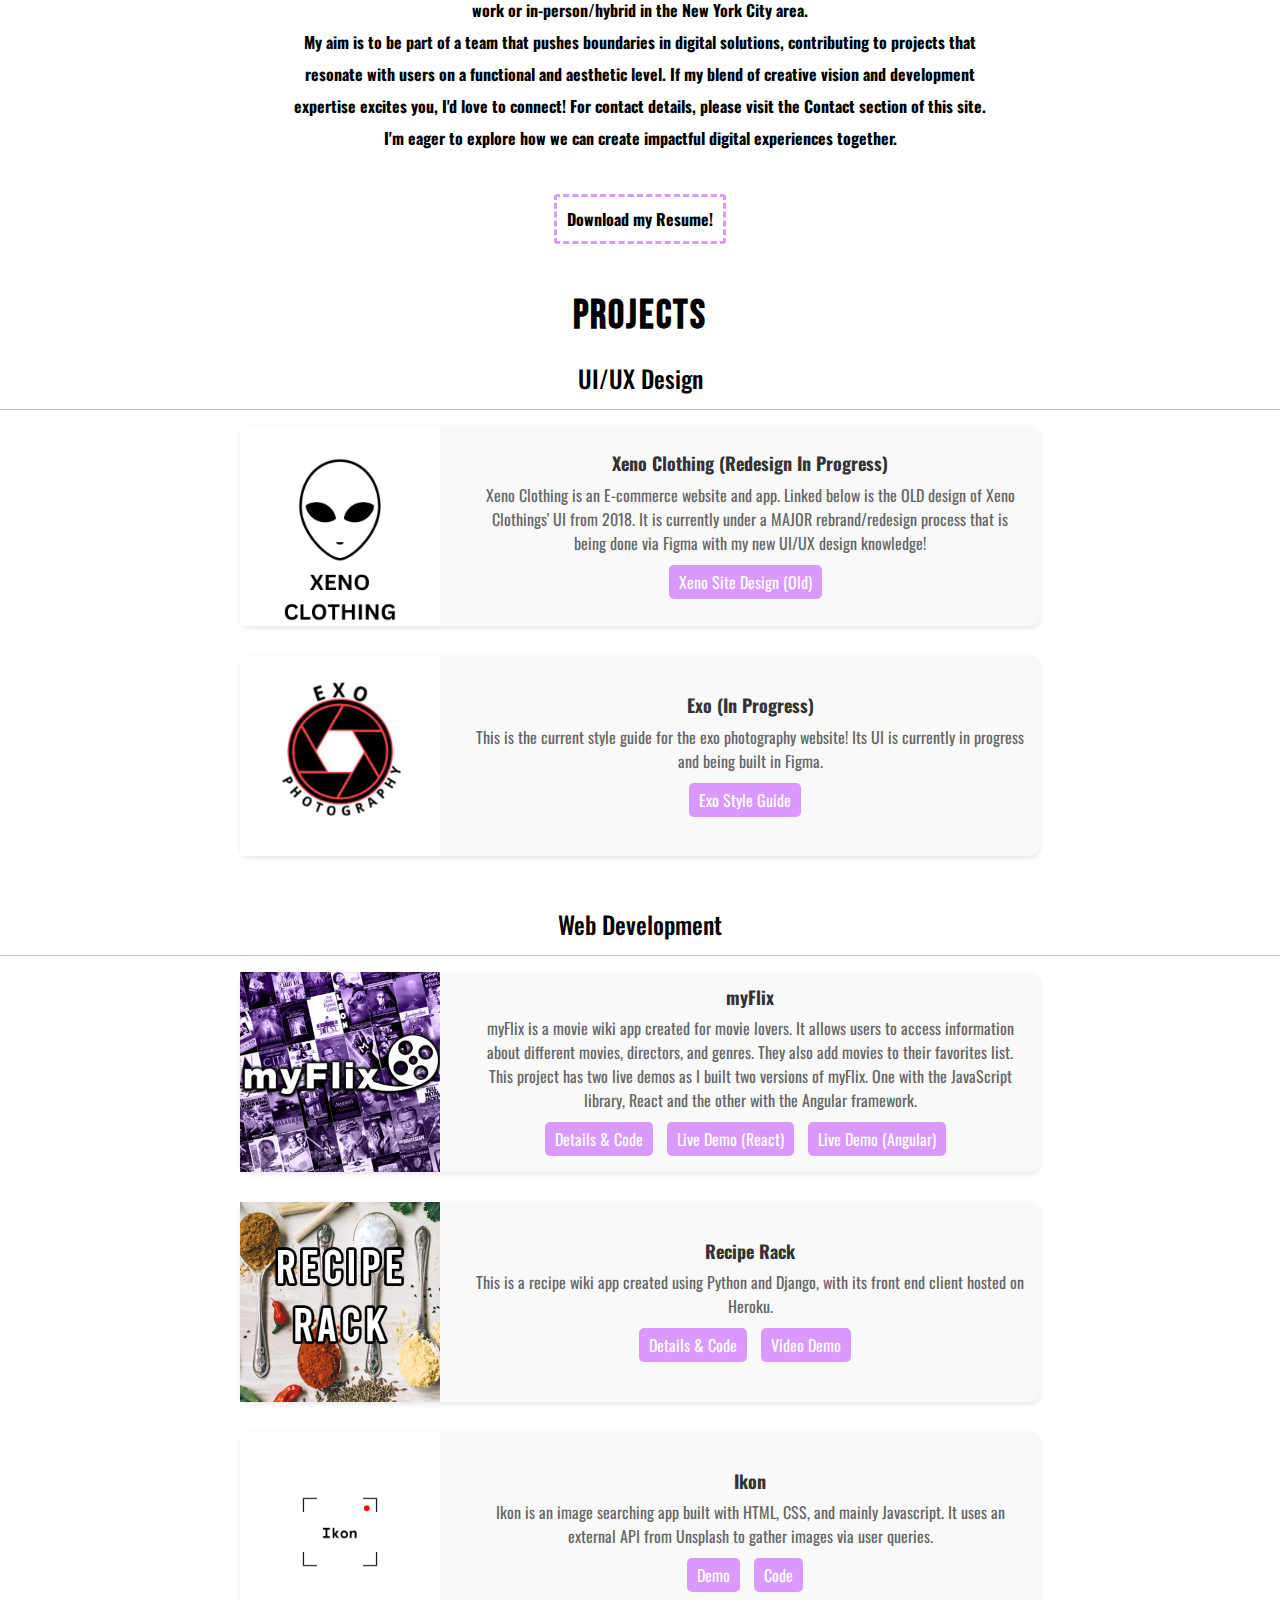
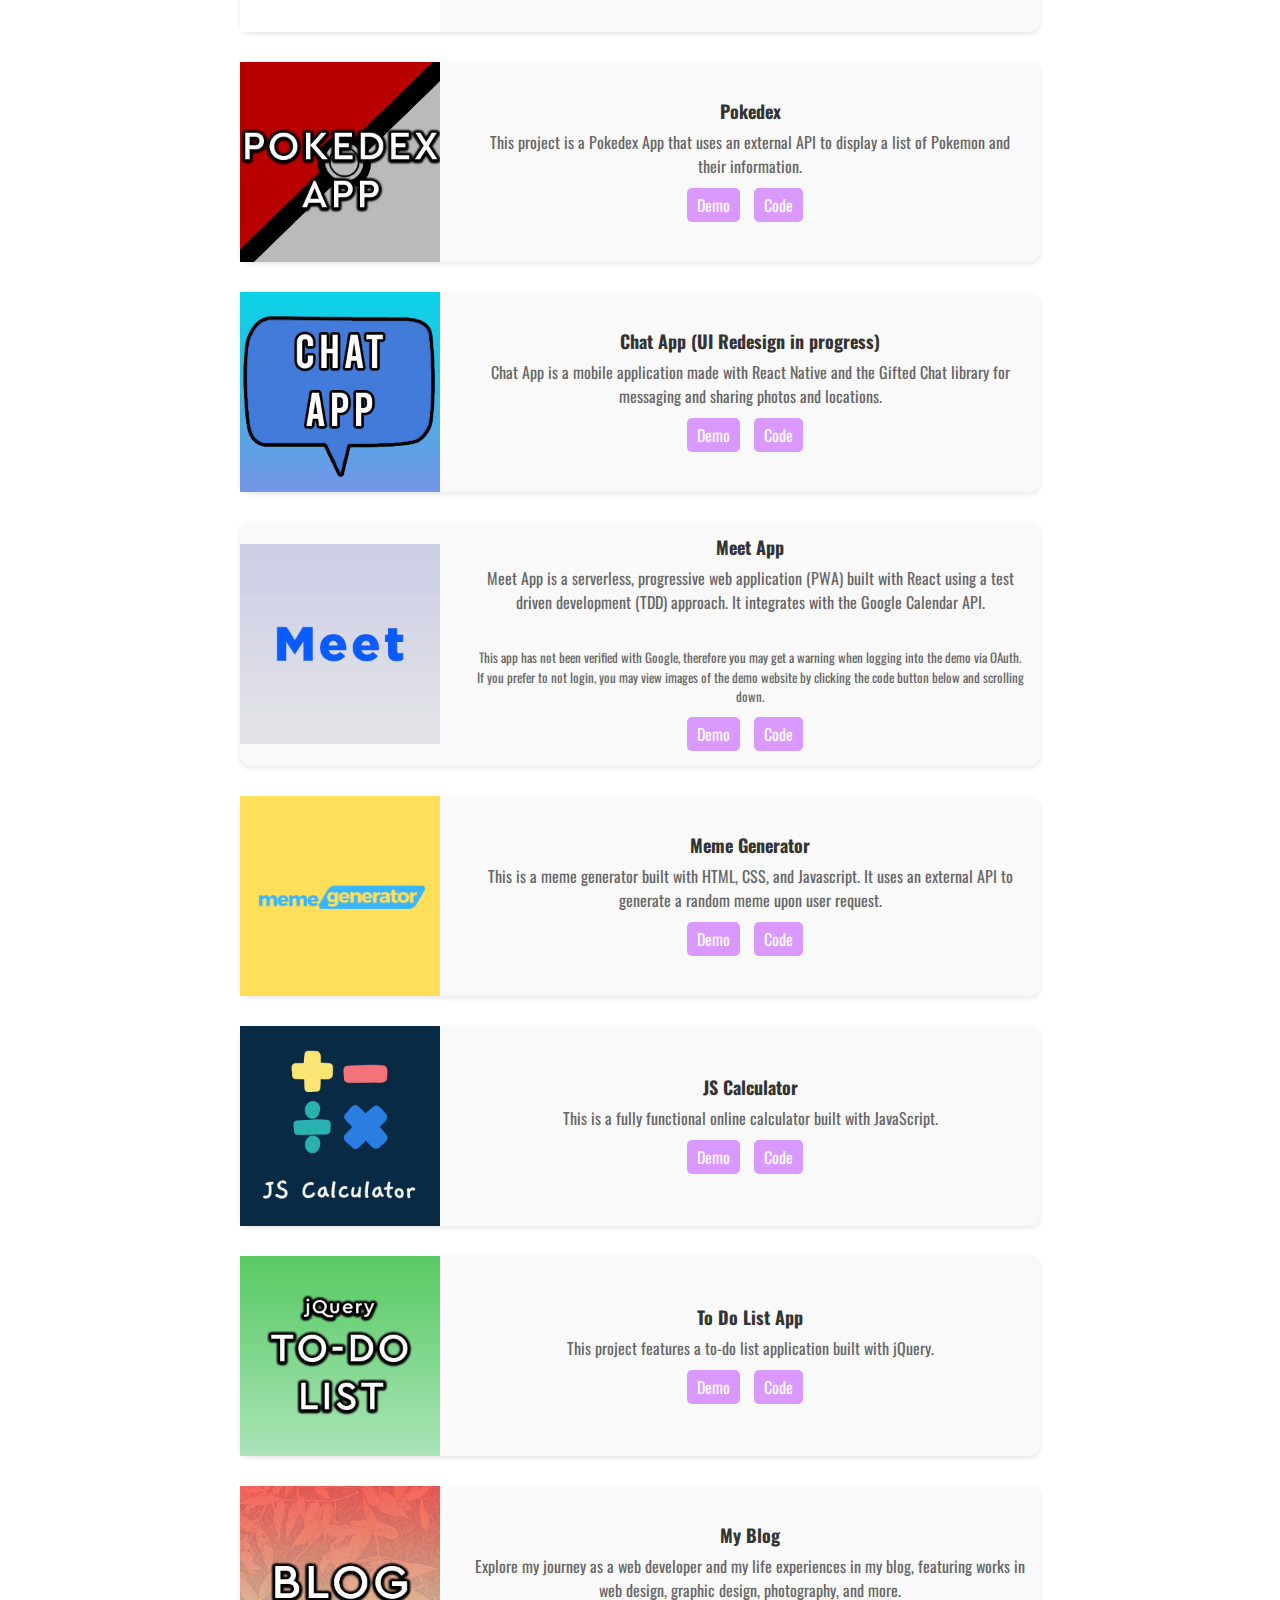
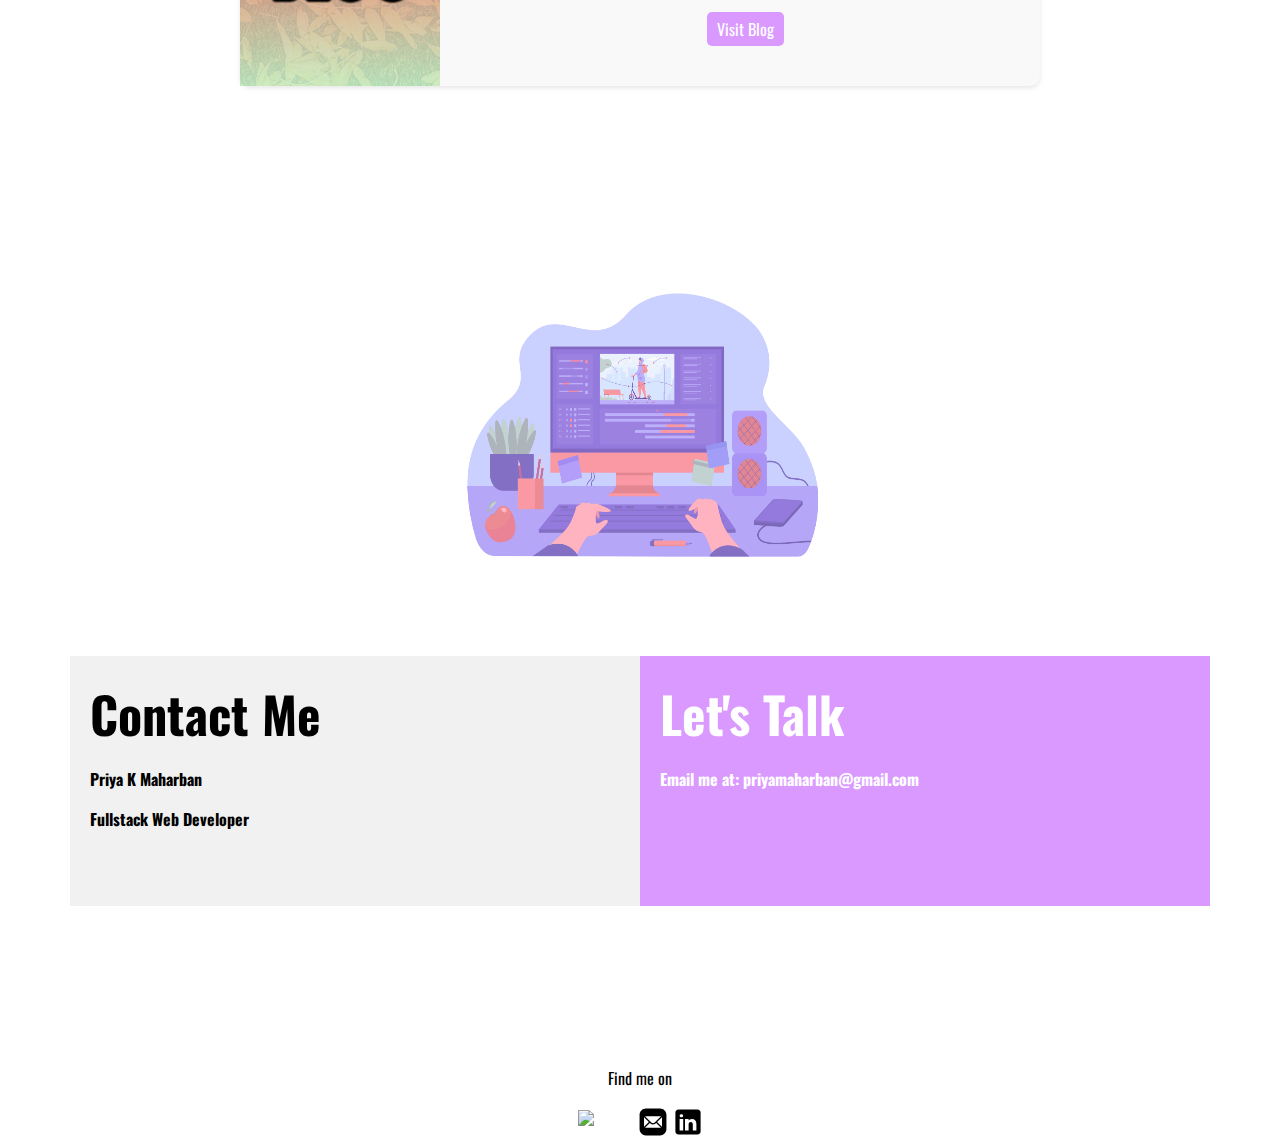
==== commit 10194ca3: "Swapped project order" ====
--- a/index.html
+++ b/index.html
@@ -204,7 +204,7 @@
         <div class="text-and-button">
           <h2><span id="typing-text" class="typing-animation"></span></h2>
           <br>
-          <h5 id="fade-in-text" class="fade-in">My name is Priya K Maharban. I'm a full stack <span>web</span> developer and UI/UX designer from New York!</h5><br>
+          <h5 id="fade-in-text" class="fade-in">My name is Priya K Maharban. I'm a full stack <span>web</span> developer and UI/UX designer.</h5><br>
           <a id="fade-in-text" class="btn btn-primary fade-in" href="https://priya-km.github.io/portfolio/#projects">Check out my projects!</a>
         </div>
 
@@ -253,7 +253,20 @@
       <h4 class="center-align">UI/UX Design</h4>
       <hr>
 
-    <!-- 1 - XENO -->
+          <!-- 1 - Xeno -->
+          <div class="project-item">
+            <a href="https://github.com/priya-km/recipe-app" target="_blank">
+              <img class="project-image" src="img/XENO.png" alt="Xeno Image">
+            </a>
+            <div class="project-info">
+              <h3>Xeno Clothing (Redesign In Progress) </h3>
+              <p>Xeno Clothing is an E-commerce website and app. Linked below is the OLD design of Xeno Clothings' UI from 2018. It is currently under a MAJOR rebrand/redesign process that is being done via Figma with my new UI/UX design knowledge!
+              </p>
+              <a class="btn view-btn" href="https://priyakaajal.wordpress.com/xeno-clothing/" target="_blank">Xeno Site Design (Old) </a>
+            </div>
+          </div>
+
+    <!-- 2 - Exo -->
     <div class="project-item">
       <a href="https://myflixpkm.netlify.app/" target="_blank">
         <img class="project-image" src="img/exo.png" alt="Exo Logo">
@@ -266,20 +279,6 @@
 
       </div>
     </div>
-
-
-          <!-- 2 - Exo -->
-          <div class="project-item">
-            <a href="https://github.com/priya-km/recipe-app" target="_blank">
-              <img class="project-image" src="img/XENO.png" alt="Xeno Image">
-            </a>
-            <div class="project-info">
-              <h3>Xeno Clothing (Redesign In Progress) </h3>
-              <p>Xeno Clothing is an E-commerce website and app. Linked below is the OLD design of Xeno Clothings' UI from 2018. It is currently under a MAJOR rebrand/redesign process that is being done via Figma with my new UI/UX design knowledge!
-              </p>
-              <a class="btn view-btn" href="https://priyakaajal.wordpress.com/xeno-clothing/" target="_blank">Xeno Site Design (Old) </a>
-            </div>
-          </div>
 
       <br>
       <h4 class="center-align">Web Development</h4>
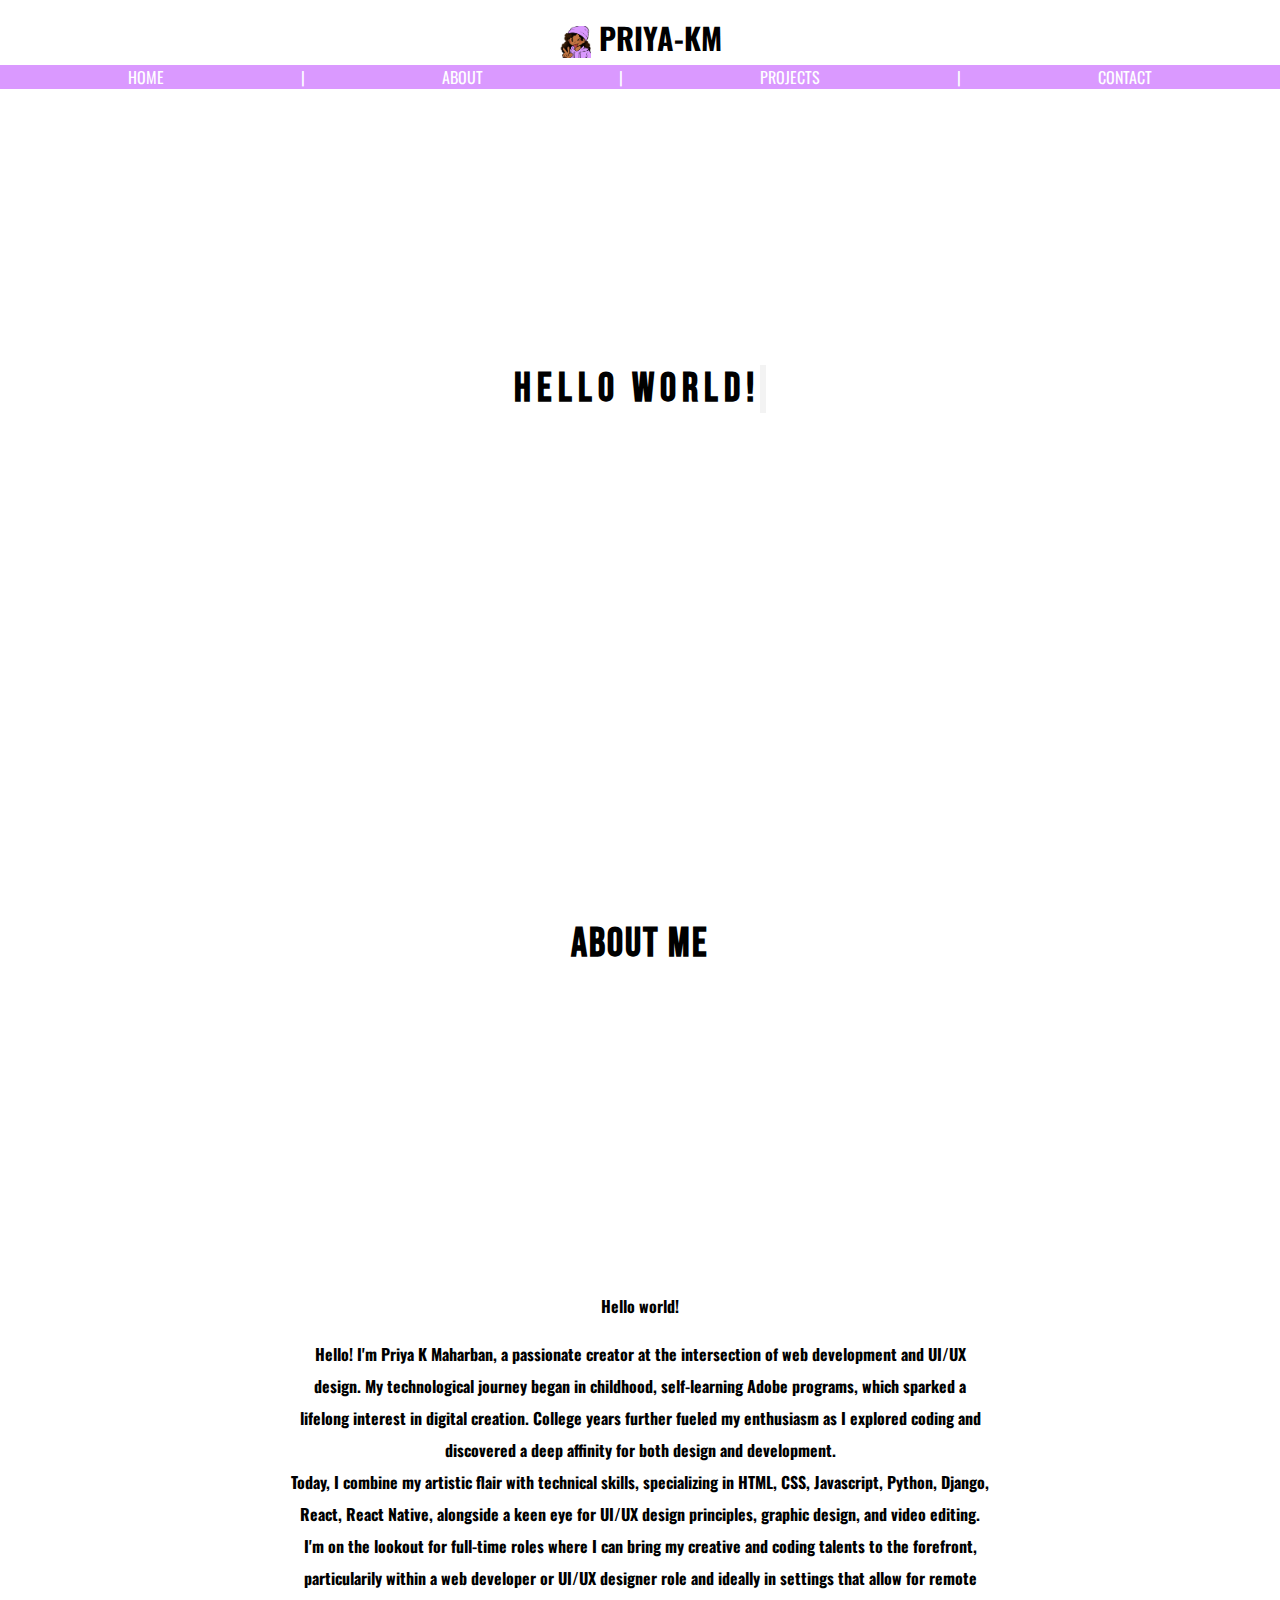
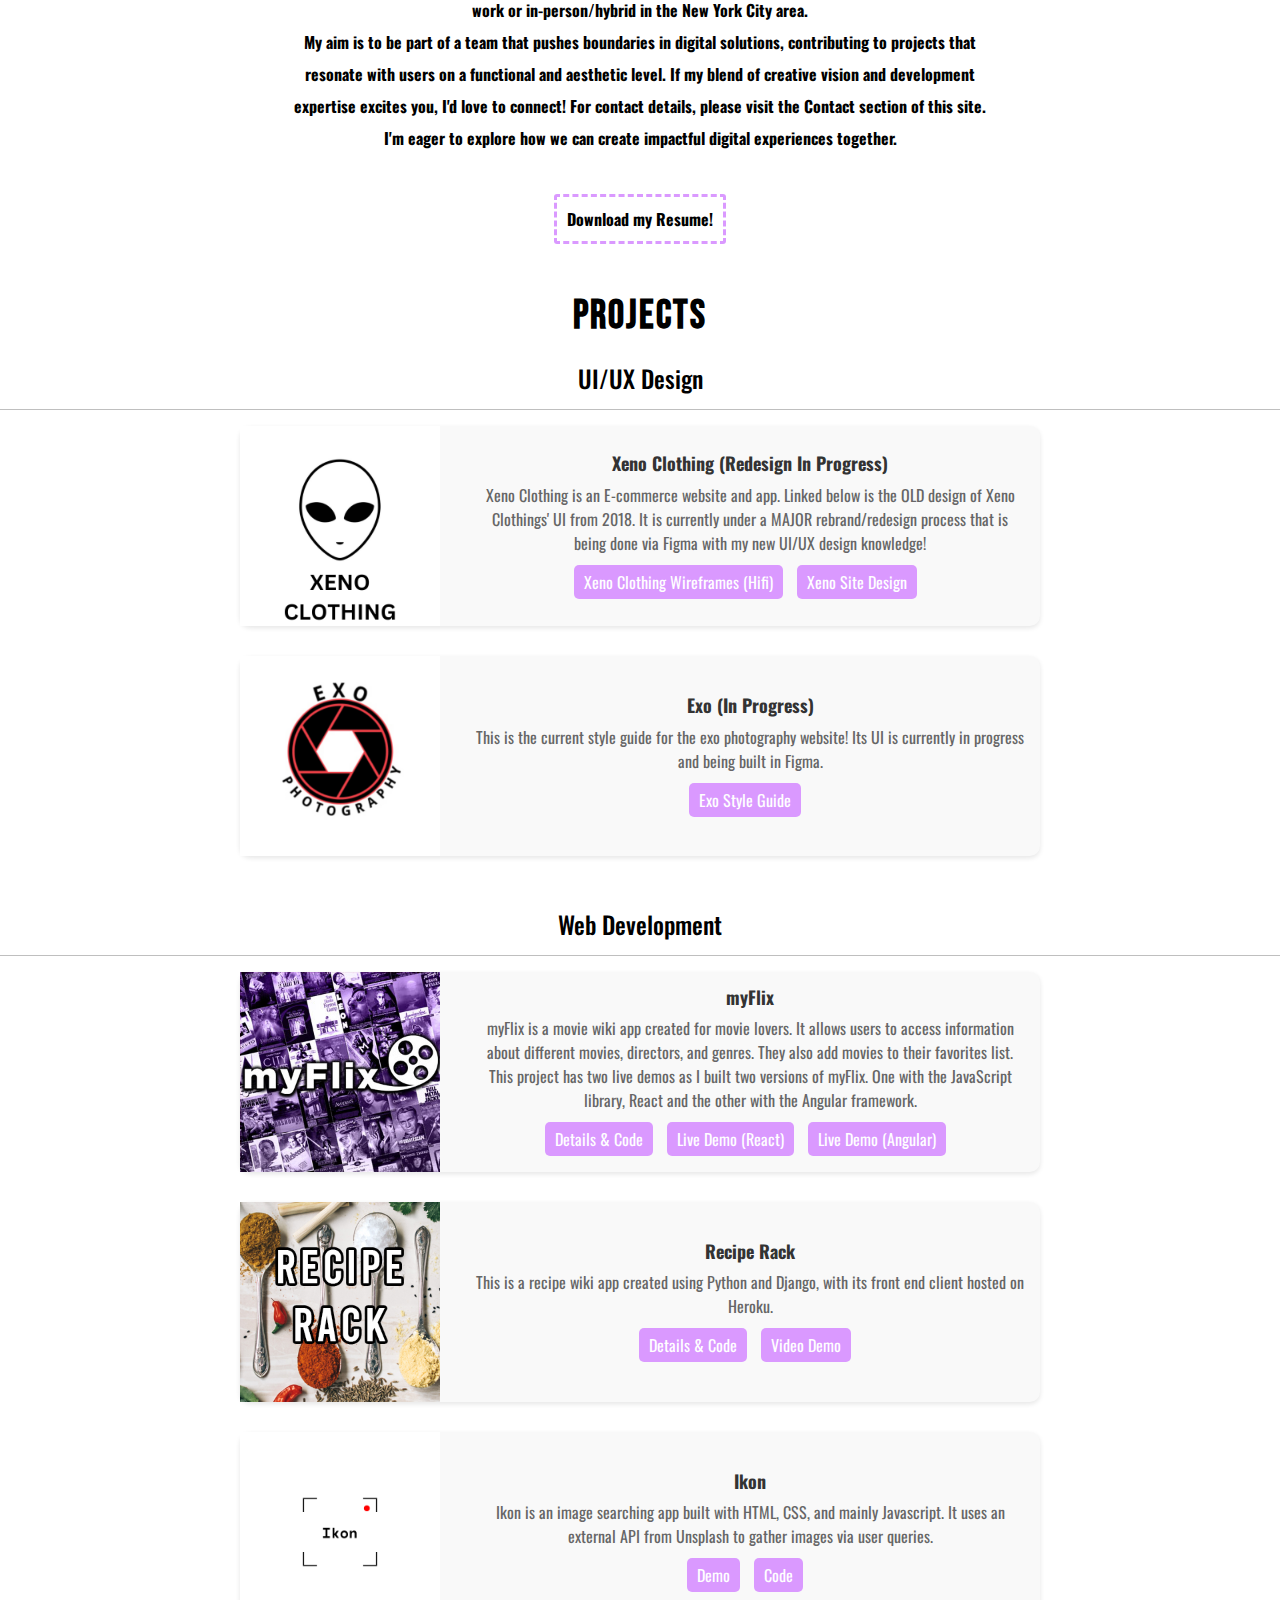
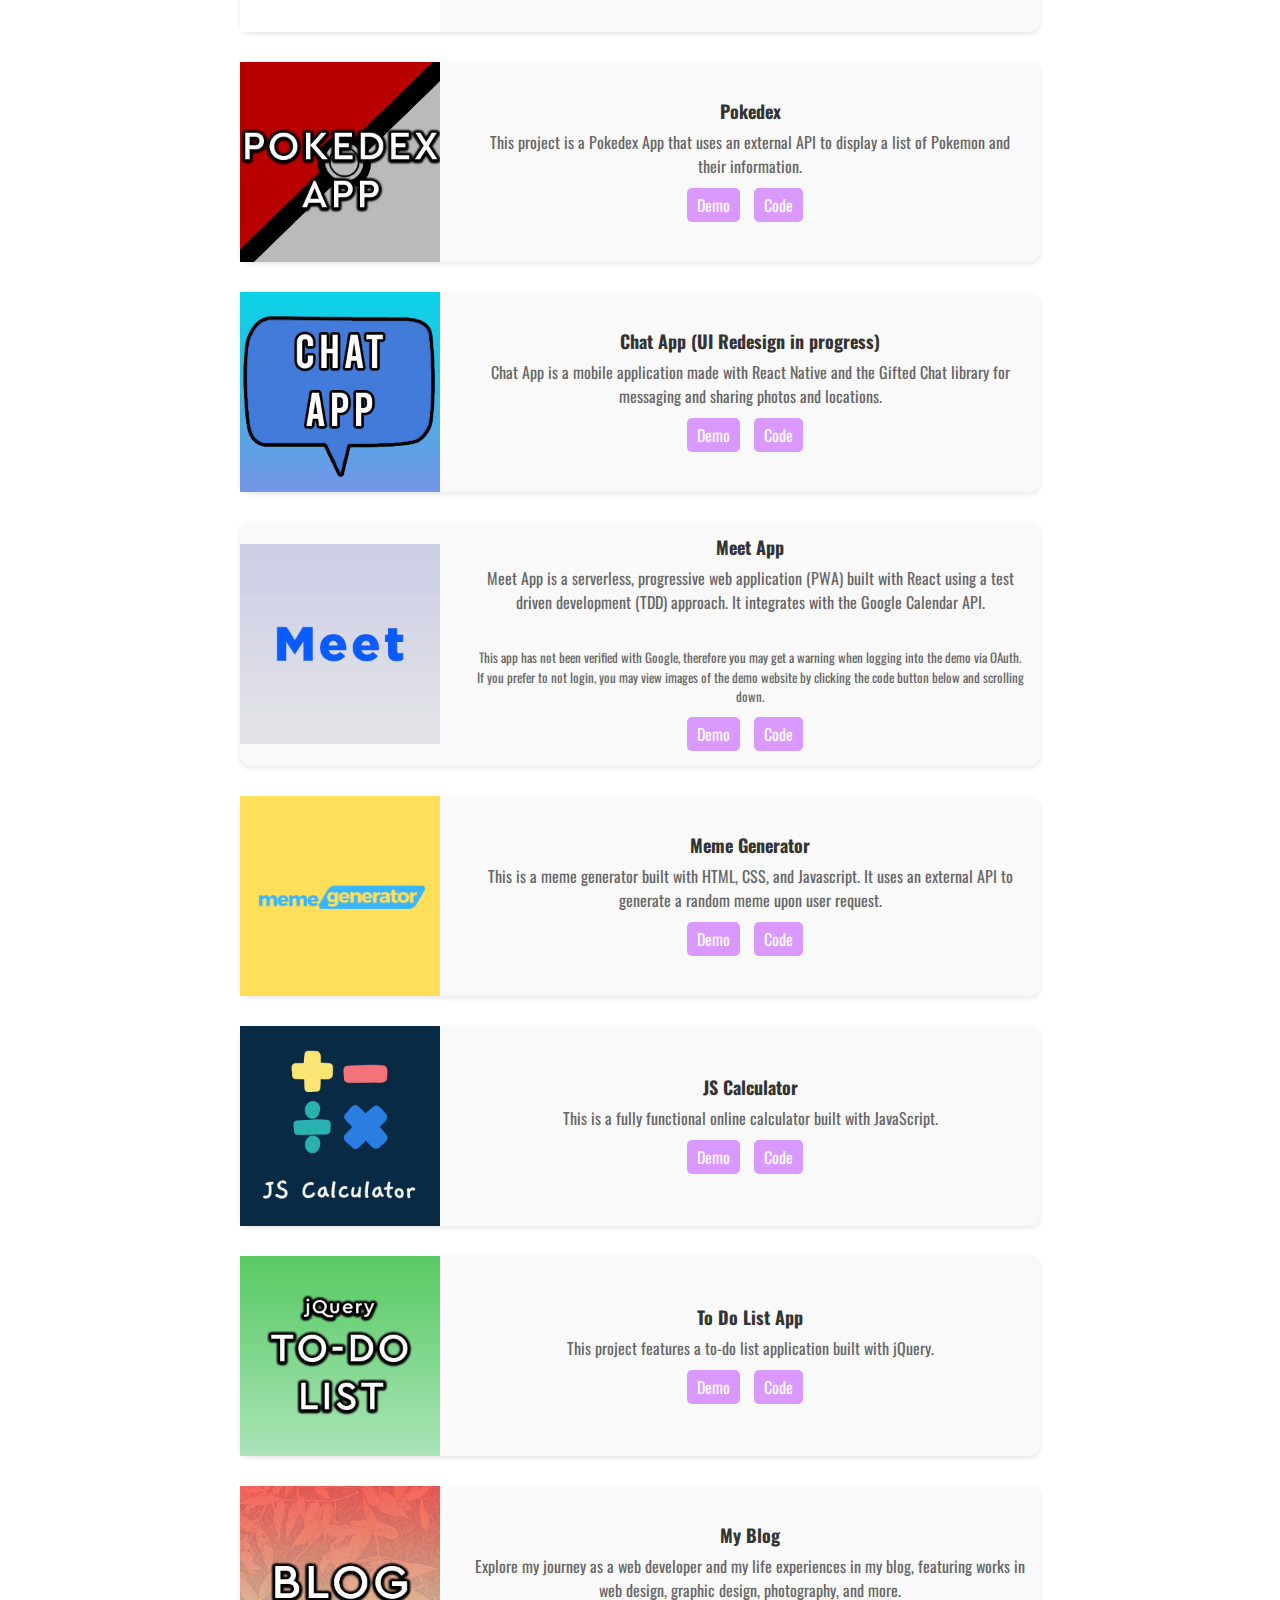
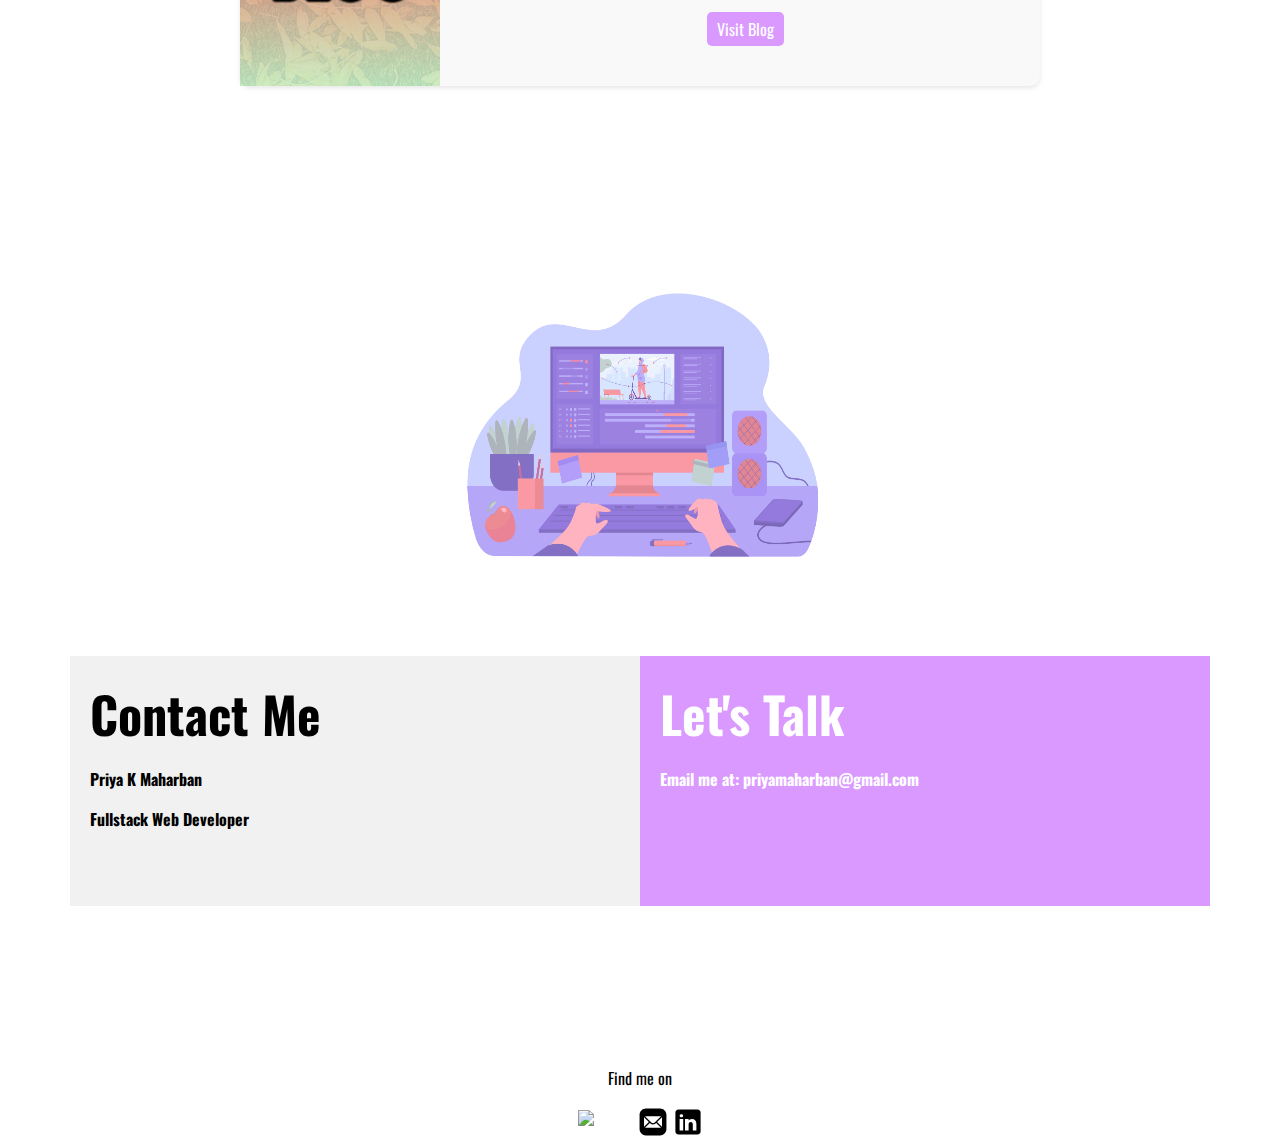
==== commit 8cf4e259: "XENO Button added" ====
--- a/index.html
+++ b/index.html
@@ -262,7 +262,8 @@
               <h3>Xeno Clothing (Redesign In Progress) </h3>
               <p>Xeno Clothing is an E-commerce website and app. Linked below is the OLD design of Xeno Clothings' UI from 2018. It is currently under a MAJOR rebrand/redesign process that is being done via Figma with my new UI/UX design knowledge!
               </p>
-              <a class="btn view-btn" href="https://priyakaajal.wordpress.com/xeno-clothing/" target="_blank">Xeno Site Design (Old) </a>
+              <a class="btn view-btn" href="https://www.behance.net/gallery/196026137/XENO-Clothing-High-Fidelity-Wireframes" target="_blank">Xeno Clothing Wireframes (Hifi) </a>
+              <a class="btn view-btn" href="https://priyakaajal.wordpress.com/xeno-clothing/" target="_blank">Xeno Site Design </a>
             </div>
           </div>
 
